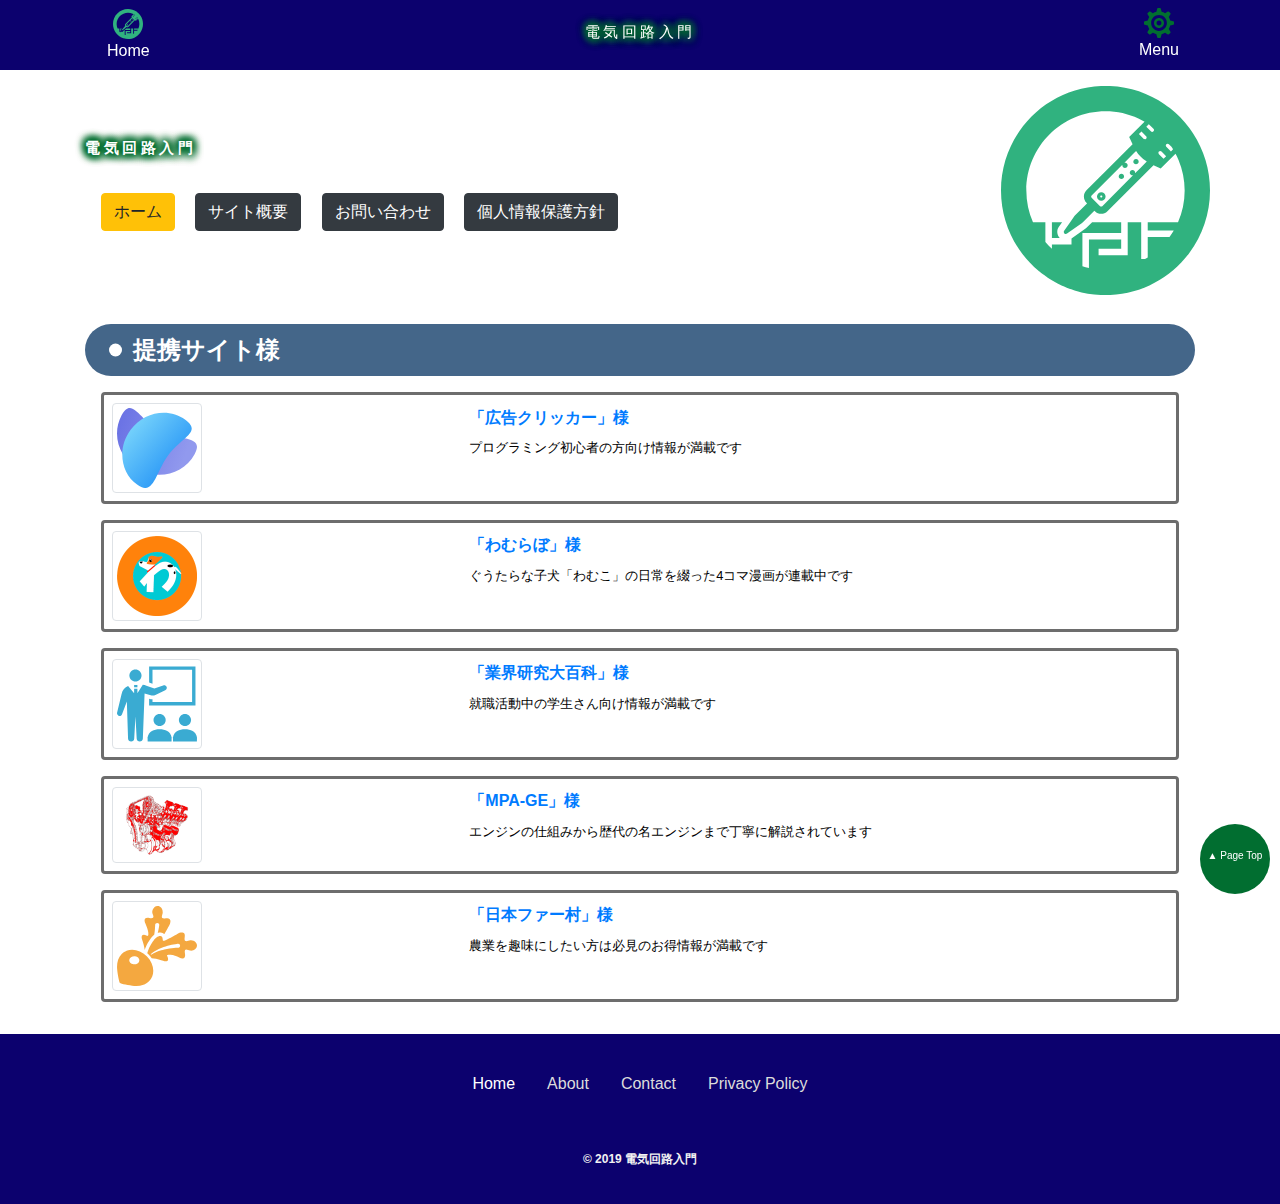
==== index.html @ 264f0c30 "Add files via upload" ====
<!DOCTYPE html>
<html lang="ja">

<head>

	<!-- Global site tag (gtag.js) - Google Analytics -->
	<script async src="https://www.googletagmanager.com/gtag/js?id=UA-133937032-5"></script>
		<script>
		window.dataLayer = window.dataLayer || [];
		function gtag(){dataLayer.push(arguments);}
		gtag('js', new Date());

		gtag('config', 'UA-133937032-5');
		</script>

	<title>アナログもデジタルも怖くない！ - 電気回路入門</title>

	<!-- Site Setting -->
	<meta charset="UTF-8">
	<meta name="viewport" content="width=device-width, height=device-height, initial-scale=1.0, maximum-scale=1.0" />

	<!-- Site Information -->
	<meta name="description" content="">

	<!-- Load Stylesheets -->
	<link type="text/css" rel="stylesheet" href="/css/style.css">
	<link type="text/css" rel="stylesheet" href="/css/plus.css">

	<!-- Fabicon -->
	<link rel="icon" href="/imgs/logo.ico" >

	<!-- Canonical Tag -->
	<link rel="canonical" href="https://electric_circuit.github.io/" />

</head>



<body>

    <!-- Header -->
    <header class="bg-dark" id="navigator">
		<div class="container">
			<div class="row">
				<nav class="navbar col-12">

					<!-- Site Icon -->
					<div class="col-3 text-left">
						<button class="text-center" type="button">
							<a href="/index.html">
								<img src="/imgs/logo.svg" width="30" height="30" alt="siteicon">
							</a>
							<p>Home</p>
						</button>
					</div>

					<!-- Site Logo -->
					<div class="col-6 text-center mb-4">
						<a href="/index.html">
							<span class="logo">電気回路入門</span>
						</a>
					</div>

					<!-- Menu Bar -->
					<div class="col-3 text-right" id="nav-drawer">
						<input class="nav-unshown" id="nav-input" type="checkbox">

						<!-- Menu Icon -->
						<label class="text-center" id="nav-open" for="nav-input">
							<img src="/imgs/icons/setting.svg" width="30" height="30" alt="menuicon">
							<p>Menu</p>
						</label>

						<label class="nav-unshown" id="nav-close" for="nav-input"></label>

						<!-- Contents -->
						<div class="bg-dark p-3 mb-3" id="nav-content">

							<!-- Menu -->
							<ul class="navbar-nav ml-4 mr-auto text-left">

								<li class="nav-item active">
									<a class="nav-link" href="/index.html">Home</a>
								</li>

								<li class="nav-item">
									<a class="nav-link" href="/about.html">About</a>
								</li>

								<li class="nav-item">
									<a class="nav-link" href="/contact.html">Contact</a>
								</li>

								<li class="nav-item">
									<a class="nav-link" href="/privacy_policy.html">Privacy Policy</a>
								</li>

							</ul>

						</div>

					</div>
		  
				</nav>
			</div>
		</div>
    </header>



	<!-- Title Screen -->
	<section class="fdb-block py-2 my-2">
		<div class="container bg-sm-center bg-md-r py-5" style="background-image: url(/imgs/logo.svg);">
			<div class="row justify-content-start">
				<div class="col-12 col-sm-10 text-center text-sm-left">

					<h1 class="logo anime">電気回路入門</h1>

					<p class="mt-4">
						<a class="btn btn-warning ml-sm-3 mr-3 mr-sm-0 mt-3 mt-sm-1" href="/index.html">ホーム</a>
						<a class="btn btn-dark ml-sm-3 mr-3 mr-sm-0 mt-3 mt-sm-1" href="/about.html">サイト概要</a>
						<a class="btn btn-dark ml-sm-3 mr-3 mr-sm-0 mt-3 mt-sm-1" href="/contact.html">お問い合わせ</a>
						<a class="btn btn-dark ml-sm-3 mr-3 mr-sm-0 mt-3 mt-sm-1" href="/privacy_policy.html">個人情報保護方針</a>
					</p>

				</div>
			</div>
		</div>
	</section>



	<!-- Article -->
	<section class="fdb-block py-2 my-2">
		<div class="container">

			<div class="caption text-left">
				<h2>提携サイト様</h2>
			</div>

			<article class="m-3 row rounded">

				<div class="col-4 p-2 w-100 h-100">
					<a href="https://github-laboratory.github.io/">
						<img class="img-thumbnail" src="/imgs/shapes/site1.svg" width="90" height="90">
					</a>
				</div>

				<div class="col-8 p-2 w-100 h-100 text-left">
					<a href="https://github-laboratory.github.io/">
						<h4>「広告クリッカー」様</h4>
						<p><small>プログラミング初心者の方向け情報が満載です</small></p>
					</a>
				</div>

			</article>

			<article class="m-3 row rounded">

				<div class="col-4 p-2 w-100 h-100">
					<a href="https://wamu-labo.github.io/">
						<img class="img-thumbnail" src="/imgs/shapes/site2.svg" width="90" height="90">
					</a>
				</div>

				<div class="col-8 p-2 w-100 h-100 text-left">
					<a href="https://wamu-labo.github.io/">
						<h4>「わむらぼ」様</h4>
						<p><small>ぐうたらな子犬「わむこ」の日常を綴った4コマ漫画が連載中です</small></p>
					</a>
				</div>

			</article>

			<article class="m-3 row rounded">

				<div class="col-4 p-2 w-100 h-100">
					<a href="https://industresearch.github.io/">
						<img class="img-thumbnail" src="/imgs/shapes/site3.svg" width="90" height="90">
					</a>
				</div>

				<div class="col-8 p-2 w-100 h-100 text-left">
					<a href="https://industresearch.github.io/">
						<h4>「業界研究大百科」様</h4>
						<p><small>就職活動中の学生さん向け情報が満載です</small></p>
					</a>
				</div>

			</article>

			<article class="m-3 row rounded">

				<div class="col-4 p-2 w-100 h-100">
					<a href="https://mpa-ge.github.io/">
						<img class="img-thumbnail" src="/imgs/shapes/site4.svg" width="90" height="90">
					</a>
				</div>

				<div class="col-8 p-2 w-100 h-100 text-left">
					<a href="https://mpa-ge.github.io/">
						<h4>「MPA-GE」様</h4>
						<p><small>エンジンの仕組みから歴代の名エンジンまで丁寧に解説されています</small></p>
					</a>
				</div>

			</article>

			<article class="m-3 row rounded">

				<div class="col-4 p-2 w-100 h-100">
					<a href="https://nihon-farmura.github.io/">
						<img class="img-thumbnail" src="/imgs/shapes/site6.svg" width="90" height="90">
					</a>
				</div>

				<div class="col-8 p-2 w-100 h-100 text-left">
					<a href="https://nihon-farmura.github.io/">
						<h4>「日本ファー村」様</h4>
						<p><small>農業を趣味にしたい方は必見のお得情報が満載です</small></p>
					</a>
				</div>

			</article>

		</div>
	</section>



	<!-- Footer -->
	<footer class="fdb-block footer-small bg-dark">
		<div class="container">
			<div class="row text-center align-items-center">
				<div class="col-12">

					<ul class="nav justify-content-center">

						<li class="nav-item active">
							<a class="nav-link" href="/index.html">Home</a>
						</li>

						<li class="nav-item">
							<a class="nav-link" href="/about.html">About</a>
						</li>

						<li class="nav-item">
							<a class="nav-link" href="/contact.html">Contact</a>
						</li>

						<li class="nav-item">
							<a class="nav-link" href="/privacy_policy.html">Privacy Policy</a>
						</li>

					</ul>
    
					<p class="h5 mt-5">© 2019 電気回路入門</p>

				</div>
			</div>
		</div>
	</footer>



	<!-- Paga Top Button -->
	<p id="pagetopbtn"><a href="#">▲ Page Top</a></p>



	<!--Load Script-->
	<script type="text/javascript" src="/js/jquery.js"></script>
	<script type="text/javascript" src="/js/popper.js"></script>
	<script type="text/javascript" src="/js/bootstrap.js"></script>

	<script type="text/javascript" src="/js/prettify.js"></script>
		<script type="text/javascript">
		$(function($){
			prettyPrint();
		});
		</script>

	<script type="text/javascript" src="/js/slider.js"></script>
		<script type="text/javascript">
		$(document).ready(function(){
			$('.slider').bxSlider({
				auto: true,
				pause: 5000,
			});
		});
		</script>

</body>

</html>


<!-- /index.html -->
---- css/style.css ----
@charset "UTF-8";



/* -- style.css -- */

*, *::before, *::after {
	box-sizing: border-box;
}

html {
	font-family: sans-serif;
	line-height: 1.15;
	-webkit-text-size-adjust: 100%;
	-ms-text-size-adjust: 100%;
	-ms-overflow-style: scrollbar;
	-webkit-tap-highlight-color: rgba(0, 0, 0, 0);
	-webkit-tap-highlight-color: transparent;
}

@-ms-viewport {
	width: device-width;
}

article, aside, figcaption, figure, footer, header, hgroup, main, nav, section {
	display: block;
}

article {
	border:3px solid #6d6d6d;
	background-color: #fff;
}

body {
	margin: 0;
	font-family: Meiryo UI;
	font-size: 1em;
	font-weight: 400;
	line-height: 1.5;
	color: #000;
	text-align: left;
	background-color: #fff;
}

body {
	font-family: 'Avenir','Helvetica Neue','Helvetica','Arial','Hiragino Sans','ヒラギノ角ゴシック',YuGothic,'Yu Gothic','メイリオ', Meiryo,'ＭＳ Ｐゴシック','MS PGothic'  
}

[tabindex="-1"]:focus {
	outline: 0 !important;
}

hr {
	box-sizing: content-box;
	height: 0;
	overflow: visible;
}

h1, h2, h3, h4, h5, h6 {
	margin-top: 0;
	margin-bottom: 0.5rem;
}

p {
	margin-top: 0;
	margin-bottom: 1rem;
}

abbr[title], abbr[data-original-title] {
	text-decoration: underline;
	-webkit-text-decoration: underline dotted;
	text-decoration: underline dotted;
	cursor: help;
	border-bottom: 0;
}

address {
	margin-bottom: 1rem;
	font-style: normal;
	line-height: inherit;
}

ol, ul, dl {
	margin-top: 0;
	margin-bottom: 1rem;
}

ol ol, ul ul, ol ul, ul ol {
	margin-bottom: 0;
}

dt {
	font-weight: 700;
}

dd {
	margin-bottom: .5rem;
	margin-left: 0;
}

blockquote {
	margin: 0 0 1rem;
}

dfn {
	font-style: italic;
}

b, strong {
	font-weight: bolder;
}

small {
	font-size: 80%;
}

sub, sup {
	position: relative;
	font-size: 75%;
	line-height: 0;
	vertical-align: baseline;
}

sub {
	bottom: -0.25em;
}

sup {
	top: -0.5em;
}

a {
	color: #007bff;
	text-decoration: none;
	background-color: transparent;
	-webkit-text-decoration-skip: objects;
}

a:hover {
	color: #0056b3;
	text-decoration: underline;
}

a:not([href]):not([tabindex]) {
	color: inherit;
	text-decoration: none;
}

a:not([href]):not([tabindex]):hover, a:not([href]):not([tabindex]):focus {
	color: inherit;
	text-decoration: none;
}

a:not([href]):not([tabindex]):focus {
	outline: 0;
}

pre, code, kbd, samp {
	font-family: SFMono-Regular, Menlo, Monaco, Consolas, "Liberation Mono", "Courier New", monospace;
	font-size: 1em;
}

pre {
	margin-top: 0;
	margin-bottom: 1rem;
	overflow: auto;
	-ms-overflow-style: scrollbar;
}

figure {
	margin: 0 0 1rem;
}

img {
	vertical-align: middle;
	border-style: none;
}

svg {
	overflow: hidden;
	vertical-align: middle;
}

table {
	border-collapse: collapse;
}

caption {
	padding-top: 0.75rem;
	padding-bottom: 0.75rem;
	color: #6c757d;
	text-align: left;
	caption-side: bottom;
}

th {
	text-align: inherit;
}

label {
	display: inline-block;
	margin-bottom: 0.5rem;
}

button {
	border: 0;
	background: none;
	border-radius: 0;
}

button:focus {
	outline: none;
}

input, button, select, optgroup, textarea {
	margin: 0;
	font-family: inherit;
	font-size: inherit;
	line-height: inherit;
}

button, input {
	overflow: visible;
}

button, select {
	text-transform: none;
}

button, html [type="button"], [type="reset"], [type="submit"] {
	-webkit-appearance: button;
}

button::-moz-focus-inner, [type="button"]::-moz-focus-inner, [type="reset"]::-moz-focus-inner, [type="submit"]::-moz-focus-inner {
	padding: 0;
	border-style: none;
}

input[type="radio"], input[type="checkbox"] {
	box-sizing: border-box;
	padding: 0;
}

input[type="date"], input[type="time"], input[type="datetime-local"], input[type="month"] {
	-webkit-appearance: listbox;
}

textarea {
	overflow: auto;
	resize: vertical;
}

fieldset {
	min-width: 0;
	padding: 0;
	margin: 0;
	border: 0;
}

legend {
	display: block;
	width: 100%;
	max-width: 100%;
	padding: 0;
	margin-bottom: .5rem;
	font-size: 1.5rem;
	line-height: inherit;
	color: inherit;
	white-space: normal;
}

progress {
	vertical-align: baseline;
}

[type="number"]::-webkit-inner-spin-button, [type="number"]::-webkit-outer-spin-button {
	height: auto;
}

[type="search"] {
	outline-offset: -2px;
	-webkit-appearance: none;
}

[type="search"]::-webkit-search-cancel-button, [type="search"]::-webkit-search-decoration {
	-webkit-appearance: none;
}

::-webkit-file-upload-button {
	font: inherit;
	-webkit-appearance: button;
}

output {
	display: inline-block;
}

summary {
	display: list-item;
	cursor: pointer;
}

template {
	display: none;
}

[hidden] {
	display: none !important;
}

h1, h2, h3, h4, h5, h6, .h1, .h2, .h3, .h4, .h5, .h6 {
	margin-bottom: 0.5rem;
	font-family: inherit;
	font-weight: 600;
	line-height: 1.2;
	color: inherit;
}

h1, .h1 {
	font-size: 2.5rem;
}

h2, .h2 {
	font-size: 1.5rem;
}

h3, .h3 {
	font-size: 1.25rem;
}

h4, .h4 {
	font-size: 1rem;
}

h5, .h5 {
	font-size: 0.75rem;
}

h6, .h6 {
	font-size: 0.5rem;
}

.lead {
	color: black;
	font-size: 1rem;
}

.display-1 {
	font-size: 6rem;
	font-weight: 300;
	line-height: 1.2;
}

.display-2 {
	font-size: 5.5rem;
	font-weight: 300;
	line-height: 1.2;
}

.display-3 {
	font-size: 4.5rem;
	font-weight: 300;
	line-height: 1.2;
}

.display-4 {
	font-size: 3.5rem;
	font-weight: 300;
	line-height: 1.2;
}

hr {
	margin-top: 1rem;
	margin-bottom: 1rem;
	border: 0;
	border-top: 1px solid rgba(0, 0, 0, 0.1);
}

small, .small {
	font-size: 80%;
	font-weight: 400;
}

mark, .mark {
	padding: 0.2em;
	background-color: #fcf8e3;
}

.list-unstyled {
	padding-left: 0;
	list-style: none;
}

.list-inline {
	padding-left: 0;
	list-style: none;
}

.list-inline-item {
	display: inline-block;
}

.list-inline-item:not(:last-child) {
	margin-right: 0.5rem;
}

.initialism {
	font-size: 90%;
	text-transform: uppercase;
}

.blockquote {
	margin-bottom: 1rem;
	font-size: 1.25rem;
}

.blockquote-footer {
	display: block;
	font-size: 80%;
	color: #6c757d;
}

.blockquote-footer::before {
	content: "\2014 \00A0";
}

.form-control {
	display: block;
	width: 100%;
	height: calc(2.25rem + 2px);
	padding: 0.375rem 0.75rem;
	font-size: 1em;
	line-height: 1.5;
	color: #495057;
	background-color: #fff;
	background-clip: padding-box;
	border: 1px solid #ced4da;
	border-radius: 0.25rem;
	transition: border-color 0.15s ease-in-out, box-shadow 0.15s ease-in-out;
}

@media screen and (prefers-reduced-motion: reduce) {

	.form-control {
		transition: none;
	}

}

.form-control::-ms-expand {
	background-color: transparent;
	border: 0;
}

.form-control:focus {
	color: #495057;
	background-color: #fff;
	border-color: #80bdff;
	outline: 0;
	box-shadow: 0 0 0 0.2rem rgba(0, 123, 255, 0.25);
}

.form-control::-webkit-input-placeholder　{
	color:　#6c757d;
	opacity:　1;
}

.form-control::-moz-placeholder　{
	color:　#6c757d;
	opacity:　1;
}

.form-control::-ms-input-placeholder　{
	color:　#6c757d;
	opacity:　1;
}

.form-control::placeholder {
	color: #6c757d;
	opacity: 1;
}

.form-control:disabled, .form-control[readonly] {
	background-color: #e9ecef;
	opacity: 1;
}

select .form-control:focus::-ms-value {
	color: #495057;
	background-color: #fff;
}

.form-control-file, .form-control-range {
	display: block;
	width: 100%;
}

.col-form-label {
	padding-top: calc(0.375rem + 1px);
	padding-bottom: calc(0.375rem + 1px);
	margin-bottom: 0;
	font-size: inherit;
	line-height: 1.5;
}

.col-form-label-lg {
	padding-top: calc(0.5rem + 1px);
	padding-bottom: calc(0.5rem + 1px);
	font-size: 1.25rem;
	line-height: 1.5;
}

.col-form-label-sm {
	padding-top: calc(0.25rem + 1px);
	padding-bottom: calc(0.25rem + 1px);
	font-size: 0.875rem;
	line-height: 1.5;
}

.form-control-plaintext {
	display: block;
	width: 100%;
	padding-top: 0.375rem;
	padding-bottom: 0.375rem;
	margin-bottom: 0;
	line-height: 1.5;
	color: #212529;
	background-color: transparent;
	border: solid transparent;
	border-width: 1px 0;
}

.form-control-plaintext .form-control-sm, .form-control-plaintext .form-control-lg {
	padding-right: 0;
	padding-left: 0;
}

.form-control-sm {
	height: calc(1.8125rem + 2px);
	padding: 0.25rem 0.5rem;
	font-size: 0.875rem;
	line-height: 1.5;
	border-radius: 0.2rem;
}

.form-control-lg {
	height: calc(2.875rem + 2px);
	padding: 0.5rem 1rem;
	font-size: 1.25rem;
	line-height: 1.5;
	border-radius: 0.3rem;
}

select .form-control[size], select .form-control[multiple] {
	height: auto;
}

textarea .form-control {
	height: auto;
}

.form-group {
	margin-bottom: 1rem;
}

.form-text {
	display: block;
	margin-top: 0.25rem;
}

.form-row {
	display:-ms-flexbox;
	display: flex;
	-ms-flex-wrap:wrap;
	flex-wrap: wrap;
	margin-right: -5px;
	margin-left: -5px;
}

.form-row > .col, .form-row > [class*="col-"] {
	padding-right: 5px;
	padding-left: 5px;
}

.form-check {
	position: relative;
	display: block;
	padding-left: 1.25rem;
}

.form-check-input {
	position: absolute;
	margin-top: 0.3rem;
	margin-left: -1.25rem;
}

.form-check-input:disabled ~ .form-check-label {
	color: #6c757d;
}

.form-check-label {
	margin-bottom: 0;
}

.form-check-inline, nnrv .form-check-inline {
	display: -ms-inline-flexbox;
	display: inline-flex;
	-ms-flex-align: center;
	align-items: center;
	padding-left: 0;
	margin-right: 0.75rem;
}

.form-check-inline .form-check-input {
	position: static;
	margin-top: 0;
	margin-right: 0.3125rem;
	margin-left: 0;
}

.valid-feedback {
	display: none;
	width: 100%;
	margin-top: 0.25rem;
	font-size: 80%;
	color: #28a745;
}

.valid-tooltip {
	position: absolute;
	top: 100%;
	z-index: 1;
	display: none;
	max-width: 100%;
	padding: 0.25rem 0.5rem;
	margin-top: 0.1rem;
	font-size: 0.875rem;
	line-height: 1.5;
	color: #fff;
	background-color: rgba(40, 167, 69, 0.9);
	border-radius: 0.25rem;
}

.was-validated .form-control:valid, .form-control .is-valid, .was-validated .custom-select:valid, .custom-select .is-valid {
	border-color: #28a745;
}

.was-validated .form-control:valid:focus, .form-control .is-valid:focus, .was-validated .custom-select:valid:focus, .custom-select .is-valid:focus {
	border-color: #28a745;
	box-shadow: 0 0 0 0.2rem rgba(40, 167, 69, 0.25);
}

.was-validated .form-control:valid ~ .valid-feedback, .was-validated .form-control:valid ~ .valid-tooltip, .form-control .is-valid ~ .valid-feedback, .form-control .is-valid ~ .valid-tooltip, .was-validated .custom-select:valid ~ .valid-feedback, .was-validated .custom-select:valid ~ .valid-tooltip, .custom-select .is-valid ~ .valid-feedback, .custom-select .is-valid ~ .valid-tooltip {
	display: block;
}

.was-validated .form-control-file:valid ~ .valid-feedback, .was-validated .form-control-file:valid ~ .valid-tooltip, .form-control-file .is-valid ~ .valid-feedback, .form-control-file .is-valid ~ .valid-tooltip {
	display: block;
}

.was-validated .form-check-input:valid ~ .form-check-label, .form-check-input .is-valid ~ .form-check-label {
	color: #28a745;
}

.was-validated .form-check-input:valid ~ .valid-feedback, .was-validated .form-check-input:valid ~ .valid-tooltip, .form-check-input .is-valid ~ .valid-feedback, .form-check-input .is-valid ~ .valid-tooltip {
	display: block;
}

.was-validated .custom-control-input:valid ~ .custom-control-label, .custom-control-input .is-valid ~ .custom-control-label {
	color: #28a745;
}

.was-validated .custom-control-input:valid ~ .custom-control-label::before, .custom-control-input .is-valid ~ .custom-control-label::before {
	background-color: #71dd8a;
}

.was-validated .custom-control-input:valid ~ .valid-feedback, .was-validated .custom-control-input:valid ~ .valid-tooltip, .custom-control-input .is-valid ~ .valid-feedback, .custom-control-input .is-valid ~ .valid-tooltip {
	display: block;
}

.was-validated .custom-control-input:valid:checked ~ .custom-control-label::before, .custom-control-input .is-valid:checked ~ .custom-control-label::before {
	background-color: #34ce57;
}

.was-validated .custom-control-input:valid:focus ~ .custom-control-label::before, .custom-control-input .is-valid:focus ~ .custom-control-label::before {
	box-shadow: 0 0 0 1px #fff, 0 0 0 0.2rem rgba(40, 167, 69, 0.25);
}

.was-validated .custom-file-input:valid ~ .custom-file-label, .custom-file-input .is-valid ~ .custom-file-label {
	border-color: #28a745;
}

.was-validated .custom-file-input:valid ~ .custom-file-label::after, .custom-file-input .is-valid ~ .custom-file-label::after {
	border-color: inherit;
}

.was-validated .custom-file-input:valid ~ .valid-feedback, .was-validated .custom-file-input:valid ~ .valid-tooltip, .custom-file-input .is-valid ~ .valid-feedback, .custom-file-input .is-valid ~ .valid-tooltip {
	display: block;
}

.was-validated .custom-file-input:valid:focus ~ .custom-file-label, .custom-file-input .is-valid:focus ~ .custom-file-label {
	box-shadow: 0 0 0 0.2rem rgba(40, 167, 69, 0.25);
}

.invalid-feedback {
	display: none;
	width: 100%;
	margin-top: 0.25rem;
	font-size: 80%;
	color: #dc3545;
}

.invalid-tooltip {
	position: absolute;
	top: 100%;
	z-index: 1;
	display: none;
	max-width: 100%;
	padding: 0.25rem 0.5rem;
	margin-top: 0.1rem;
	font-size: 0.875rem;
	line-height: 1.5;
	color: #fff;
	background-color: rgba(220, 53, 69, 0.9);
	border-radius: 0.25rem;
}

.was-validated .form-control:invalid, .form-control.is-invalid, .was-validated .custom-select:invalid, .custom-select .is-invalid {
	border-color: #dc3545;
}

.was-validated .form-control:invalid:focus, .form-control .is-invalid:focus, .was-validated .custom-select:invalid:focus, .custom-select .is-invalid:focus {
	border-color: #dc3545;
	box-shadow: 0 0 0 0.2rem rgba(220, 53, 69, 0.25);
}

.was-validated .form-control:invalid ~ .invalid-feedback, .was-validated .form-control:invalid ~ .invalid-tooltip, .form-control .is-invalid ~ .invalid-feedback, .form-control .is-invalid ~ .invalid-tooltip, .was-validated .custom-select:invalid ~ .invalid-feedback, .was-validated .custom-select:invalid ~ .invalid-tooltip, .custom-select .is-invalid ~ .invalid-feedback, .custom-select .is-invalid ~ .invalid-tooltip {
	display: block;
}

.was-validated .form-control-file:invalid ~ .invalid-feedback, .was-validated .form-control-file:invalid ~ .invalid-tooltip, .form-control-file .is-invalid ~ .invalid-feedback, .form-control-file .is-invalid ~ .invalid-tooltip {
	display: block;
}

.was-validated .form-check-input:invalid ~ .form-check-label, .form-check-input .is-invalid ~ .form-check-label {
	color: #dc3545;
}

.was-validated .form-check-input:invalid ~ .invalid-feedback, .was-validated .form-check-input:invalid ~ .invalid-tooltip, .form-check-input .is-invalid ~ .invalid-feedback, .form-check-input .is-invalid ~ .invalid-tooltip {
	display: block;
}

.was-validated .custom-control-input:invalid ~ .custom-control-label, .custom-control-input .is-invalid ~ .custom-control-label {
	color: #dc3545;
}

.was-validated .custom-control-input:invalid ~ .custom-control-label::before, .custom-control-input .is-invalid ~ .custom-control-label::before {
	background-color: #efa2a9;
}

.was-validated .custom-control-input:invalid ~ .invalid-feedback, .was-validated .custom-control-input:invalid ~ .invalid-tooltip, .custom-control-input .is-invalid ~ .invalid-feedback, .custom-control-input .is-invalid ~ .invalid-tooltip {
	display: block;
}

.was-validated .custom-control-input:invalid:checked ~ .custom-control-label::before, .custom-control-input .is-invalid:checked ~ .custom-control-label::before {
	background-color: #e4606d;
}

.was-validated .custom-control-input:invalid:focus ~ .custom-control-label::before, .custom-control-input .is-invalid:focus ~ .custom-control-label::before {
	box-shadow: 0 0 0 1px #fff, 0 0 0 0.2rem rgba(220, 53, 69, 0.25);
}

.was-validated .custom-file-input:invalid ~ .custom-file-label, .custom-file-input .is-invalid ~ .custom-file-label {
	border-color: #dc3545;
}

.was-validated .custom-file-input:invalid ~ .custom-file-label::after, .custom-file-input .is-invalid ~ .custom-file-label::after {
	border-color: inherit;
}

.was-validated .custom-file-input:invalid ~ .invalid-feedback, .was-validated .custom-file-input:invalid ~ .invalid-tooltip, .custom-file-input .is-invalid ~ .invalid-feedback, .custom-file-input .is-invalid ~ .invalid-tooltip {
	display: block;
}

.was-validated .custom-file-input:invalid:focus ~ .custom-file-label, .custom-file-input .is-invalid:focus ~ .custom-file-label {
	box-shadow: 0 0 0 0.2rem rgba(220, 53, 69, 0.25);
}

.form-inline {
	display: -ms-flexbox;
	display: flex;
	-ms-flex-flow: row wrap;
	flex-flow: row wrap;
	-ms-flex-align: center;
	align-items: center;
}

.form-inline .form-check {
	width: 100%;
}

.btn {
	display: inline-block;
	font-weight: 400;
	text-align: center;
	white-space: nowrap;
	vertical-align: middle;
	-webkit-user-select: none;
	-moz-user-select: none;
	-ms-user-select: none;
	user-select: none;
	border: 1px solid transparent;
	padding: 0.375rem 0.75rem;
	font-size: 1em;
	line-height: 1.5;
	border-radius: 0.25rem;
	transition: color 0.15s ease-in-out, background-color 0.15s ease-in-out, border-color 0.15s ease-in-out, box-shadow 0.15s ease-in-out;
}

@media screen and (prefers-reduced-motion: reduce) {

	.btn {
		transition: none;
	}

}

.btn:hover, .btn:focus {
	text-decoration: none;
}

.btn:focus, .btn.focus {
	outline: 0;
	box-shadow: 0 0 0 0.2rem rgba(0, 123, 255, 0.25);
}

.btn.disabled, .btn:disabled {
	opacity: 0.65;
}

.btn:not(:disabled):not(.disabled) {
	cursor: pointer;
}

a.btn.disabled, fieldset:disabled a.btn {
	pointer-events: none;
}

.btn-primary {
	color: #fff;
	background-color: #007bff;
	border-color: #007bff;
}

.btn-primary:hover {
	color: #fff;
	background-color: #0069d9;
	border-color: #0062cc;
}

.btn-primary .focus, .btn-primary:focus {
	box-shadow: 0 0 0 .2rem rgba(0,123,255,.5);
}

.btn-primary .disabled, .btn-primary:disabled {
	color: #fff;
	background-color: #007bff;
	border-color: #007bff;
}

.btn-primary:not(:disabled):not(.disabled) .active, .btn-primary:not(:disabled):not(.disabled):active, .show > .btn-primary .dropdown-toggle {
	color: #fff;
	background-color: #0062cc;
	border-color: #005cbf;
}

.btn-primary:not(:disabled):not(.disabled) .active:focus, .btn-primary:not(:disabled):not(.disabled):active:focus, .show > .btn-primary .dropdown-toggle:focus {
	box-shadow: 0 0 0 .2rem rgba(0,123,255,.5);
}

.btn-secondary {
	color: #fff;
	background-color: #6c757d;
	border-color: #6c757d;
}

.btn-secondary:hover {
	color: #fff;
	background-color: #5a6268;
	border-color: #545b62;
}

.btn-secondary .focus, .btn-secondary:focus {
	box-shadow: 0 0 0 .2rem rgba(108,117,125,.5);
}

.btn-secondary .disabled, .btn-secondary:disabled {
	color: #fff;
	background-color: #6c757d;
	border-color: #6c757d;
}

.btn-secondary:not(:disabled):not(.disabled) .active, .btn-secondary:not(:disabled):not(.disabled):active, .show > .btn-secondary .dropdown-toggle {
	color: #fff;
	background-color: #545b62;
	border-color: #4e555b;
}

.btn-secondary:not(:disabled):not(.disabled) .active:focus, .btn-secondary:not(:disabled):not(.disabled):active:focus, .show > .btn-secondary .dropdown-toggle:focus {
	box-shadow: 0 0 0 .2rem rgba(108,117,125,.5);
}

.btn-success {
	color: #fff;
	background-color: #28a745;
	border-color: #28a745;
}

.btn-success:hover {
	color: #fff;
	background-color: #218838;
	border-color: #1e7e34;
}

.btn-success:focus, .btn-success.focus {
	box-shadow: 0 0 0 0.2rem rgba(40, 167, 69, 0.5);
}

.btn-success.disabled, .btn-success:disabled {
	color: #fff;
	background-color: #28a745;
	border-color: #28a745;
}

.btn-success:not(:disabled):not(.disabled):active, .btn-success:not(:disabled):not(.disabled) .active, .show > .btn-success .dropdown-toggle {
	color: #fff;
	background-color: #1e7e34;
	border-color: #1c7430;
}

.btn-success:not(:disabled):not(.disabled):active:focus, .btn-success:not(:disabled):not(.disabled) .active:focus, .show > .btn-success .dropdown-toggle:focus {
	box-shadow: 0 0 0 0.2rem rgba(40, 167, 69, 0.5);
}

.btn-info {
	color: #fff;
	background-color: #17a2b8;
	border-color: #17a2b8;
}

.btn-info:hover {
	color: #fff;
	background-color: #138496;
	border-color: #117a8b;
}

.btn-info:focus, .btn-info .focus {
	box-shadow: 0 0 0 0.2rem rgba(23, 162, 184, 0.5);
}

.btn-info .disabled, .btn-info:disabled {
	color: #fff;
	background-color: #17a2b8;
	border-color: #17a2b8;
}

.btn-info:not(:disabled):not(.disabled):active, .btn-info:not(:disabled):not(.disabled) .active, .show > .btn-info .dropdown-toggle {
	color: #fff;
	background-color: #117a8b;
	border-color: #10707f;
}

.btn-info:not(:disabled):not(.disabled):active:focus, .btn-info:not(:disabled):not(.disabled) .active:focus, .show > .btn-info .dropdown-toggle:focus {
	box-shadow: 0 0 0 0.2rem rgba(23, 162, 184, 0.5);
}

.btn-warning {
	color: #212529;
	background-color: #ffc107;
	border-color: #ffc107;
}

.btn-warning:hover {
	color: #212529;
	background-color: #e0a800;
	border-color: #d39e00;
}

.btn-warning:focus, .btn-warning .focus {
	box-shadow: 0 0 0 0.2rem rgba(255, 193, 7, 0.5);
}

.btn-warning .disabled, .btn-warning:disabled {
	color: #212529;
	background-color: #ffc107;
	border-color: #ffc107;
}

.btn-warning:not(:disabled):not(.disabled):active, .btn-warning:not(:disabled):not(.disabled) .active, .show > .btn-warning .dropdown-toggle {
	color: #212529;
	background-color: #d39e00;
	border-color: #c69500;
}

.btn-warning:not(:disabled):not(.disabled):active:focus, .btn-warning:not(:disabled):not(.disabled) .active:focus, .show > .btn-warning .dropdown-toggle:focus {
	box-shadow: 0 0 0 0.2rem rgba(255, 193, 7, 0.5);
}

.btn-danger {
	color: #fff;
	background-color: #dc3545;
	border-color: #dc3545;
}

.btn-danger:hover {
	color: #fff;
	background-color: #c82333;
	border-color: #bd2130;
}

.btn-danger:focus, .btn-danger .focus {
	box-shadow: 0 0 0 0.2rem rgba(220, 53, 69, 0.5);
}

.btn-danger .disabled, .btn-danger:disabled {
	color: #fff;
	background-color: #dc3545;
	border-color: #dc3545;
}

.btn-danger:not(:disabled):not(.disabled):active, .btn-danger:not(:disabled):not(.disabled) .active, .show > .btn-danger .dropdown-toggle {
	color: #fff;
	background-color: #bd2130;
	border-color: #b21f2d;
}

.btn-danger:not(:disabled):not(.disabled):active:focus, .btn-danger:not(:disabled):not(.disabled) .active:focus, .show > .btn-danger .dropdown-toggle:focus {
	box-shadow: 0 0 0 0.2rem rgba(220, 53, 69, 0.5);
}

.btn-light {
	color: #212529;
	background-color: #f8f9fa;
	border-color: #f8f9fa;
}

.btn-light:hover {
	color: #212529;
	background-color: #e2e6ea;
	border-color: #dae0e5;
}

.btn-light:focus, .btn-light .focus {
	box-shadow: 0 0 0 0.2rem rgba(248, 249, 250, 0.5);
}

.btn-light .disabled, .btn-light:disabled {
	color: #212529;
	background-color: #f8f9fa;
	border-color: #f8f9fa;
}

.btn-light:not(:disabled):not(.disabled):active, .btn-light:not(:disabled):not(.disabled) .active, .show > .btn-light .dropdown-toggle {
	color: #212529;
	background-color: #dae0e5;
	border-color: #d3d9df;
}

.btn-light:not(:disabled):not(.disabled):active:focus, .btn-light:not(:disabled):not(.disabled) .active:focus, .show > .btn-light .dropdown-toggle:focus {
	box-shadow: 0 0 0 0.2rem rgba(248, 249, 250, 0.5);
}

.btn-dark {
	color: #fff;
	background-color: #343a40;
	border-color: #343a40;
}

.btn-dark:hover {
	color: #fff;
	background-color: #23272b;
	border-color: #1d2124;
}

.btn-dark:focus, .btn-dark .focus {
	box-shadow: 0 0 0 0.2rem rgba(52, 58, 64, 0.5);
}

.btn-dark .disabled, .btn-dark:disabled {
	color: #fff;
	background-color: #343a40;
	border-color: #343a40;
}

.btn-dark:not(:disabled):not(.disabled):active, .btn-dark:not(:disabled):not(.disabled) .active, .show > .btn-dark .dropdown-toggle {
	color: #fff;
	background-color: #1d2124;
	border-color: #171a1d;
}

.btn-dark:not(:disabled):not(.disabled):active:focus, .btn-dark:not(:disabled):not(.disabled) .active:focus, .show > .btn-dark .dropdown-toggle:focus {
	box-shadow: 0 0 0 0.2rem rgba(52, 58, 64, 0.5);
}

.btn-outline-primary {
	color: #007bff;
	background-color: transparent;
	background-image: none;
	border-color: #007bff;
}

.btn-outline-primary:hover {
	color: #fff;
	background-color: #007bff;
	border-color: #007bff;
}

.btn-outline-primary .focus, .btn-outline-primary:focus {
	box-shadow: 0 0 0 .2rem rgba(0,123,255,.5);
}

.btn-outline-primary .disabled, .btn-outline-primary:disabled {
	color: #007bff;
	background-color: transparent;
}

.btn-outline-primary:not(:disabled):not(.disabled) .active, .btn-outline-primary:not(:disabled):not(.disabled):active, .show > .btn-outline-primary .dropdown-toggle {
	color: #fff;
	background-color: #007bff;
	border-color: #007bff;
}

.btn-outline-primary:not(:disabled):not(.disabled) .active:focus, .btn-outline-primary:not(:disabled):not(.disabled):active:focus, .show > .btn-outline-primary .dropdown-toggle:focus {
	box-shadow: 0 0 0 .2rem rgba(0,123,255,.5);
}

.btn-outline-secondary {
	color: #6c757d;
	background-color: transparent;
	background-image: none;
	border-color: #6c757d;
}

.btn-outline-secondary:hover {
	color: #fff;
	background-color: #6c757d;
	border-color: #6c757d;
}

.btn-outline-secondary .focus, .btn-outline-secondary:focus {
	box-shadow: 0 0 0 .2rem rgba(108,117,125,.5);
}

.btn-outline-secondary .disabled, .btn-outline-secondary:disabled {
	color: #6c757d;
	background-color: transparent;
}

.btn-outline-secondary:not(:disabled):not(.disabled) .active, .btn-outline-secondary:not(:disabled):not(.disabled):active, .show > .btn-outline-secondary .dropdown-toggle {
	color: #fff;
	background-color: #6c757d;
	border-color: #6c757d;
}

.btn-outline-secondary:not(:disabled):not(.disabled) .active:focus, .btn-outline-secondary:not(:disabled):not(.disabled):active:focus, .show > .btn-outline-secondary .dropdown-toggle:focus {
	box-shadow: 0 0 0 .2rem rgba(108,117,125,.5);
}

.btn-outline-success {
	color: #28a745;
	background-color: transparent;
	background-image: none;
	border-color: #28a745;
}

.btn-outline-success:hover {
	color: #fff;
	background-color: #28a745;
	border-color: #28a745;
}

.btn-outline-success:focus, .btn-outline-success.focus {
	box-shadow: 0 0 0 0.2rem rgba(40, 167, 69, 0.5);
}

.btn-outline-success.disabled, .btn-outline-success:disabled {
	color: #28a745;
	background-color: transparent;
}

.btn-outline-success:not(:disabled):not(.disabled):active, .btn-outline-success:not(:disabled):not(.disabled) .active, .show > .btn-outline-success .dropdown-toggle {
	color: #fff;
	background-color: #28a745;
	border-color: #28a745;
}

.btn-outline-success:not(:disabled):not(.disabled):active:focus, .btn-outline-success:not(:disabled):not(.disabled) .active:focus, .show > .btn-outline-success .dropdown-toggle:focus {
	box-shadow: 0 0 0 0.2rem rgba(40, 167, 69, 0.5);
}

.btn-outline-info {
	color: #17a2b8;
	background-color: transparent;
	background-image: none;
	border-color: #17a2b8;
}

.btn-outline-info:hover {
	color: #fff;
	background-color: #17a2b8;
	border-color: #17a2b8;
}

.btn-outline-info:focus, .btn-outline-info .focus {
	box-shadow: 0 0 0 0.2rem rgba(23, 162, 184, 0.5);
}

.btn-outline-info .disabled, .btn-outline-info:disabled {
	color: #17a2b8;
	background-color: transparent;
}

.btn-outline-info:not(:disabled):not(.disabled):active, .btn-outline-info:not(:disabled):not(.disabled) .active, .show > .btn-outline-info .dropdown-toggle {
	color: #fff;
	background-color: #17a2b8;
	border-color: #17a2b8;
}

.btn-outline-info:not(:disabled):not(.disabled):active:focus, .btn-outline-info:not(:disabled):not(.disabled) .active:focus, .show > .btn-outline-info .dropdown-toggle:focus {
	box-shadow: 0 0 0 0.2rem rgba(23, 162, 184, 0.5);
}

.btn-outline-warning {
	color: #ffc107;
	background-color: transparent;
	background-image: none;
	border-color: #ffc107;
}

.btn-outline-warning:hover {
	color: #212529;
	background-color: #ffc107;
	border-color: #ffc107;
}

.btn-outline-warning:focus, .btn-outline-warning .focus {
	box-shadow: 0 0 0 0.2rem rgba(255, 193, 7, 0.5);
}

.btn-outline-warning .disabled, .btn-outline-warning:disabled {
	color: #ffc107;
	background-color: transparent;
}

.btn-outline-warning:not(:disabled):not(.disabled):active, .btn-outline-warning:not(:disabled):not(.disabled) .active, .show > .btn-outline-warning .dropdown-toggle {
	color: #212529;
	background-color: #ffc107;
	border-color: #ffc107;
}

.btn-outline-warning:not(:disabled):not(.disabled):active:focus, .btn-outline-warning:not(:disabled):not(.disabled) .active:focus, .show > .btn-outline-warning .dropdown-toggle:focus {
	box-shadow: 0 0 0 0.2rem rgba(255, 193, 7, 0.5);
}

.btn-outline-danger {
	color: #dc3545;
	background-color: transparent;
	background-image: none;
	border-color: #dc3545;
}

.btn-outline-danger:hover {
	color: #fff;
	background-color: #dc3545;
	border-color: #dc3545;
}

.btn-outline-danger:focus, .btn-outline-danger .focus {
	box-shadow: 0 0 0 0.2rem rgba(220, 53, 69, 0.5);
}

.btn-outline-danger .disabled, .btn-outline-danger:disabled {
	color: #dc3545;
	background-color: transparent;
}

.btn-outline-danger:not(:disabled):not(.disabled):active, .btn-outline-danger:not(:disabled):not(.disabled) .active, .show > .btn-outline-danger .dropdown-toggle {
	color: #fff;
	background-color: #dc3545;
	border-color: #dc3545;
}

.btn-outline-danger:not(:disabled):not(.disabled):active:focus, .btn-outline-danger:not(:disabled):not(.disabled) .active:focus, .show > .btn-outline-danger .dropdown-toggle:focus {
	box-shadow: 0 0 0 0.2rem rgba(220, 53, 69, 0.5);
}

.btn-outline-light {
	color: #f8f9fa;
	background-color: transparent;
	background-image: none;
	border-color: #f8f9fa;
}

.btn-outline-light:hover {
	color: #212529;
	background-color: #f8f9fa;
	border-color: #f8f9fa;
}

.btn-outline-light:focus, .btn-outline-light .focus {
	box-shadow: 0 0 0 0.2rem rgba(248, 249, 250, 0.5);
}

.btn-outline-light .disabled, .btn-outline-light:disabled {
	color: #f8f9fa;
	background-color: transparent;
}

.btn-outline-light:not(:disabled):not(.disabled):active, .btn-outline-light:not(:disabled):not(.disabled) .active, .show > .btn-outline-light .dropdown-toggle {
	color: #212529;
	background-color: #f8f9fa;
	border-color: #f8f9fa;
}

.btn-outline-light:not(:disabled):not(.disabled):active:focus, .btn-outline-light:not(:disabled):not(.disabled) .active:focus, .show > .btn-outline-light .dropdown-toggle:focus {
	box-shadow: 0 0 0 0.2rem rgba(248, 249, 250, 0.5);
}

.btn-outline-dark {
	color: #343a40;
	background-color: transparent;
	background-image: none;
	border-color: #343a40;
}

.btn-outline-dark:hover {
	color: #fff;
	background-color: #343a40;
	border-color: #343a40;
}

.btn-outline-dark:focus, .btn-outline-dark .focus {
	box-shadow: 0 0 0 0.2rem rgba(52, 58, 64, 0.5);
}

.btn-outline-dark .disabled, .btn-outline-dark:disabled {
	color: #343a40;
	background-color: transparent;
}

.btn-outline-dark:not(:disabled):not(.disabled):active, .btn-outline-dark:not(:disabled):not(.disabled) .active, .show > .btn-outline-dark .dropdown-toggle {
	color: #fff;
	background-color: #343a40;
	border-color: #343a40;
}
    
.btn-outline-dark:not(:disabled):not(.disabled):active:focus, .btn-outline-dark:not(:disabled):not(.disabled) .active:focus, .show > .btn-outline-dark .dropdown-toggle:focus {
	box-shadow: 0 0 0 0.2rem rgba(52, 58, 64, 0.5);
}

.btn-link {
	font-weight: 400;
	color: #007bff;
	background-color: transparent;
}

.btn-link:hover {
	color: #0056b3;
	text-decoration: underline;
	background-color: transparent;
	border-color: transparent;
}

.btn-link:focus, .btn-link .focus {
	text-decoration: underline;
	border-color: transparent;
	box-shadow: none;
}

.btn-link:disabled, .btn-link .disabled {
	color: #6c757d;
	pointer-events: none;
}

.btn-lg {
	padding: 0.5rem 1.625rem;
	font-size: 1.25rem;
	line-height: 1.5;
	border-radius: 0.3rem;
}

.btn-sm {
	padding: 0.25rem 1.625rem;
	font-size: 0.875rem;
	line-height: 1.5;
	border-radius: 0.2rem;
}

.btn-block {
	display: block;
	width: 100%;
}

.btn-block + .btn-block {
	margin-top: 0.5rem;
}

input[type="submit"].btn-block, input[type="reset"].btn-block, input[type="button"].btn-block {
	width: 100%;
}

.shadow-sm {
	box-shadow: 0 0.125rem 0.25rem rgba(0, 0, 0, 0.075) !important;
}

.shadow {
	box-shadow: 0 0.3125rem 0.875rem 0 rgba(129, 129, 129, 0.2) !important;
}

.shadow-lg {
	box-shadow: 0 1rem 3rem rgba(0, 0, 0, 0.175) !important;
}

.shadow-none {
	box-shadow: none !important;
}

h1, h2, h3, h4, h5, h6,.h1, .h2, .h3, .h4, .h5, .h6 {
	margin-top: 0.3rem;
}

p {
	color: black;
	font-weight: 400;
}

.rounded {
	overflow: hidden;
}

.rounded-bottom-0 {
	border-bottom-left-radius: 0 !important;
	border-bottom-right-radius: 0 !important;
}

.fdb-block {
	-webkit-font-smoothing: antialiased;
	-moz-osx-font-smoothing: grayscale;
	text-rendering: optimizelegibility;
	padding: 1.5rem 0;
	position: relative;
	background-size: cover;
	background-position: center;
	background-repeat: no-repeat;
	overflow: hidden;
	background-color: #fff;
}

.fdb-block .container {
	background-position: center;
	background-repeat: no-repeat;
	background-size: contain;
}

.fdb-block .bg-r {
	background-position: right;
}

.fdb-block.fdb-viewport {
	min-height: calc(100% - 2 * 7.5rem);
}

.fdb-block.fdb-viewport .container {
	min-height: calc(100% - 2 * 7.5rem);
}

.fdb-block .fdb-image-bg {
	color: #f2f2f2;
}

.fdb-block .fdb-box {
	background: #FFFFFF;
	padding: 3.75rem 2.5rem;
	overflow: hidden;
	color: #444444;
	border-radius: 0.25rem;
	box-shadow: 0 0.3125rem 0.875rem 0 rgba(129, 129, 129, 0.2) !important;
}

.fdb-block .fdb-touch {
	border-top: solid 0.3125rem #329ef7;
	z-index: 1;
}

.fdb-block img + p, .fdb-block img + h3, .fdb-block img + h4 {
	margin-top: 1.25rem;
}

.fdb-block img + h1, .fdb-block img + h2 {
	margin-top: 2.5rem;
}

.fdb-block .col-fill-left {
	width: 50%;
	position: absolute;
	left: 0;
	top: 0;
	bottom: 0;
	background-size: cover;
	background-position: center;
	z-index: 1;
}

.fdb-block .col-fill-left + div {
	position: relative;
	z-index: 1;
}

.fdb-block .col-fill-right {
	width: 50%;
	position: absolute;
	right: 0;
	top: 0;
	bottom: 0;
	background-size: cover;
	background-position: center;
	z-index: 1;
}

.fdb-block .col-fill-right + div {
	position: relative;
	z-index: 1;
}

.fdb-block img .fdb-icon {
	width: auto;
	width: 3.75rem;
}

.fdb-block img .fdb-icon-round {
	width: auto;
	width: 3.75rem;
}

.fdb-block .row-100 {
	height: 6.25rem;
	width: 100%;
}

.fdb-block .row-50 {
	height: 3.125rem;
	width: 100%;
}

.fdb-block .row-70 {
	height: 4.375rem;
	width: 100%;
}

footer {
	padding: 1.875rem 0 !important;
}

footer .footer-large {
	padding: 6.25rem 0 !important;
}

footer .flex-column .nav-link {
	padding-left: 0;
}

footer a {
	color: #dcdcdc;
}

footer a:hover {
	color: #016e30;
}

footer .active a {
	color: #fff;
}

header {
	height: 70px;
	background-color: #FFFFFF;
}

header p {
	color:#fff
}

header .navbar-nav .nav-link {
	color: #777;
}

header .navbar-nav .nav-link:hover {
	color: #329ef7;
}

header .navbar-nav .active .nav-link {
	color: #444444;
}

header .navbar-toggler-icon {
	background-image: url("data:image/svg+xml;charset=utf8,%3Csvg viewBox='0 0 30 30' xmlns='http://www.w3.org/2000/svg'%3E%3Cpath stroke='rgba(0, 0, 0, 0.5)' stroke-width='2' stroke-linecap='round' stroke-miterlimit='10' d='M4 7h22M4 15h22M4 23h22'/%3E%3C/svg%3E");
}

header .bg-dark .navbar-nav .nav-link {
	color: #dcdcdc;
}

header .bg-dark .navbar-nav .nav-link:hover {
	color: #016e30;
}

header .bg-dark .navbar-nav .active .nav-link {
	color: #fff;
}

header .bg-dark .navbar-toggler-icon {
	background-image: url("data:image/svg+xml;charset=utf8,%3Csvg viewBox='0 0 32 32' xmlns='http://www.w3.org/2000/svg'%3E%3Cpath stroke='#fff' stroke-width='2' stroke-linecap='round' stroke-miterlimit='10' d='M4 8h24M4 16h24M4 24h24'/%3E%3C/svg%3E");
}

header + header {
	border-top: solid 0.0625rem #EEE;
}

.bg-dark {
	background-color: #2d313c;
	color: #f2f2f2;
}

.bg-dark p .lead {
	color: white;
}

.bg-gray {
	background-color: #f4f7fe;
	color: #444444;
}

.logo {
	display: inline-block;
	color: #ffffff;
	font-size: 15px;
	font-family: Meiryo UI;
	letter-spacing: 3.5px;
	text-shadow: 
		2px  2px 9px #016e30,
		-2px  2px 9px #016e30,
		2px -2px 9px #016e30,
		-2px -2px 9px #016e30,
		2px  0px 9px #016e30,
		0px  2px 9px #016e30,
		-2px  0px 9px #016e30,
		0px -2px 9px #016e30;
}

h1 .logo {
	display: inline-block;
	color: #ffffff;
	font-size: 30px;
	font-family: Meiryo UI;
	letter-spacing: 3.5px;
	text-shadow: 
		2px  2px 9px #016e30,
		-2px  2px 9px #016e30,
		2px -2px 9px #016e30,
		-2px -2px 9px #016e30,
		2px  0px 9px #016e30,
		0px  2px 9px #016e30,
		-2px  0px 9px #016e30,
		0px -2px 9px #016e30;
}

:root{
	--blue: #007bff;
	--indigo: #6610f2;
	--purple: #6f42c1;
	--pink: #e83e8c;
	--red: #dc3545;
	--orange: #fd7e14;
	--yellow: #ffc107;
	--green: #28a745;
	--teal: #20c997;
	--cyan: #17a2b8;
	--white: #fff;
	--gray: #6c757d;
	--gray-dark: #343a40;
	--primary: #007bff;
	--secondary: #6c757d;
	--success: #28a745;
	--info: #17a2b8;
	--warning: #ffc107;
	--danger: #dc3545;
	--light: #f8f9fa;
	--dark: #343a40;
	--breakpoint-xs: 0;
	--breakpoint-sm: 576px;
	--breakpoint-md: 768px;
	--breakpoint-lg: 992px;
	--breakpoint-xl: 1200px;
	--font-family-sans-serif: -apple-system, BlinkMacSystemFont, "Segoe UI", Roboto, "Helvetica Neue", Arial, sans-serif, "Apple Color Emoji", "Segoe UI Emoji", "Segoe UI Symbol", "Noto Color Emoji";
	--font-family-monospace: SFMono-Regular, Menlo, Monaco, Consolas, "Liberation Mono", "Courier New", monospace;
}

.img-fluid {
	max-width: 100%;
	height: auto;
}

.img-thumbnail {
	padding: 0.25rem;
	background-color: #fff;
	border: 1px solid #dee2e6;
	border-radius: 0.25rem;
	max-width: 100%;
	height: auto;
}

.figure {
	display: inline-block;
}

.figure-img {
	margin-bottom: 0.5rem;
	line-height: 1;
}

.figure-caption {
	font-size: 90%;
	color: #6c757d;
}

code {
	font-size: 87.5%;
	color: #e83e8c;
	word-break: break-word;
}

a > code {
	color: inherit;
}

kbd {
	padding: 0.2rem 0.4rem;
	font-size: 87.5%;
	color: #fff;
	background-color: #212529;
	border-radius: 0.2rem;
}

kbd kbd {
	padding: 0;
	font-size: 100%;
	font-weight: 700;
}

pre {
	display: block;
	font-size: 87.5%;
	color: #212529;
}

pre code {
	font-size: inherit;
	color: inherit;
	word-break: normal;
}

.pre-scrollable {
	max-height: 340px;
	overflow-y: scroll;
}

.container {
	width: 100%;
	padding-right: 15px;
	padding-left: 15px;
	margin-right: auto;
	margin-left: auto;
}

.container-fluid {
	width: 100%;
	padding-right: 15px;
	padding-left: 15px;
	margin-right: auto;
	margin-left: auto;
}

.row {
	display: -ms-flexbox;
	display: flex;
	-ms-flex-wrap: wrap;
	flex-wrap: wrap;
	margin-right: -15px;
	margin-left: -15px;
}

.no-gutters {
	margin-right: 0;
	margin-left: 0;
}

.no-gutters > .col, .no-gutters > [class*=col-] {
	padding-right: 0;
	padding-left: 0;
}

.col, .col-1, .col-10, .col-11, .col-12, .col-2, .col-3, .col-4, .col-5, .col-6, .col-7, .col-8, .col-9, .col-auto, .col-lg, .col-lg-1, .col-lg-10, .col-lg-11, .col-lg-12, .col-lg-2, .col-lg-3, .col-lg-4, .col-lg-5, .col-lg-6, .col-lg-7, .col-lg-8, .col-lg-9, .col-lg-auto, .col-md, .col-md-1, .col-md-10, .col-md-11, .col-md-12, .col-md-2, .col-md-3, .col-md-4, .col-md-5, .col-md-6, .col-md-7, .col-md-8, .col-md-9, .col-md-auto, .col-sm, .col-sm-1, .col-sm-10, .col-sm-11, .col-sm-12, .col-sm-2, .col-sm-3, .col-sm-4, .col-sm-5, .col-sm-6, .col-sm-7, .col-sm-8, .col-sm-9, .col-sm-auto, .col-xl, .col-xl-1, .col-xl-10, .col-xl-11, .col-xl-12, .col-xl-2, .col-xl-3, .col-xl-4, .col-xl-5, .col-xl-6, .col-xl-7, .col-xl-8, .col-xl-9, .col-xl-auto {
	position: relative;
	width: 100%;
	min-height: 1px;
	padding-right: 15px;
	padding-left: 15px;
}

.col {
	-ms-flex-preferred-size: 0;
	flex-basis: 0;
	-ms-flex-positive: 1;
	flex-grow: 1;
	max-width: 100%;
}

.col-auto {
	-ms-flex: 0 0 auto;
	flex: 0 0 auto;
	width: auto;
	max-width: none;
}

.col-1 {
	-ms-flex: 0 0 8.333333%;
	flex: 0 0 8.333333%;
	max-width: 8.333333%;
}

.col-2 {
	-ms-flex: 0 0 16.666667%;
	flex: 0 0 16.666667%;
	max-width: 16.666667%;
}

.col-3 {
	-ms-flex: 0 0 25%;
	flex: 0 0 25%;
	max-width: 25%;
}

.col-4 {
	-ms-flex: 0 0 33.333333%;
	flex: 0 0 33.333333%;
	max-width: 33.333333%;
}

.col-5 {
	-ms-flex: 0 0 41.666667%;
	flex: 0 0 41.666667%;
	max-width: 41.666667%;
}

.col-6 {
	-ms-flex: 0 0 50%;
	flex: 0 0 50%;
	max-width: 50%;
}

.col-7 {
	-ms-flex: 0 0 58.333333%;
	flex: 0 0 58.333333%;
	max-width: 58.333333%;
}

.col-8 {
	-ms-flex: 0 0 66.666667%;
	flex: 0 0 66.666667%;
	max-width: 66.666667%;
}

.col-9 {
	-ms-flex: 0 0 75%;
	flex: 0 0 75%;
	max-width: 75%;
}

.col-10 {
	-ms-flex: 0 0 83.333333%;
	flex: 0 0 83.333333%;
	max-width: 83.333333%;
}

.col-11 {
	-ms-flex: 0 0 91.666667%;
	flex: 0 0 91.666667%;
	max-width: 91.666667%;
}

.col-12 {
	-ms-flex: 0 0 100%;
	flex: 0 0 100%;
	max-width: 100%;
}

.order-first {
	-ms-flex-order: -1;
	order: -1;
}

.order-last {
	-ms-flex-order: 13;
	order: 13;
}

.order-0 {
	-ms-flex-order: 0;
	order: 0;
}

.order-1 {
	-ms-flex-order: 1;
	order: 1;
}

.order-2 {
	-ms-flex-order: 2;
	order: 2;
}

.order-3 {
	-ms-flex-order: 3;
	order: 3;
}

.order-4 {
	-ms-flex-order: 4;
	order: 4;
}

.order-5 {
	-ms-flex-order: 5;
	order: 5;
}

.order-6 {
	-ms-flex-order: 6;
	order: 6;
}

.order-7 {
	-ms-flex-order: 7;
	order: 7;
}

.order-8 {
	-ms-flex-order: 8;
	order: 8;
}

.order-9 {
	-ms-flex-order: 9;
	order: 9;
}

.order-10 {
	-ms-flex-order: 10;
	order: 10;
}

.order-11 {
	-ms-flex-order: 11;
	order: 11;
}

.order-12 {
	-ms-flex-order: 12;
	order: 12;
}

.offset-1 {
	margin-left: 8.333333%;
}

.offset-2 {
	margin-left: 16.666667%;
}

.offset-3 {
	margin-left: 25%;
}

.offset-4 {
	margin-left: 33.333333%;
}

.offset-5 {
	margin-left: 41.666667%;
}

.offset-6 {
	margin-left: 50%;
}

.offset-7 {
	margin-left: 58.333333%;
}

.offset-8 {
	margin-left: 66.666667%;
}

.offset-9 {
	margin-left: 75%;
}

.offset-10 {
	margin-left: 83.333333%;
}

.offset-11 {
	margin-left: 91.666667%;
}

.table {
	width: 100%;
	margin-bottom: 1rem;
	background-color: transparent;
}

.table td, .table th {
	padding: 0.75rem;
	vertical-align: top;
	border-top: 1px solid #dee2e6;
}

.table thead th {
	vertical-align: bottom;
	border-bottom: 2px solid #dee2e6;
}

.table tbody + tbody {
	border-top: 2px solid #dee2e6;
}

.table .table {
	background-color: #fff;
}

.table-sm td, .table-sm th {
	padding: 0.3rem;
}

.table-bordered {
	border: 1px solid #dee2e6;
}

.table-bordered td, .table-bordered th {
	border: 1px solid #dee2e6;
}

.table-bordered thead td, .table-bordered thead th {
	border-bottom-width: 2px;
}

.table-borderless tbody + tbody, .table-borderless td, .table-borderless th, .table-borderless thead th {
	border: 0;
}

.table-striped tbody tr:nth-of-type(odd) {
	background-color: rgba(0,0,0,.05);
}

.table-hover tbody tr:hover {
	background-color: rgba(0,0,0,.075);
}

.table-primary, .table-primary > td, .table-primary > th {
	background-color: #b8daff;
}

.table-hover .table-primary:hover {
	background-color: #9fcdff;
}

.table-hover .table-primary:hover > td, .table-hover .table-primary:hover > th {
	background-color: #9fcdff;
}

.table-secondary, .table-secondary > td, .table-secondary > th {
	background-color: #d6d8db;
}

.table-hover .table-secondary:hover {
	background-color: #c8cbcf;
}

.table-hover .table-secondary:hover > td, .table-hover .table-secondary:hover > th {
	background-color:# c8cbcf;
}

.table-success, .table-success > td, .table-success > th {
	background-color: #c3e6cb;
}

.table-hover .table-success:hover {
	background-color: #b1dfbb;
}

.table-hover .table-success:hover > td, .table-hover .table-success:hover > th {
	background-color: #b1dfbb;
}

.table-info, .table-info > td, .table-info > th {
	background-color: #bee5eb;
}

.table-hover .table-info:hover {
	background-color: #abdde5;
}

.table-hover .table-info:hover > td, .table-hover .table-info:hover > th {
	background-color: #abdde5;
}

.table-warning, .table-warning > td, .table-warning > th {
	background-color: #ffeeba;
}

.table-hover .table-warning:hover {
	background-color: #ffe8a1;
}

.table-hover .table-warning:hover > td, .table-hover .table-warning:hover > th {
	background-color: #ffe8a1;
}

.table-danger, .table-danger > td, .table-danger > th {
	background-color: #f5c6cb;
}

.table-hover .table-danger:hover {
	background-color: #f1b0b7;
}

.table-hover .table-danger:hover > td, .table-hover .table-danger:hover > th {
	background-color: #f1b0b7;
}

.table-light, .table-light > td, .table-light > th {
	background-color: #fdfdfe;
}

.table-hover .table-light:hover {
	background-color: #ececf6;
}

.table-hover .table-light:hover > td, .table-hover .table-light:hover > th {
	background-color: #ececf6;
}

.table-dark, .table-dark > td, .table-dark > th {
	background-color: #c6c8ca;
}

.table-hover .table-dark:hover {
	background-color: #b9bbbe;
}

.table-hover .table-dark:hover > td, .table-hover .table-dark:hover > th {
	background-color: #b9bbbe;
	}

.table-active, .table-active > td, .table-active > th {
	background-color: rgba(0,0,0,.075);
}

.table-hover .table-active:hover {
	background-color: rgba(0,0,0,.075);
}

.table-hover .table-active:hover > td, .table-hover .table-active:hover > th {
	background-color: rgba(0,0,0,.075);
}

.table .thead-dark th {
	color: #fff;
	background-color: #212529;
	border-color: #32383e;
}

.table .thead-light th {
	color: #495057;
	background-color: #e9ecef;
	border-color: #dee2e6;
}

.table-dark {
	color: #fff;
	background-color: #212529;
}

.table-dark td, .table-dark th, .table-dark thead th {
	border-color: #32383e;
}

.table-dark .table-bordered {
	border: 0;
}

.table-dark .table-striped tbody tr:nth-of-type(odd) {
	background-color: rgba(255,255,255,.05);
}

.table-dark .table-hover tbody tr:hover {
	background-color: rgba(255,255,255,.075);
}

.table-responsive {
	display: block;
	width: 100%;
	overflow-x: auto;
	-webkit-overflow-scrolling: touch;
	-ms-overflow-style: -ms-autohiding-scrollbar;
}

.table-responsive > .table-bordered {
	border: 0;
}

.custom-file-input .is-valid ~ .custom-file-label, .was-validated .custom-file-input:valid ~ .custom-file-label {
	border-color: #28a745;
}

.custom-file-input .is-valid ~ .custom-file-label::after, .was-validated .custom-file-input:valid ~ .custom-file-label::after {
	border-color: inherit;
}

.custom-file-input .is-valid ~ .valid-feedback, .custom-file-input .is-valid ~ .valid-tooltip, .was-validated .custom-file-input:valid ~ .valid-feedback, .was-validated .custom-file-input:valid ~ .valid-tooltip {
	display: block;
}

.custom-file-input .is-valid:focus ~ .custom-file-label, .was-validated .custom-file-input:valid:focus ~ .custom-file-label {
	box-shadow: 0 0 0 .2rem rgba(40,167,69,.25);
}

.btn-group-lg > .btn, .btn-lg {
	padding: 0.5rem 1rem;
	font-size: 1.25rem;
	line-height: 1.5;
	border-radius: 0.3rem;
}

.btn-group-sm > .btn, .btn-sm {
	padding: 0.25rem 0.5rem;
	font-size: 0.875rem;
	line-height: 1.5;
	border-radius: 0.2rem;
}

.fade {
	transition: opacity 0.15s linear;
}

@media screen and (prefers-reduced-motion:reduce) {

	.fade {
		transition: none;
	}

}

.fade:not(.show) {
	opacity: 0;
}

.collapse:not(.show) {
	display: none;
}

.collapsing {
	position: relative;
	height: 0;
	overflow: hidden;
	transition: height 0.35s ease;
}

@media screen and (prefers-reduced-motion:reduce) {

	.collapsing {
		transition: none;
	}

}

.dropdown, .dropleft, .dropright, .dropup {
	position: relative;
}

.dropdown-toggle::after {
	display: inline-block;
	width: 0;
	height: 0;
	margin-left: 0.255em;
	vertical-align: 0.255em;
	content: "";
	border-top: 0.3em solid;
	border-right: 0.3em solid transparent;
	border-bottom: 0;
	border-left: 0.3em solid transparent;
}

.dropdown-toggle:empty::after {
	margin-left: 0;
}

.dropdown-menu {
	position: absolute;
	top: 100%;
	left: 0;
	z-index: 10;
	display: none;
	float: left;
	min-width: 10rem;
	padding: 0.5rem 0;
	margin: 0.125rem 0 0;
	font-size: 1rem;
	color: #212529;
	text-align: left;
	list-style: none;
	background-color: #fff;
	background-clip: padding-box;
	border: 1px solid rgba(0,0,0,.15);
	border-radius: 0.25rem;
}

.dropdown-menu-right {
	right: 0;
	left: auto;
}

.dropup .dropdown-menu {
	top: auto;
	bottom: 100%;
	margin-top: 0;
	margin-bottom: 0.125rem;
}

.dropup .dropdown-toggle::after {
	display: inline-block;
	width: 0;
	height: 0;
	margin-left: 0.255em;
	vertical-align: 0.255em;
	content: "";
	border-top: 0;
	border-right: 0.3em solid transparent;
	border-bottom: 0.3em solid;
	border-left: 0.3em solid transparent;
}

.dropup .dropdown-toggle:empty::after {
	margin-left: 0;
}

.dropright .dropdown-menu {
	top: 0;
	right: auto;
	left: 100%;
	margin-top: 0;
	margin-left: 0.125rem;
}

.dropright .dropdown-toggle::after {
	display: inline-block;
	width: 0;
	height: 0;
	margin-left: 0.255em;
	vertical-align: 0.255em;
	content: "";
	border-top: 0.3em solid transparent;
	border-right: 0;
	border-bottom: 0.3em solid transparent;
	border-left: 0.3em solid;
}

.dropright .dropdown-toggle:empty::after {
	margin-left: 0;
}

.dropright .dropdown-toggle::after {
	vertical-align: 0;
}

.dropleft .dropdown-menu {
	top: 0;
	right: 100%;
	left: auto;
	margin-top: 0;
	margin-right: 0.125rem;
}

.dropleft .dropdown-toggle::after {
	display: inline-block;
	width: 0;
	height: 0;
	margin-left: 0.255em;
	vertical-align: 0.255em;
	content: "";
}

.dropleft .dropdown-toggle::after {
	display: none;
}

.dropleft .dropdown-toggle::before {
	display: inline-block;
	width: 0;
	height: 0;
	margin-right: 0.255em;
	vertical-align: 0.255em;
	content: "";
	border-top: 0.3em solid transparent;
	border-right: 0.3em solid;
	border-bottom: 0.3em solid transparent;
}

.dropleft .dropdown-toggle:empty::after {
	margin-left: 0;
}

.dropleft .dropdown-toggle::before {
	vertical-align: 0;
}

.dropdown-menu[x-placement^=bottom], .dropdown-menu[x-placement^=left], .dropdown-menu[x-placement^=right], .dropdown-menu[x-placement^=top] {
	right: auto;
	bottom: auto;
}

.dropdown-divider {
	height: 0;
	margin: 0.5rem 0;
	overflow: hidden;
	border-top: 1px solid #e9ecef;
}

.dropdown-item {
	display: block;
	width: 100%;
	padding: 0.25rem 1.5rem;
	clear: both;
	font-weight: 400;
	color: #212529;
	text-align: inherit;
	white-space: nowrap;
	background-color: transparent;
	border: 0;
}

.dropdown-item:focus, .dropdown-item:hover {
	color: #16181b;
	text-decoration: none;
	background-color: #f8f9fa;
}

.dropdown-item .active, .dropdown-item:active {
	color: #fff;
	text-decoration: none;
	background-color: #007bff;
}

.dropdown-item .disabled, .dropdown-item:disabled {
	color: #6c757d;
	background-color: transparent;
}

.dropdown-menu .show {
	display: block;
}

.dropdown-header {
	display: block;
	padding: 0.5rem 1.5rem;
	margin-bottom: 0;
	font-size: 0.875rem;
	color: #6c757d;
	white-space: nowrap;
}

.dropdown-item-text {
	display: block;
	padding: 0.25rem 1.5rem;
	color: #212529;
}

.btn-group, .btn-group-vertical {
	position: relative;
	display: -ms-inline-flexbox;
	display: inline-flex;
	vertical-align: middle;
}

.btn-group-vertical > .btn, .btn-group > .btn {
	position: relative;
	-ms-flex: 0 1 auto;
	flex: 0 1 auto;
}

.btn-group-vertical > .btn:hover, .btn-group > .btn:hover {
	z-index: 1;
}

.btn-group-vertical > .btn.active, .btn-group-vertical > .btn:active, .btn-group-vertical > .btn:focus, .btn-group > .btn.active, .btn-group > .btn:active, .btn-group > .btn:focus {
	z-index: 1;
}

.btn-group .btn + .btn, .btn-group .btn + .btn-group, .btn-group .btn-group + .btn, .btn-group .btn-group + .btn-group, .btn-group-vertical .btn + .btn, .btn-group-vertical .btn + .btn-group, .btn-group-vertical .btn-group + .btn, .btn-group-vertical .btn-group + .btn-group {
	margin-left: -1px;
}

.btn-toolbar {
	display: -ms-flexbox;
	display: flex;
	-ms-flex-wrap: wrap;
	flex-wrap: wrap;
	-ms-flex-pack: start;
	justify-content: flex-start;
}

.btn-toolbar .input-group {
	width: auto;
}

.btn-group > .btn:first-child {
	margin-left: 0;
}

.btn-group > .btn-group:not(:last-child) > .btn, .btn-group > .btn:not(:last-child):not(.dropdown-toggle) {
	border-top-right-radius: 0;
	border-bottom-right-radius: 0;
}

.btn-group > .btn-group:not(:first-child) > .btn, .btn-group > .btn:not(:first-child) {
	border-top-left-radius: 0;
	border-bottom-left-radius: 0;
}

.dropdown-toggle-split {
	padding-right: 0.5625rem;
	padding-left: 0.5625rem;
}

.dropdown-toggle-split::after, .dropright .dropdown-toggle-split::after, .dropup .dropdown-toggle-split::after {
	margin-left: 0;
}

.dropleft .dropdown-toggle-split::before {
	margin-right: 0;
}

.btn-group-sm > .btn + .dropdown-toggle-split, .btn-sm + .dropdown-toggle-split {
	padding-right: 0.375rem;
	padding-left: 0.375rem;
}

.btn-group-lg > .btn + .dropdown-toggle-split, .btn-lg + .dropdown-toggle-split {
	padding-right: 0.75rem;
	padding-left: 0.75rem;
}

.btn-group-vertical {
	-ms-flex-direction: column;
	flex-direction: column;
	-ms-flex-align: start;
	align-items: flex-start;
	-ms-flex-pack: center;
	justify-content: center;
}

.btn-group-vertical .btn, .btn-group-vertical .btn-group {
	width: 100%;
}

.btn-group-vertical > .btn + .btn, .btn-group-vertical > .btn + .btn-group, .btn-group-vertical > .btn-group + .btn, .btn-group-vertical > .btn-group + .btn-group {
	margin-top: -1px;
	margin-left: 0;
}

.btn-group-vertical > .btn-group:not(:last-child) > .btn, .btn-group-vertical > .btn:not(:last-child):not(.dropdown-toggle) {
	border-bottom-right-radius: 0;
	border-bottom-left-radius: 0;
}

.btn-group-vertical > .btn-group:not(:first-child) > .btn, .btn-group-vertical > .btn:not(:first-child) {
	border-top-left-radius: 0;
	border-top-right-radius: 0;
}

.btn-group-toggle > .btn, .btn-group-toggle > .btn-group > .btn {
	margin-bottom: 0;
}

.btn-group-toggle > .btn input[type=checkbox], .btn-group-toggle > .btn input[type=radio], .btn-group-toggle > .btn-group > .btn input[type=checkbox], .btn-group-toggle > .btn-group > .btn input[type=radio] {
	position: absolute;
	clip: rect(0,0,0,0);
	pointer-events: none;
}

.input-group {
	position: relative;
	display: -ms-flexbox;
	display: flex;
	-ms-flex-wrap: wrap;
	flex-wrap: wrap;
	-ms-flex-align: stretch;
	align-items: stretch;
	width: 100%;
}

.input-group > .custom-file, .input-group > .custom-select, .input-group > .form-control {
	position: relative;
	-ms-flex: 1 1 auto;
	flex: 1 1 auto;
	width: 1%;
	margin-bottom: 0;
}

.input-group > .custom-file + .custom-file, .input-group > .custom-file + .custom-select, .input-group > .custom-file + .form-control, .input-group > .custom-select + .custom-file, .input-group > .custom-select + .custom-select, .input-group > .custom-select + .form-control, .input-group > .form-control + .custom-file, .input-group > .form-control + .custom-select, .input-group > .form-control + .form-control {
	margin-left: -1px;
}

.input-group > .custom-file .custom-file-input:focus ~ .custom-file-label, .input-group > .custom-select:focus, .input-group > .form-control:focus {
	z-index: 1;
}

.input-group > .custom-file .custom-file-input:focus {
	z-index: 1;
}

.input-group > .custom-select:not(:last-child), .input-group > .form-control:not(:last-child) {
	border-top-right-radius: 0;
	border-bottom-right-radius: 0;
}

.input-group > .custom-select:not(:first-child), .input-group > .form-control:not(:first-child) {
	border-top-left-radius: 0;
	border-bottom-left-radius: 0;
}

.input-group > .custom-file {
	display: -ms-flexbox;
	display: flex;
	-ms-flex-align: center;
	align-items: center;
}

.input-group > .custom-file:not(:last-child) .custom-file-label, .input-group > .custom-file:not(:last-child) .custom-file-label::after {
	border-top-right-radius: 0;
	border-bottom-right-radius: 0;
}

.input-group > .custom-file:not(:first-child) .custom-file-label {
	border-top-left-radius: 0;
	border-bottom-left-radius: 0;
}

.input-group-append, .input-group-prepend {
	display: -ms-flexbox;
	display: flex;
}

.input-group-append .btn, .input-group-prepend .btn {
	position: relative;
	z-index: 1;
}

.input-group-append .btn + .btn, .input-group-append .btn + .input-group-text, .input-group-append .input-group-text + .btn, .input-group-append .input-group-text + .input-group-text, .input-group-prepend .btn + .btn, .input-group-prepend .btn + .input-group-text, .input-group-prepend .input-group-text + .btn, .input-group-prepend .input-group-text + .input-group-text {
	margin-left: -1px;
}

.input-group-prepend {
	margin-right: -1px;
}

.input-group-append {
	margin-left: -1px;
}

.input-group-text {
	display: -ms-flexbox;
	display: flex;
	-ms-flex-align: center;
	align-items: center;
	padding: 0.375rem 0.75rem;
	margin-bottom: 0;
	font-size: 1rem;
	font-weight: 400;
	line-height: 1.5;
	color: #495057;
	text-align: center;
	white-space: nowrap;
	background-color: #e9ecef;
	border: 1px solid #ced4da;
	border-radius: 0.25rem;
}

.input-group-text input[type=checkbox], .input-group-text input[type=radio] {
	margin-top: 0;
}

.input-group-lg > .form-control, .input-group-lg > .input-group-append > .btn, .input-group-lg > .input-group-append > .input-group-text, .input-group-lg > .input-group-prepend > .btn, .input-group-lg > .input-group-prepend > .input-group-text {
	height: calc(2.875rem + 2px);
	padding: 0.5rem 1rem;
	font-size: 1.25rem;
	line-height: 1.5;
	border-radius: 0.3rem;
}

.input-group-sm > .form-control, .input-group-sm > .input-group-append > .btn, .input-group-sm > .input-group-append > .input-group-text, .input-group-sm > .input-group-prepend > .btn, .input-group-sm > .input-group-prepend > .input-group-text {
	height: calc(1.8125rem + 2px);
	padding: 0.25rem 0.5rem;
	font-size: 0.875rem;
	line-height: 1.5;
	border-radius: 0.2rem;
}

.input-group > .input-group-append:last-child > .btn:not(:last-child):not(.dropdown-toggle), .input-group > .input-group-append:last-child > .input-group-text:not(:last-child), .input-group > .input-group-append:not(:last-child) > .btn, .input-group > .input-group-append:not(:last-child) > .input-group-text, .input-group > .input-group-prepend > .btn, .input-group > .input-group-prepend > .input-group-text {
	border-top-right-radius: 0;
	border-bottom-right-radius: 0;
}

.input-group > .input-group-append > .btn, .input-group > .input-group-append > .input-group-text, .input-group > .input-group-prepend:first-child > .btn:not(:first-child), .input-group > .input-group-prepend:first-child > .input-group-text:not(:first-child), .input-group > .input-group-prepend:not(:first-child) > .btn, .input-group > .input-group-prepend:not(:first-child) > .input-group-text {
	border-top-left-radius: 0;
	border-bottom-left-radius: 0;
}

.custom-control {
	position: relative;
	display: block;
	min-height: 1.5rem;
	padding-left: 1.5rem;
}

.custom-control-inline {
	display: -ms-inline-flexbox;
	display: inline-flex;
	margin-right: 1rem;
}

.custom-control-input {
	position: absolute;
	z-index: -1;
	opacity: 0;
}

.custom-control-input:checked ~ .custom-control-label::before {
	color: #fff;
	background-color: #007bff;
}

.custom-control-input:focus ~ .custom-control-label::before {
	box-shadow: 0 0 0 1px #fff,0 0 0 .2rem rgba(0,123,255,.25);
}

.custom-control-input:active ~ .custom-control-label::before {
	color: #fff;
	background-color: #b3d7ff;
}

.custom-control-input:disabled ~ .custom-control-label {
	color: #6c757d;
}

.custom-control-input:disabled ~ .custom-control-label::before {
	background-color: #e9ecef;
}

.custom-control-label {
	position: relative;
	margin-bottom: 0;
}

.custom-control-label::before {
	position: absolute;
	top: 0.25rem;
	left: -1.5rem;
	display: block;
	width: 1rem;
	height: 1rem;
	pointer-events: none;
	content: "";
	-webkit-user-select: none;
	-moz-user-select: none;
	-ms-user-select: none;
	user-select: none;
	background-color: #dee2e6;
}

.custom-control-label::after {
	position: absolute;
	top: 0.25rem;
	left: -1.5rem;
	display: block;
	width: 1rem;
	height: 1rem;
	content: "";
	background-repeat: no-repeat;
	background-position: center center;
	background-size: 50% 50%;
}

.custom-checkbox .custom-control-label::before {
	border-radius: 0.25rem;
}

.custom-checkbox .custom-control-input:checked ~ .custom-control-label::before {
	background-color: #007bff;
}

.custom-checkbox .custom-control-input:checked ~ .custom-control-label::after {
	background-image: url("data:image/svg+xml;charset=utf8,%3Csvg xmlns='http://www.w3.org/2000/svg' viewBox='0 0 8 8'%3E%3Cpath fill='%23fff' d='M6.564.75l-3.59 3.612-1.538-1.55L0 4.26 2.974 7.25 8 2.193z'/%3E%3C/svg%3E");
}

.custom-checkbox .custom-control-input:indeterminate ~ .custom-control-label::before {
	background-color: #007bff;
}

.custom-checkbox .custom-control-input:indeterminate ~ .custom-control-label::after {
	background-image: url("data:image/svg+xml;charset=utf8,%3Csvg xmlns='http://www.w3.org/2000/svg' viewBox='0 0 4 4'%3E%3Cpath stroke='%23fff' d='M0 2h4'/%3E%3C/svg%3E");
}

.custom-checkbox .custom-control-input:disabled:checked ~ .custom-control-label::before {
	background-color: rgba(0,123,255,.5);
}

.custom-checkbox .custom-control-input:disabled:indeterminate ~ .custom-control-label::before {
	background-color: rgba(0,123,255,.5);
}

.custom-radio .custom-control-label::before {
	border-radius: 50%;
}

.custom-radio .custom-control-input:checked ~ .custom-control-label::before {
	background-color: #007bff;
}

.custom-radio .custom-control-input:checked ~ .custom-control-label::after {
	background-image: url("data:image/svg+xml;charset=utf8,%3Csvg xmlns='http://www.w3.org/2000/svg' viewBox='-4 -4 8 8'%3E%3Ccircle r='3' fill='%23fff'/%3E%3C/svg%3E");
}

.custom-radio .custom-control-input:disabled:checked ~ .custom-control-label::before {
	background-color: rgba(0,123,255,.5);
}

.custom-select {
	display: inline-block;
	width: 100%;
	height: calc(2.25rem + 2px);
	padding: 0.375rem 1.75rem 0.375rem 0.75rem;
	line-height: 1.5;
	color: #495057;
	vertical-align: middle;
	background: #fff url("data:image/svg+xml;charset=utf8,%3Csvg xmlns='http://www.w3.org/2000/svg' viewBox='0 0 4 5'%3E%3Cpath fill='%23343a40' d='M2 0L0 2h4zm0 5L0 3h4z'/%3E%3C/svg%3E") no-repeat right 0.75rem center;
	background-size: 8px 10px;
	border: 1px solid #ced4da;
	border-radius: 0.25rem;
	-webkit-appearance: none;
	-moz-appearance: none;
	appearance: none;
}

.custom-select:focus {
	border-color: #80bdff;
	outline: 0;
	box-shadow: 0 0 0 0.2rem rgba(128,189,255,.5);
}

.custom-select:focus::-ms-value {
	color: #495057;
	background-color: #fff;
}

.custom-select[multiple], .custom-select[size]:not([size="1"]) {
	height: auto;
	padding-right: 0.75rem;
	background-image: none;
}

.custom-select:disabled {
	color: #6c757d;
	background-color: #e9ecef;
}

.custom-select::-ms-expand {
	opacity: 0;
}

.custom-select-sm {
	height: calc(1.8125rem + 2px);
	padding-top: 0.375rem;
	padding-bottom: 0.375rem;
	font-size: 75%;
}

.custom-select-lg {
	height: calc(2.875rem + 2px);
	padding-top: 0.375rem;
	padding-bottom: 0.375rem;
	font-size: 125%;
}

.custom-file {
	position: relative;
	display: inline-block;
	width: 100%;
	height: calc(2.25rem + 2px);
	margin-bottom: 0;
}

.custom-file-input {
	position: relative;
	z-index: 1;
	width: 100%;
	height: calc(2.25rem + 2px);
	margin: 0;
	opacity: 0;
}

.custom-file-input:focus ~ .custom-file-label {
	border-color: #80bdff;
	box-shadow: 0 0 0 0.2rem rgba(0,123,255,0.25);
}

.custom-file-input:focus ~ .custom-file-label::after {
	border-color: #80bdff;
}

.custom-file-input:disabled ~ .custom-file-label {
	background-color: #e9ecef;
}

.custom-file-input:lang(en) ~ .custom-file-label::after {
	content: "Browse";
}

.custom-file-label {
	position: absolute;
	top: 0;
	right: 0;
	left: 0;
	z-index: 1;
	height: calc(2.25rem + 2px);
	padding: 0.375rem 0.75rem;
	line-height: 1.5;
	color: #495057;
	background-color: #fff;
	border: 1px solid #ced4da;
	border-radius: 0.25rem;
}

.custom-file-label::after {
	position: absolute;
	top: 0;
	right: 0;
	bottom: 0;
	z-index: 1;
	display: block;
	height: 2.25rem;
	padding: 0.375rem 0.75rem;
	line-height: 1.5;
	color: #495057;
	content: "Browse";
	background-color: #e9ecef;
	border-left: 1px solid #ced4da;
	border-radius: 0 0.25rem 0.25rem 0;
}

.custom-range {
	width: 100%;
	padding-left: 0;
	background-color: transparent;
	-webkit-appearance: none;
	-moz-appearance: none;
	appearance: none;
}

.custom-range:focus {
	outline: 0;
}

.custom-range:focus::-webkit-slider-thumb {
	box-shadow: 0 0 0 1px #fff, 0 0 0 0.2rem rgba(0,123,255,0.25);
}

.custom-range:focus::-moz-range-thumb {
	box-shadow: 0 0 0 1px #fff, 0 0 0 0.2rem rgba(0,123,255,0.25);
}

.custom-range:focus::-ms-thumb {
	box-shadow: 0 0 0 1px #fff, 0 0 0 0.2rem rgba(0,123,255,0.25);
}

.custom-range::-moz-focus-outer {
	border: 0;
}

.custom-range::-webkit-slider-thumb {
	width: 1rem;
	height: 1rem;
	margin-top: -0.25rem;
	background-color: #007bff;
	border: 0;
	border-radius: 1rem;
	transition: background-color 0.15s ease-in-out, border-color 0.15s ease-in-out, box-shadow 0.15s ease-in-out;
	-webkit-appearance: none;
	appearance: none;
}

@media screen and (prefers-reduced-motion:reduce) {

	.custom-range::-webkit-slider-thumb {
		transition: none;
	}

}

.custom-range::-webkit-slider-thumb:active {
	background-color: #b3d7ff;
}

.custom-range::-webkit-slider-runnable-track {
	width: 100%;
	height: 0.5rem;
	color: transparent;
	cursor: pointer;
	background-color: #dee2e6;
	border-color: transparent;
	border-radius: 1rem;
}

.custom-range::-moz-range-thumb {
	width: 1rem;
	height: 1rem;
	background-color: #007bff;
	border: 0;
	border-radius: 1rem;
	transition: background-color 0.15s ease-in-out, border-color 0.15s ease-in-out, box-shadow 0.15s ease-in-out;
	-moz-appearance: none;
	appearance: none;
}

@media screen and (prefers-reduced-motion:reduce) {

	.custom-range::-moz-range-thumb {
		transition: none;
	}

}

.custom-range::-moz-range-thumb:active {
	background-color: #b3d7ff;
}

.custom-range::-moz-range-track {
	width: 100%;
	height: 0.5rem;
	color: transparent;
	cursor: pointer;
	background-color: #dee2e6;
	border-color: transparent;
	border-radius: 1rem;
}

.custom-range::-ms-thumb {
	width: 1rem;
	height: 1rem;
	margin-top: 0;
	margin-right: 0.2rem;
	margin-left: 0.2rem;
	background-color: #007bff;
	border: 0;
	border-radius: 1rem;
	transition: background-color 0.15s ease-in-out, border-color 0.15s ease-in-out, box-shadow 0.15s ease-in-out;
	appearance: none;
}

@media screen and (prefers-reduced-motion:reduce) {

	.custom-range::-ms-thumb {
		transition: none;
	}

}

.custom-range::-ms-thumb:active {
	background-color: #b3d7ff;
}

.custom-range::-ms-track {
	width: 100%;
	height: 0.5rem;
	color: transparent;
	cursor: pointer;
	background-color: transparent;
	border-color: transparent;
	border-width: 0.5rem;
}

.custom-range::-ms-fill-lower {
	background-color: #dee2e6;
	border-radius: 1rem;
}

.custom-range::-ms-fill-upper {
	margin-right: 15px;
	background-color: #dee2e6;
	border-radius: 1rem;
}

.custom-control-label::before, .custom-file-label, .custom-select {
	transition: background-color 0.15s ease-in-out, border-color 0.15s ease-in-out, box-shadow 0.15s ease-in-out;
}

@media screen and (prefers-reduced-motion:reduce) {

	.custom-control-label::before, .custom-file-label, .custom-select {
		transition: none;
	}

}

.nav {
	display: -ms-flexbox;
	display: flex;
	-ms-flex-wrap: wrap;
	flex-wrap: wrap;
	padding-left: 0;
	margin-bottom: 0;
	list-style: none;
}

.nav-link {
	display: block;
	padding: 0.5rem 1rem;
}

.nav-link:focus, .nav-link:hover {
	text-decoration: none;
}

.nav-link .disabled {
	color: #6c757d;
}

.nav-tabs {
	border-bottom: 1px solid #dee2e6;
}

.nav-tabs .nav-item {
	margin-bottom: -1px;
}

.nav-tabs .nav-link {
	border: 1px solid transparent;
	border-top-left-radius: 0.25rem;
	border-top-right-radius: 0.25rem;
}

.nav-tabs .nav-link:focus, .nav-tabs .nav-link:hover {
	border-color: #e9ecef #e9ecef #dee2e6;
}

.nav-tabs .nav-link .disabled {
	color: #6c757d;
	background-color: transparent;
	border-color: transparent;
}

.nav-tabs .nav-item .show .nav-link, .nav-tabs .nav-link .active {
	color: #495057;
	background-color: #fff;
	border-color: #dee2e6 #dee2e6 #fff;
}

.nav-tabs .dropdown-menu {
	margin-top: -1px;
	border-top-left-radius: 0;
	border-top-right-radius: 0;
}

.nav-pills .nav-link {
	border-radius: 0.25rem;
}

.nav-pills .nav-link .active, .nav-pills .show > .nav-link {
	color: #fff;
	background-color: #007bff;
}

.nav-fill .nav-item {
	-ms-flex: 1 1 auto;
	flex: 1 1 auto;
	text-align: center;
}

.nav-justified .nav-item {
	-ms-flex-preferred-size: 0;
	flex-basis: 0;
	-ms-flex-positive: 1;
	flex-grow: 1;
	text-align: center;
}

.tab-content > .tab-pane {
	display: none;
}

.tab-content > .active {
	display: block;
}

.navbar {
	position: relative;
	display: -ms-flexbox;
	display: flex;
	-ms-flex-wrap: wrap;
	flex-wrap: wrap;
	-ms-flex-align: center;
	align-items: center;
	-ms-flex-pack: justify;
	justify-content: space-between;
	padding: 0.5rem 1rem;
}

.navbar > .container, .navbar > .container-fluid {
	display: -ms-flexbox;
	display: flex;
	-ms-flex-wrap: wrap;
	flex-wrap: wrap;
	-ms-flex-align: center;
	align-items: center;
	-ms-flex-pack: justify;
	justify-content: space-between;
}

.navbar-brand {
	display: inline-block;
	padding-top: 0.3125rem;
	padding-bottom: 0.3125rem;
	margin-right: 1rem;
	font-size: 1.25rem;
	line-height: inherit;
	white-space: nowrap;
}

.navbar-brand:focus, .navbar-brand:hover {
	text-decoration: none
}

.navbar-nav {
	display: -ms-flexbox;
	display: flex;
	-ms-flex-direction: column;
	flex-direction: column;
	padding-left: 0;
	margin-bottom: 0;
	list-style: none;
}

.navbar-nav .nav-link {
	padding-right: 0;
	padding-left: 0;
}

.navbar-nav .dropdown-menu {
	position: static;
	float: none;
}

.navbar-text {
	display: inline-block;
	padding-top: 0.5rem;
	padding-bottom: 0.5rem;
}

.navbar-collapse {
	-ms-flex-preferred-size: 100%;
	flex-basis: 100%;
	-ms-flex-positive: 1;
	flex-grow: 1;
	-ms-flex-align: center;
	align-items: center;
}

.navbar-toggler {
	padding: 0.25rem 0.75rem;
	font-size: 1.25rem;
	line-height: 1;
	background-color: transparent;
	border: 1px solid transparent;
	border-radius: 0.25rem;
}

.navbar-toggler:focus, .navbar-toggler:hover {
	text-decoration: none;
}

.navbar-toggler:not(:disabled):not(.disabled) {
	cursor: pointer;
}

.navbar-toggler-icon {
	display: inline-block;
	width: 1.5em;
	height: 1.5em;
	vertical-align: middle;
	content: "";
	background: no-repeat center center;
	background-size: 100% 100%;
}

.navbar-expand {
	-ms-flex-flow: row nowrap;
	flex-flow: row nowrap;
	-ms-flex-pack: start;
	justify-content: flex-start;
}

.navbar-expand > .container, .navbar-expand > .container-fluid {
	padding-right: 0;
	padding-left: 0;
}

.navbar-expand .navbar-nav {
	-ms-flex-direction: row;
	flex-direction: row;
}

.navbar-expand .navbar-nav .dropdown-menu {
	position: absolute;
}

.navbar-expand .navbar-nav .nav-link {
	padding-right: 0.5rem;
	padding-left: 0.5rem;
}

.navbar-expand > .container, .navbar-expand > .container-fluid {
	-ms-flex-wrap: nowrap;
	flex-wrap: nowrap;
}

.navbar-expand .navbar-collapse {
	display: -ms-flexbox !important;
	display: flex !important;
	-ms-flex-preferred-size: auto;
	flex-basis: auto;
}

.navbar-expand .navbar-toggler {
	display: none;
}

.navbar-light .navbar-brand {
	color: rgba(0,0,0,0.9);
}

.navbar-light .navbar-brand:focus, .navbar-light .navbar-brand:hover {
	color: rgba(0,0,0,0.9);
}

.navbar-light .navbar-nav .nav-link {
	color: rgba(0,0,0,0.5);
}

.navbar-light .navbar-nav .nav-link:focus, .navbar-light .navbar-nav .nav-link:hover {
	color: rgba(0,0,0,0.7);
}

.navbar-light .navbar-nav .nav-link .disabled {
	color: rgba(0,0,0,0.3);
}

.navbar-light .navbar-nav .active > .nav-link, .navbar-light .navbar-nav .nav-link .active, .navbar-light .navbar-nav .nav-link .show, .navbar-light .navbar-nav .show > .nav-link {
	color: rgba(0,0,0,0.9);
}

.navbar-light .navbar-toggler {
	color: rgba(0,0,0,0.5);
	border-color: rgba(0,0,0,0.1);
}

.navbar-light .navbar-toggler-icon {
	background-image: url("data:image/svg+xml;charset=utf8,%3Csvg viewBox='0 0 30 30' xmlns='http://www.w3.org/2000/svg'%3E%3Cpath stroke='rgba(0, 0, 0, 0.5)' stroke-width='2' stroke-linecap='round' stroke-miterlimit='10' d='M4 7h22M4 15h22M4 23h22'/%3E%3C/svg%3E");
}

.navbar-light .navbar-text {
	color: rgba(0,0,0,0.5);
}

.navbar-light .navbar-text a {
	color: rgba(0,0,0,0.9);
}

.navbar-light .navbar-text a:focus, .navbar-light .navbar-text a:hover {
	color: rgba(0,0,0,0.9);
}

.navbar-dark .navbar-brand {
	color: #fff;
}

.navbar-dark .navbar-brand:focus, .navbar-dark .navbar-brand:hover {
	color: #fff;
}

.navbar-dark .navbar-nav .nav-link {
	color: rgba(255,255,255,0.5);
}

.navbar-dark .navbar-nav .nav-link:focus, .navbar-dark .navbar-nav .nav-link:hover {
	color: rgba(255,255,255,0.75);
}

.navbar-dark .navbar-nav .nav-link .disabled {
	color: rgba(255,255,255,0.25);
}

.navbar-dark .navbar-nav .active > .nav-link, .navbar-dark .navbar-nav .nav-link .active, .navbar-dark .navbar-nav .nav-link.show, .navbar-dark .navbar-nav .show > .nav-link {
	color: #fff;
}

.navbar-dark .navbar-toggler {
	color: rgba(255,255,255,0.5);
	border-color: rgba(255,255,255,0.1);
}

.navbar-dark .navbar-toggler-icon {
	background-image: url("data:image/svg+xml;charset=utf8,%3Csvg viewBox='0 0 30 30' xmlns='http://www.w3.org/2000/svg'%3E%3Cpath stroke='rgba(255, 255, 255, 0.5)' stroke-width='2' stroke-linecap='round' stroke-miterlimit='10' d='M4 7h22M4 15h22M4 23h22'/%3E%3C/svg%3E");
}

.navbar-dark .navbar-text {
	color: rgba(255,255,255,0.5);
}

.navbar-dark .navbar-text a {
	color: #fff;
}

.navbar-dark .navbar-text a:focus, .navbar-dark .navbar-text a:hover {
	color: #fff;
}

.card {
	position: relative;
	display: -ms-flexbox;
	display: flex;
	-ms-flex-direction: column;
	flex-direction: column;
	min-width: 0;
	word-wrap: break-word;
	background-color: #fff;
	background-clip: border-box;
	border: 1px solid rgba(0,0,0,0.125);
	border-radius: 0.25rem;
}

.card-active {
	background-color: blue;
}

.card > hr {
	margin-right: 0;
	margin-left: 0;
}

.card > .list-group:first-child .list-group-item:first-child {
	border-top-left-radius: 0.25rem;
	border-top-right-radius: 0.25rem;
}

.card > .list-group:last-child .list-group-item:last-child {
	border-bottom-right-radius: 0.25rem;
	border-bottom-left-radius: 0.25rem;
}

.card-body {
	-ms-flex: 1 1 auto;
	flex: 1 1 auto;
	padding: 1.25rem;
}

.card-title {
	margin-bottom: 0.75rem;
}

.card-subtitle {
	margin-top: -0.375rem;
	margin-bottom: 0;
}

.card-text:last-child {
	margin-bottom: 0;
}

.card-link:hover {
	text-decoration: none;
}

.card-link + .card-link {
	margin-left: 1.25rem;
}

.card-header {
	padding: 0.75rem 1.25rem;
	margin-bottom: 0;
	background-color: rgba(0,0,0,0.03);
	border-bottom: 1px solid rgba(0,0,0,0.125);
}

.card-header:first-child {
	border-radius: calc(0.25rem - 1px) calc(0.25rem - 1px) 0 0;
}

.card-header + .list-group .list-group-item:first-child {
	border-top: 0;
}

.card-footer {
	padding: 0.75rem 1.25rem;
	background-color: rgba(0,0,0,0.03);
	border-top: 1px solid rgba(0,0,0,0.125);
}

.card-footer:last-child {
	border-radius: 0 0 calc(0.25rem - 1px) calc(0.25rem - 1px);
}

.card-header-tabs {
	margin-right: -0.625rem;
	margin-bottom: -0.75rem;
	margin-left: -0.625rem;
	border-bottom: 0;
}

.card-header-pills {
	margin-right: -0.625rem;
	margin-left: -0.625rem;
}

.card-img-overlay {
	position: absolute;
	top: 150;
	right: 0;
	bottom: 0;
	left: 0;
	padding: 1.25rem;
	background-color: #3f3f3f;
	opacity: 0.8;
}

.card-img {
	width: 100%;
	border-radius: calc(0.25rem - 1px);
}

.card-img-top {
	width: 100%;
	border-top-left-radius: calc(0.25rem - 1px);
	border-top-right-radius: calc(0.25rem - 1px);
}

.card-img-bottom {
	width: 100%;
	border-bottom-right-radius: calc(0.25rem - 1px);
	border-bottom-left-radius: calc(0.25rem - 1px);
}

.card-deck {
	display: -ms-flexbox;
	display: flex;
	-ms-flex-direction: column;
	flex-direction: column;
}

.card-deck .card {
	margin-bottom: 15px;
}

.card-group {
	display: -ms-flexbox;
	display: flex;
	-ms-flex-direction: column;
	flex-direction: column;
}

.card-group > .card {
	margin-bottom: 15px;
}

.card-columns .card {
	margin-bottom: 0.75rem;
}

.accordion .card:not(:first-of-type):not(:last-of-type) {
	border-bottom: 0;
	border-radius: 0;
}

.accordion .card:not(:first-of-type) .card-header:first-child {
	border-radius: 0;
}

.accordion .card:first-of-type {
	border-bottom: 0;
	border-bottom-right-radius: 0;
	border-bottom-left-radius: 0;
}

.accordion .card:last-of-type {
	border-top-left-radius: 0;
	border-top-right-radius: 0;
}

.breadcrumb {
	display: -ms-flexbox;
	display: flex;
	-ms-flex-wrap: wrap;
	flex-wrap: wrap;
	padding: 0.75rem 1rem;
	margin-bottom: 1rem;
	list-style: none;
	background-color: #e9ecef;
	border-radius: 0.25rem;
	margin-left: 0;
	padding-left: 0;

}

.breadcrumb li {
	position: relative;
	display: inline-block;
	list-style: none;
	font-weight: bold;
	margin-right: 12px;
}

.breadcrumb li:after {
	content: "";
	position: absolute;
	top: 0;
	left: 100%;
	border-style: solid;
	border-color: transparent;
	border-left-color: #3094ff;
	border-width: 14px 12px;
	width: 0;
	height: 0;
}

.breadcrumb li a {
	display: inline-block;
	padding: 0 3px 0 7px;
	height: 28px;
	line-height: 28px;
	text-decoration: none;
	color: #fff;
	background: #3094ff;
	font-size: 13px;
}

.breadcrumb li a:hover {
	color: #000;
}


.breadcrumb-item + .breadcrumb-item {
	padding-left: 0.5rem;
}

.breadcrumb-item + .breadcrumb-item::before {
	display: inline-block;
	padding-right: 0.5rem;
	color: #6c757d;
	content: "/";
}

.breadcrumb-item + .breadcrumb-item:hover::before {
	text-decoration: underline;
}

.breadcrumb-item + .breadcrumb-item:hover::before {
	text-decoration: none;
}

.breadcrumb-item.active {
	color: #6c757d;
}

.pagination {
	display: -ms-flexbox;
	display: flex;
	padding-left: 0;
	list-style: none;
	border-radius: 0.25rem;
}

.page-link {
	position: relative;
	display: block;
	padding: 0.5rem 0.75rem;
	margin-left: -1px;
	line-height: 1.25;
	color: #007bff;
	background-color: #fff;
	border: 1px solid #dee2e6;
}

.page-link:hover {
	z-index: 1;
	color: #0056b3;
	text-decoration: none;
	background-color: #e9ecef;
	border-color: #dee2e6;
}

.page-link:focus {
	z-index: 1;
	outline: 0;
	box-shadow: 0 0 0 0.2rem rgba(0,123,255,0.25);
}

.page-link:not(:disabled):not(.disabled) {
	cursor: pointer;
}

.page-item:first-child .page-link {
	margin-left: 0;
	border-top-left-radius: 0.25rem;
	border-bottom-left-radius: 0.25rem;
}

.page-item:last-child .page-link {
	border-top-right-radius: 0.25rem;
	border-bottom-right-radius: 0.25rem;
}

.page-item.active .page-link {
	z-index: 1;
	color: #fff;
	background-color: #007bff;
	border-color: #007bff;
}

.page-item.disabled .page-link {
	color: #6c757d;
	pointer-events: none;
	cursor: auto;
	background-color: #fff;
	border-color: #dee2e6;
}

.pagination-lg .page-link {
	padding: 0.75rem 1.5rem;
	font-size: 1.25rem;
	line-height: 1.5;
}

.pagination-lg .page-item:first-child .page-link {
	border-top-left-radius: 0.3rem;
	border-bottom-left-radius: 0.3rem;
}

.pagination-lg .page-item:last-child .page-link {
	border-top-right-radius: 0.3rem;
	border-bottom-right-radius: 0.3rem;
}

.pagination-sm .page-link {
	padding: 0.25rem 0.5rem;
	font-size: 0.875rem;
	line-height: 1.5;
}

.pagination-sm .page-item:first-child .page-link {
	border-top-left-radius: 0.2rem;
	border-bottom-left-radius: 0.2rem;
}

.pagination-sm .page-item:last-child .page-link {
	border-top-right-radius: 0.2rem;
	border-bottom-right-radius: 0.2rem;
}

.badge {
	display: inline-block;
	padding: 0.25em 0.4em;
	font-size: 75%;
	font-weight: 700;
	line-height: 1;
	text-align: center;
	white-space: nowrap;
	vertical-align: baseline;
	border-radius: 0.25rem;
}

.badge:empty {
	display: none;
}

.btn .badge {
	position: relative;
	top: -1px;
}

.badge-pill {
	padding-right: 0.6em;
	padding-left: 0.6em;
	border-radius: 10rem;
}

.badge-primary {
	color: #fff;
	background-color: #007bff;
}

.badge-primary[href]:focus, .badge-primary[href]:hover {
	color: #fff;
	text-decoration: none;
	background-color: #0062cc;
}

.badge-secondary {
	color: #fff;
	background-color: #6c757d;
}

.badge-secondary[href]:focus, .badge-secondary[href]:hover {
	color: #fff;
	text-decoration: none;
	background-color: #545b62;
}

.badge-success {
	color: #fff;
	background-color: #28a745;
}

.badge-success[href]:focus, .badge-success[href]:hover {
	color: #fff;
	text-decoration: none;
	background-color: #1e7e34;
}

.badge-info {
	color: #fff;
	background-color: #17a2b8;
}

.badge-info[href]:focus, .badge-info[href]:hover {
	color: #fff;
	text-decoration: none;
	background-color: #117a8b;
}

.badge-warning {
	color: #212529;
	background-color: #ffc107;
}

.badge-warning[href]:focus, .badge-warning[href]:hover {
	color: #212529;
	text-decoration: none;
	background-color: #d39e00;
}

.badge-danger {
	color: #fff;
	background-color: #dc3545;
}

.badge-danger[href]:focus, .badge-danger[href]:hover {
	color: #fff;
	text-decoration: none;
	background-color: #bd2130;
}

.badge-light {
	color: #212529;
	background-color: #f8f9fa;
}

.badge-light[href]:focus, .badge-light[href]:hover {
	color: #212529;
	text-decoration: none;
	background-color: #dae0e5;
}

.badge-dark {
	color: #fff;
	background-color: #343a40;
}

.badge-dark[href]:focus, .badge-dark[href]:hover {
	color: #fff;
	text-decoration: none;
	background-color: #1d2124;
}

.jumbotron {
	padding: 2rem 1rem;
	margin-bottom: 2rem;
	background-color: #e9ecef;
	border-radius: 0.3rem;
}

.jumbotron-fluid {
	padding-right: 0;
	padding-left: 0;
	border-radius: 0;
}

.alert {
	position: relative;
	padding: 0.75rem 1.25rem;
	margin-bottom: 1rem;
	border: 1px solid transparent;
	border-radius: 0.25rem;
}

.alert-heading {
	color: inherit;
}

.alert-link {
	font-weight: 700;
}

.alert-dismissible {
	padding-right: 4rem;
}

.alert-dismissible .close {
	position: absolute;
	top: 0;
	right: 0;
	padding: 0.75rem 1.25rem;
	color: inherit;
}

.alert-primary {
	color: #004085;
	background-color: #cce5ff;
	border-color: #b8daff;
}

.alert-primary hr {
	border-top-color: #9fcdff;
}

.alert-primary .alert-link {
	color: #002752;
}

.alert-secondary {
	color: #383d41;
	background-color: #e2e3e5;
	border-color: #d6d8db;
}

.alert-secondary hr {
	border-top-color: #c8cbcf;
}

.alert-secondary .alert-link {
	color: #202326;
}

.alert-success {
	color: #155724;
	background-color: #d4edda;
	border-color: #c3e6cb;
}

.alert-success hr {
	border-top-color: #b1dfbb;
}

.alert-success .alert-link {
	color: #0b2e13;
}

.alert-info {
	color: #0c5460;
	background-color: #d1ecf1;
	border-color: #bee5eb;
}

.alert-info hr {
	border-top-color: #abdde5;
}

.alert-info .alert-link {
	color: #062c33;
}

.alert-warning {
	color: #856404;
	background-color: #fff3cd;
	border-color: #ffeeba;
}

.alert-warning hr {
	border-top-color: #ffe8a1;
}

.alert-warning .alert-link {
	color: #533f03;
}

.alert-danger {
	color: #721c24;
	background-color: #f8d7da;
	border-color: #f5c6cb;
}

.alert-danger hr {
	border-top-color: #f1b0b7;
}

.alert-danger .alert-link {
	color: #491217;
}

.alert-light {
	color: #818182;
	background-color: #fefefe;
	border-color: #fdfdfe;
}

.alert-light hr {
	border-top-color: #ececf6;
}

.alert-light .alert-link {
	color: #686868;
}

.alert-dark {
	color: #1b1e21;
	background-color: #d6d8d9;
	border-color: #c6c8ca;
}

.alert-dark hr {
	border-top-color: #b9bbbe;
}

.alert-dark .alert-link {
	color: #040505;
}

@-webkit-keyframes progress-bar-stripes{from{background-position:1rem 0;} to {background-position:0 0;}}

@keyframes progress-bar-stripes{from{background-position:1rem 0;} to {background-position:0 0;}}

.progress {
	display: -ms-flexbox;
	display: flex;
	height: 1rem;
	overflow: hidden;
	font-size: 0.75rem;
	background-color: #e9ecef;
	border-radius: 0.25rem;
}

.progress-bar {
	display: -ms-flexbox;
	display: flex;
	-ms-flex-direction: column;
	flex-direction: column;
	-ms-flex-pack: center;
	justify-content: center;
	color: #fff;
	text-align: center;
	white-space: nowrap;
	background-color: #007bff;
	transition: width 0.6s ease;
}

@media screen and (prefers-reduced-motion:reduce) {

	.progress-bar {
		transition: none;
	}

}

.progress-bar-striped {
	background-image: linear-gradient(45deg,rgba(255,255,255,0.15) 25%,transparent 25%,transparent 50%,rgba(255,255,255,0.15) 50%,rgba(255,255,255,0.15) 75%,transparent 75%,transparent);
	background-size: 1rem 1rem;
}

.progress-bar-animated {
	-webkit-animation: progress-bar-stripes 1s linear infinite;
	animation: progress-bar-stripes 1s linear infinite;
}

.media {
	display: -ms-flexbox;
	display: flex;
	-ms-flex-align: start;
	align-items: flex-start;
}

.media-body {
	-ms-flex: 1;
	flex: 1;
}

.list-group {
	display: -ms-flexbox;
	display: flex;
	-ms-flex-direction: column;
	flex-direction: column;
	padding-left: 0;
	margin-bottom: 0;
}

.list-group-item-action {
	width: 100%;
	color: #495057;
	text-align: inherit;
}

.list-group-item-action:focus, .list-group-item-action:hover {
	color: #495057;
	text-decoration: none;
	background-color: #f8f9fa;
}

.list-group-item-action:active {
	color: #212529;
	background-color: #e9ecef;
}

.list-group-item {
	position: relative;
	display: block;
	padding: 0.75rem 1.25rem;
	margin-bottom: -1px;
	background-color: #fff;
	border: 1px solid rgba(0,0,0,0.125);
}

.list-group-item:first-child {
	border-top-left-radius: 0.25rem;
	border-top-right-radius: 0.25rem;
}

.list-group-item:last-child {
	margin-bottom: 0;
	border-bottom-right-radius: 0.25rem;
	border-bottom-left-radius: 0.25rem;
}

.list-group-item:focus, .list-group-item:hover {
	z-index: 1;
	text-decoration: none;
}

.list-group-item .disabled, .list-group-item:disabled {
	color: #6c757d;
	background-color: #fff;
}

.list-group-item .active {
	z-index: 1;
	color: #fff;
	background-color: #007bff;
	border-color: #007bff;
}

.list-group-flush .list-group-item {
	border-right: 0;
	border-left: 0;
	border-radius: 0;
}

.list-group-flush:first-child .list-group-item:first-child {
	border-top: 0;
}

.list-group-flush:last-child .list-group-item:last-child {
	border-bottom: 0;
}

.list-group-item-primary {
	color: #004085;
	background-color: #b8daff;
}

.list-group-item-primary .list-group-item-action:focus, .list-group-item-primary .list-group-item-action:hover {
	color: #004085;
	background-color: #9fcdff;
}

.list-group-item-primary .list-group-item-action .active {
	color: #fff;
	background-color: #004085;
	border-color: #004085;
}

.list-group-item-secondary {
	color: #383d41;
	background-color: #d6d8db;
}

.list-group-item-secondary .list-group-item-action:focus, .list-group-item-secondary .list-group-item-action:hover {
	color: #383d41;
	background-color: #c8cbcf;
}

.list-group-item-secondary .list-group-item-action .active {
	color: #fff;
	background-color: #383d41;
	border-color: #383d41;
}

.list-group-item-success {
	color: #155724;
	background-color: #c3e6cb;
}

.list-group-item-success .list-group-item-action:focus, .list-group-item-success .list-group-item-action:hover {
	color: #155724;
	background-color: #b1dfbb;
}

.list-group-item-success .list-group-item-action .active {
	color: #fff;
	background-color: #155724;
	border-color: #155724;
}

.list-group-item-info {
	color: #0c5460;
	background-color: #bee5eb;
}

.list-group-item-info .list-group-item-action:focus, .list-group-item-info .list-group-item-action:hover {
	color: #0c5460;
	background-color: #abdde5;
}

.list-group-item-info .list-group-item-action .active {
	color: #fff;
	background-color: #0c5460;
	border-color: #0c5460;
}

.list-group-item-warning {
	color: #856404;
	background-color: #ffeeba;
}

.list-group-item-warning .list-group-item-action:focus, .list-group-item-warning .list-group-item-action:hover {
	color: #856404;
	background-color: #ffe8a1;
}

.list-group-item-warning .list-group-item-action .active {
	color: #fff;
	background-color: #856404;
	border-color: #856404;
}

.list-group-item-danger {
	color: #721c24;
	background-color: #f5c6cb;
}

.list-group-item-danger .list-group-item-action:focus, .list-group-item-danger .list-group-item-action:hover {
	color: #721c24;
	background-color: #f1b0b7;
}

.list-group-item-danger .list-group-item-action .active {
	color: #fff;
	background-color: #721c24;
	border-color: #721c24;
}

.list-group-item-light {
	color: #818182;
	background-color: #fdfdfe;
}

.list-group-item-light .list-group-item-action:focus, .list-group-item-light .list-group-item-action:hover {
	color: #818182;
	background-color: #ececf6;
}

.list-group-item-light .list-group-item-action .active {
	color: #fff;
	background-color: #818182;
	border-color: #818182;
}

.list-group-item-dark {
	color: #1b1e21;
	background-color: #c6c8ca;
}

.list-group-item-dark .list-group-item-action:focus, .list-group-item-dark .list-group-item-action:hover {
	color: #1b1e21;
	background-color: #b9bbbe;
}

.list-group-item-dark .list-group-item-action .active {
	color: #fff;
	background-color: #1b1e21;
	border-color: #1b1e21;
}

.close {
	float: right;
	font-size: 1.5rem;
	font-weight: 700;
	line-height: 1;
	color: #000;
	text-shadow: 0 1px 0 #fff;
	opacity: 0.5;
}

.close:not(:disabled):not(.disabled) {
	cursor: pointer;
}

.close:not(:disabled):not(.disabled):focus, .close:not(:disabled):not(.disabled):hover {
	color: #000;
	text-decoration: none;
	opacity: 0.75;
}

button .close {
	padding: 0;
	background-color: transparent;
	border: 0;
	-webkit-appearance: none;
}

.modal-open {
	overflow: hidden;
}

.modal-open .modal {
	overflow-x: hidden;
	overflow-y: auto;
}

.modal {
	position: fixed;
	top: 0;
	right: 0;
	bottom: 0;
	left: 0;
	z-index: 1050;
	display: none;
	overflow: hidden;
	outline: 0;
}

.modal-dialog {
	position: relative;
	width: auto;
	margin: 0.5rem;
	pointer-events: none;
}

.modal .fade .modal-dialog {
	transition: -webkit-transform 0.3s ease-out;
	transition: transform 0.3s ease-out;
	transition: transform 0.3s ease-out, -webkit-transform 0.3s ease-out;
	-webkit-transform: translate(0,-25%);
	transform: translate(0,-25%);
}

@media screen and (prefers-reduced-motion:reduce) {

	.modal .fade .modal-dialog {
		transition: none;
	}

}

.modal .show .modal-dialog {
	-webkit-transform: translate(0,0);
	transform: translate(0,0);
}

.modal-dialog-centered {
	display: -ms-flexbox;
	display: flex;
	-ms-flex-align: center;
	align-items: center;
	min-height: calc(100% - (0.5rem * 2));
}

.modal-dialog-centered::before {
	display: block;
	height: calc(100vh - (0.5rem * 2));
	content: "";
}

.modal-content {
	position: relative;
	display: -ms-flexbox;
	display: flex;
	-ms-flex-direction: column;
	flex-direction: column;
	width: 100%;
	pointer-events: auto;
	background-color: #fff;
	background-clip: padding-box;
	border: 1px solid rgba(0,0,0,0.2);
	border-radius: 0.3rem;
	outline: 0;
}

.modal-backdrop {
	position: fixed;
	top: 0;
	right: 0;
	bottom: 0;
	left: 0;
	z-index: 1040;
	background-color: #000;
}

.modal-backdrop.fade {
	opacity: 0;
}

.modal-backdrop .show {
	opacity: 0.5;
}

.modal-header {
	display: -ms-flexbox;
	display: flex;
	-ms-flex-align: start;
	align-items: flex-start;
	-ms-flex-pack: justify;
	justify-content: space-between;
	padding: 1rem;
	border-bottom: 1px solid #e9ecef;
	border-top-left-radius: 0.3rem;
	border-top-right-radius: 0.3rem;
}

.modal-header .close {
	padding: 1rem;
	margin: -1rem -1rem -1rem auto;
}

.modal-title {
	margin-bottom: 0;
	line-height: 1.5;
}

.modal-body {
	position: relative;
	-ms-flex: 1 1 auto;
	flex: 1 1 auto;
	padding: 1rem;
}

.modal-footer {
	display: -ms-flexbox;
	display: flex;
	-ms-flex-align: center;
	align-items: center;
	-ms-flex-pack: end;
	justify-content: flex-end;
	padding: 1rem;
	border-top: 1px solid #e9ecef;
}

.modal-footer > :not(:first-child) {
	margin-left: 0.25rem;
}

.modal-footer > :not(:last-child) {
	margin-right: 0.25rem;
}

.modal-scrollbar-measure {
	position: absolute;
	top: -9999px;
	width: 50px;
	height: 50px;
	overflow: scroll;
}

.tooltip {
	position: absolute;
	z-index: 1070;
	display: block;
	margin: 0;
	font-family: -apple-system, BlinkMacSystemFont, "Segoe UI", Roboto, "Helvetica Neue", Arial, sans-serif, "Apple Color Emoji", "Segoe UI Emoji", "Segoe UI Symbol", "Noto Color Emoji";
	font-style: normal;
	font-weight: 400;
	line-height: 1.5;
	text-align: left;
	text-align: start;
	text-decoration: none;
	text-shadow: none;
	text-transform: none;
	letter-spacing: normal;
	word-break: normal;
	word-spacing: normal;
	white-space: normal;
	line-break: auto;
	font-size: 0.875rem;
	word-wrap: break-word;
	opacity: 0;
}

.tooltip.show {
	opacity: 0.9;
}

.tooltip .arrow {
	position: absolute;
	display: block;
	width: 0.8rem;
	height: 0.4rem;
}

.tooltip .arrow::before {
	position: absolute;
	content: "";
	border-color: transparent;
	border-style: solid;
}

.bs-tooltip-auto[x-placement^=top], .bs-tooltip-top {
	padding: 0.4rem 0;
}

.bs-tooltip-auto[x-placement^=top] .arrow, .bs-tooltip-top .arrow {
	bottom: 0;
}

.bs-tooltip-auto[x-placement^=top] .arrow::before, .bs-tooltip-top .arrow::before {
	top: 0;
	border-width: 0.4rem 0.4rem 0;
	border-top-color: #000;
}

.bs-tooltip-auto[x-placement^=right], .bs-tooltip-right {
	padding: 0 0.4rem;
}

.bs-tooltip-auto[x-placement^=right] .arrow, .bs-tooltip-right .arrow {
	left: 0;
	width: 0.4rem;
	height: 0.8rem;
}

.bs-tooltip-auto[x-placement^=right] .arrow::before, .bs-tooltip-right .arrow::before {
	right: 0;
	border-width: 0.4rem 0.4rem 0.4rem 0;
	border-right-color: #000;
}

.bs-tooltip-auto[x-placement^=bottom], .bs-tooltip-bottom {
	padding: 0.4rem 0;
}

.bs-tooltip-auto[x-placement^=bottom] .arrow, .bs-tooltip-bottom .arrow {
	top: 0;
}

.bs-tooltip-auto[x-placement^=bottom] .arrow::before, .bs-tooltip-bottom .arrow::before {
	bottom: 0;
	border-width: 0 0.4rem 0.4rem;
	border-bottom-color: #000;
}

.bs-tooltip-auto[x-placement^=left], .bs-tooltip-left {
	padding: 0 0.4rem;
}

.bs-tooltip-auto[x-placement^=left] .arrow, .bs-tooltip-left .arrow {
	right: 0;
	width: 0.4rem;
	height: 0.8rem;
}

.bs-tooltip-auto[x-placement^=left] .arrow::before, .bs-tooltip-left .arrow::before {
	left: 0;
	border-width: 0.4rem 0 0.4rem 0.4rem;
	border-left-color: #000;
}

.tooltip-inner {
	max-width: 200px;
	padding: 0.25rem 0.5rem;
	color: #fff;
	text-align: center;
	background-color: #000;
	border-radius: 0.25rem;
}

.popover {
	position: absolute;
	top: 0;
	left: 0;
	z-index: 1060;
	display: block;
	max-width: 276px;
	font-family: -apple-system, BlinkMacSystemFont, "Segoe UI", Roboto, "Helvetica Neue", Arial, sans-serif, "Apple Color Emoji", "Segoe UI Emoji", "Segoe UI Symbol", "Noto Color Emoji";
	font-style: normal;
	font-weight: 400;
	line-height: 1.5;
	text-align: left;
	text-align: start;
	text-decoration: none;
	text-shadow: none;
	text-transform: none;
	letter-spacing: normal;
	word-break: normal;
	word-spacing: normal;
	white-space: normal;
	line-break: auto;
	font-size: 0.875rem;
	word-wrap: break-word;
	background-color: #fff;
	background-clip: padding-box;
	border: 1px solid rgba(0,0,0,0.2);
	border-radius: 0.3rem;
}

.popover .arrow {
	position: absolute;
	display: block;
	width: 1rem;
	height: 0.5rem;
	margin: 0 0.3rem;
}

.popover .arrow::after, .popover .arrow::before {
	position: absolute;
	display: block;
	content: "";
	border-color: transparent;
	border-style: solid;
}

.bs-popover-auto[x-placement^=top], .bs-popover-top {
	margin-bottom: 0.5rem;
}

.bs-popover-auto[x-placement^=top] .arrow, .bs-popover-top .arrow {
	bottom: calc((0.5rem + 1px) * -1);
}

.bs-popover-auto[x-placement^=top] .arrow::after, .bs-popover-auto[x-placement^=top] .arrow::before, .bs-popover-top .arrow::after, .bs-popover-top .arrow::before {
	border-width: 0.5rem 0.5rem 0;
}

.bs-popover-auto[x-placement^=top] .arrow::before, .bs-popover-top .arrow::before {
	bottom: 0;
	border-top-color: rgba(0,0,0,0.25);
}

.bs-popover-auto[x-placement^=top] .arrow::after, .bs-popover-top .arrow::after {
	bottom: 1px;
	border-top-color: #fff;
}

.bs-popover-auto[x-placement^=right], .bs-popover-right {
	margin-left: 0.5rem;
}

.bs-popover-auto[x-placement^=right] .arrow, .bs-popover-right .arrow {
	left: calc((0.5rem + 1px) * -1);
	width: 0.5rem;
	height: 1rem;
	margin: 0.3rem 0;
}

.bs-popover-auto[x-placement^=right] .arrow::after, .bs-popover-auto[x-placement^=right] .arrow::before, .bs-popover-right .arrow::after, .bs-popover-right .arrow::before {
	border-width: 0.5rem 0.5rem 0.5rem 0;
}

.bs-popover-auto[x-placement^=right] .arrow::before, .bs-popover-right .arrow::before {
	left: 0;
	border-right-color: rgba(0,0,0,0.25);
}

.bs-popover-auto[x-placement^=right] .arrow::after, .bs-popover-right .arrow::after {
	left: 1px;
	border-right-color: #fff;
}

.bs-popover-auto[x-placement^=bottom], .bs-popover-bottom {
	margin-top: 0.5rem;
}

.bs-popover-auto[x-placement^=bottom] .arrow, .bs-popover-bottom .arrow {
	top: calc((0.5rem + 1px) * -1);
}

.bs-popover-auto[x-placement^=bottom] .arrow::after, .bs-popover-auto[x-placement^=bottom] .arrow::before, .bs-popover-bottom .arrow::after, .bs-popover-bottom .arrow::before {
	border-width: 0 0.5rem 0.5rem 0.5rem;
}

.bs-popover-auto[x-placement^=bottom] .arrow::before, .bs-popover-bottom .arrow::before {
	top: 0;
	border-bottom-color: rgba(0,0,0,0.25);
}

.bs-popover-auto[x-placement^=bottom] .arrow::after, .bs-popover-bottom .arrow::after {
	top: 1px;
	border-bottom-color: #fff;
}

.bs-popover-auto[x-placement^=bottom] .popover-header::before, .bs-popover-bottom .popover-header::before {
	position: absolute;
	top: 0;
	left: 50%;
	display: block;
	width: 1rem;
	margin-left: -0.5rem;
	content: "";
	border-bottom: 1px solid #f7f7f7;
}

.bs-popover-auto[x-placement^=left], .bs-popover-left {
	margin-right: 0.5rem;
}

.bs-popover-auto[x-placement^=left] .arrow, .bs-popover-left .arrow {
	right: calc((0.5rem + 1px) * -1);
	width: 0.5rem;
	height: 1rem;
	margin: 0.3rem 0;
}

.bs-popover-auto[x-placement^=left] .arrow::after, .bs-popover-auto[x-placement^=left] .arrow::before, .bs-popover-left .arrow::after, .bs-popover-left .arrow::before {
	border-width: 0.5rem 0 0.5rem 0.5rem;
}

.bs-popover-auto[x-placement^=left] .arrow::before, .bs-popover-left .arrow::before {
	right: 0;
	border-left-color: rgba(0,0,0,0.25);
}

.bs-popover-auto[x-placement^=left] .arrow::after, .bs-popover-left .arrow::after {
	right: 1px;
	border-left-color: #fff;
}

.popover-header {
	padding: 0.5rem 0.75rem;
	margin-bottom: 0;
	font-size: 1rem;
	color: inherit;
	background-color: #f7f7f7;
	border-bottom: 1px solid #ebebeb;
	border-top-left-radius: calc(0.3rem - 1px);
	border-top-right-radius: calc(0.3rem - 1px);
}

.popover-header:empty {
	display: none;
}

.popover-body {
	padding: 0.5rem 0.75rem;
	color: #212529;
}

.carousel {
	position: relative;
}

.carousel-inner {
	position: relative;
	width: 100%;
	overflow: hidden;
}

.carousel-item {
	position: relative;
	display: none;
	-ms-flex-align: center;
	align-items: center;
	width: 100%;
	-webkit-backface-visibility: hidden;
	backface-visibility: hidden;
	-webkit-perspective: 1000px;
	perspective: 1000px;
}

.carousel-item-next, .carousel-item-prev, .carousel-item .active {
	display: block;
	transition: -webkit-transform 0.6s ease;
	transition: transform 0.6s ease;
	transition: transform 0.6s ease, -webkit-transform 0.6s ease;
}

@media screen and (prefers-reduced-motion:reduce) {

	.carousel-item-next, .carousel-item-prev, .carousel-item .active {
		transition: none;
	}

}

.carousel-item-next, .carousel-item-prev {
	position: absolute;
	top: 0;
}

.carousel-item-next .carousel-item-left, .carousel-item-prev .carousel-item-right {
	-webkit-transform: translateX(0);
	transform: translateX(0);
}

@supports ((-webkit-transform-style:preserve-3d) or (transform-style:preserve-3d)) {

	.carousel-item-next .carousel-item-left, .carousel-item-prev .carousel-item-right {
		-webkit-transform: translate3d(0,0,0);
		transform: translate3d(0,0,0);
	};

}

.active .carousel-item-right, .carousel-item-next {
	-webkit-transform: translateX(100%);
	transform: translateX(100%);
}

@supports ((-webkit-transform-style:preserve-3d) or (transform-style:preserve-3d)){

	.active .carousel-item-right, .carousel-item-next {
		-webkit-transform: translate3d(100%,0,0);
		transform: translate3d(100%,0,0);
	};

}

.active .carousel-item-left, .carousel-item-prev {
	-webkit-transform: translateX(-100%);
	transform: translateX(-100%);
}

@supports ((-webkit-transform-style:preserve-3d) or (transform-style:preserve-3d)) {

	.active .carousel-item-left, .carousel-item-prev {
		-webkit-transform: translate3d(-100%,0,0);
		transform: translate3d(-100%,0,0);
	};

}

.carousel-fade .carousel-item {
	opacity: 0;
	transition-duration: 0.6s;
	transition-property: opacity;
}

.carousel-fade .carousel-item-next .carousel-item-left, .carousel-fade .carousel-item-prev .carousel-item-right, .carousel-fade .carousel-item .active {
	opacity: 1;
}

.carousel-fade .active .carousel-item-left, .carousel-fade .active .carousel-item-right {
	opacity: 0;
}

.carousel-fade .active .carousel-item-left, .carousel-fade .active .carousel-item-prev, .carousel-fade .carousel-item-next, .carousel-fade .carousel-item-prev, .carousel-fade .carousel-item .active {
	-webkit-transform: translateX(0);
	transform: translateX(0);
}

@supports ((-webkit-transform-style:preserve-3d) or (transform-style:preserve-3d)) {
	.carousel-fade .active .carousel-item-left, .carousel-fade .active .carousel-item-prev, .carousel-fade .carousel-item-next, .carousel-fade .carousel-item-prev, .carousel-fade .carousel-item .active {
		-webkit-transform: translate3d(0,0,0);
		transform: translate3d(0,0,0);
	};
}

.carousel-control-next, .carousel-control-prev {
	position: absolute;
	top: 0;
	bottom: 0;
	display: -ms-flexbox;
	display: flex;
	-ms-flex-align: center;
	align-items: center;
	-ms-flex-pack: center;
	justify-content: center;
	width: 15%;
	color: #fff;
	text-align: center;
	opacity: 0.5;
}

.carousel-control-next:focus, .carousel-control-next:hover, .carousel-control-prev:focus, .carousel-control-prev:hover {
	color: #fff;
	text-decoration: none;
	outline: 0;
	opacity: 0.9;
}

.carousel-control-prev {
	left: 0;
}

.carousel-control-next {
	right: 0;
}

.carousel-control-next-icon, .carousel-control-prev-icon {
	display: inline-block;
	width: 20px;
	height: 20px;
	background: transparent no-repeat center center;
	background-size: 100% 100%;
}

.carousel-control-prev-icon {
	background-image: url("data:image/svg+xml;charset=utf8,%3Csvg xmlns='http://www.w3.org/2000/svg' fill='%23fff' viewBox='0 0 8 8'%3E%3Cpath d='M5.25 0l-4 4 4 4 1.5-1.5-2.5-2.5 2.5-2.5-1.5-1.5z'/%3E%3C/svg%3E");
}

.carousel-control-next-icon {
	background-image: url("data:image/svg+xml;charset=utf8,%3Csvg xmlns='http://www.w3.org/2000/svg' fill='%23fff' viewBox='0 0 8 8'%3E%3Cpath d='M2.75 0l-1.5 1.5 2.5 2.5-2.5 2.5 1.5 1.5 4-4-4-4z'/%3E%3C/svg%3E");
}

.carousel-indicators {
	position: absolute;
	right: 0;
	bottom: 10px;
	left: 0;
	z-index: 10;
	display: -ms-flexbox;
	display: flex;
	-ms-flex-pack: center;
	justify-content: center;
	padding-left: 0;
	margin-right: 15%;
	margin-left: 15%;
	list-style: none;
}

.carousel-indicators li {
	position: relative;
	-ms-flex: 0 1 auto;
	flex: 0 1 auto;
	width: 30px;
	height: 3px;
	margin-right: 3px;
	margin-left: 3px;
	text-indent: -999px;
	cursor: pointer;
	background-color: rgba(255,255,255,0.5);
}

.carousel-indicators li::before {
	position: absolute;
	top: -10px;
	left: 0;
	display: inline-block;
	width: 100%;
	height: 10px;
	content: "";
}

.carousel-indicators li::after {
	position: absolute;
	bottom: -10px;
	left: 0;
	display: inline-block;
	width: 100%;
	height: 10px;
	content: "";
}

.carousel-indicators .active {
	background-color: #fff;
}

.carousel-caption {
	position: absolute;
	right: 15%;
	bottom: 20px;
	left: 15%;
	z-index: 10;
	padding-top: 20px;
	padding-bottom: 20px;
	color: #fff;
	text-align: center;
}

.align-baseline {
	vertical-align: baseline !important;
}

.align-top {
	vertical-align: top !important;
}

.align-middle {
	vertical-align: middle !important;
}

.align-bottom {
	vertical-align: bottom !important;
}

.align-text-bottom {
	vertical-align: text-bottom !important;
}

.align-text-top {
	vertical-align :text-top !important;
}

.bg-primary {
	background-color: #007bff !important;
}

a .bg-primary:focus, a .bg-primary:hover, button .bg-primary:focus, button .bg-primary:hover {
	background-color: #0062cc !important;
}

.bg-secondary {
	background-color: #6c757d !important;
}

a .bg-secondary:focus, a .bg-secondary:hover, button .bg-secondary:focus, button .bg-secondary:hover {
	background-color: #545b62 !important;
}

.bg-success {
	background-color: #28a745 !important;
}

a .bg-success:focus, a .bg-success:hover, button .bg-success:focus, button .bg-success:hover {
	background-color: #1e7e34 !important;
}

.bg-info {
	background-color: #17a2b8 !important;
}

a .bg-info:focus, a .bg-info:hover, button .bg-info:focus, button .bg-info:hover {
	background-color: #117a8b !important;
}

.bg-warning {
	background-color: #ffc107 !important;
}

a .bg-warning:focus, a .bg-warning:hover, button .bg-warning:focus, button .bg-warning:hover {
	background-color: #d39e00 !important;
}

.bg-danger {
	background-color: #dc3545 !important;
}

a .bg-danger:focus,a .bg-danger:hover, button .bg-danger:focus, button .bg-danger:hover {
	background-color: #bd2130 !important;
}

.bg-light {
	background-color: #f8f9fa !important;
}

a .bg-light:focus, a .bg-light:hover, button .bg-light:focus, button .bg-light:hover {
	background-color: #dae0e5 !important;
}

.bg-dark {
	background-color: #0c016e !important;
}

a .bg-dark:focus, a .bg-dark:hover, button .bg-dark:focus, button .bg-dark:hover {
	background-color: #1d2124 !important;
}

.bg-white {
	background-color: #fff !important;
}

.bg-transparent {
	background-color: transparent !important;
}

.border {
	border: 1px solid #dee2e6 !important;
}

.border-top {
	border-top: 1px solid #dee2e6 !important;
}

.border-right {
	border-right: 1px solid #dee2e6 !important;
}

.border-bottom {
	border-bottom: 1px solid #dee2e6 !important;
}

.border-left {
	border-left: 1px solid #dee2e6 !important;
}

.border-0 {
	border: 0 !important;
}

.border-top-0 {
	border-top: 0 !important;
}

.border-right-0 {
	border-right: 0 !important;
}

.border-bottom-0 {
	border-bottom: 0 !important;
}

.border-left-0 {
	border-left: 0 !important;
}

.border-primary {
	border-color: #007bff !important;
}

.border-secondary {
	border-color: #6c757d !important;
}

.border-success {
	border-color: #28a745 !important;
}

.border-info {
	border-color: #17a2b8 !important;
}

.border-warning {
	border-color: #ffc107 !important;
}

.border-danger {
	border-color: #dc3545 !important;
}

.border-light {
	border-color: #f8f9fa !important;
}

.border-dark {
	border-color: #343a40 !important;
}

.border-white {
	border-color: #fff !important;
}

.rounded {
	border-radius: 0.25rem !important;
}

.rounded-top {
	border-top-left-radius: 0.25rem !important;
	border-top-right-radius: 0.25rem !important;
}

.rounded-right {
	border-top-right-radius: 0.25rem !important;
	border-bottom-right-radius: 0.25rem !important;
}

.rounded-bottom {
	border-bottom-right-radius: 0.25rem !important;
	border-bottom-left-radius: 0.25rem !important;
}

.rounded-left {
	border-top-left-radius: 0.25rem !important;
	border-bottom-left-radius: 0.25rem !important;
}

.rounded-circle {
	border-radius: 50% !important;
}

.rounded-0 {
	border-radius: 0 !important;
}

.clearfix::after {
	display: block;
	clear: both;
	content: "";
}

.d-none {
	display: none !important;
}

.d-inline {
	display: inline !important;
}

.d-inline-block {
	display: inline-block !important;
}

.d-block {
	display: block !important;
}

.d-table {
	display: table !important;
}

.d-table-row {
	display: table-row !important;
}

.d-table-cell {
	display: table-cell !important;
}

.d-flex {
	display: -ms-flexbox !important;
	display: flex !important;
}

.d-inline-flex {
	display: -ms-inline-flexbox !important;
	display: inline-flex !important;
}

@media print {

	.d-print-none {
		display: none !important;
	}

	.d-print-inline {
		display: inline !important;
	}

	.d-print-inline-block {
		display: inline-block !important;
	}

	.d-print-block {
		display: block !important;
	}

	.d-print-table {
		display: table !important;
	}

	.d-print-table-row {
		display: table-row !important;
	}

	.d-print-table-cell {
		display: table-cell !important;
	}

	.d-print-flex {
		display: -ms-flexbox !important;
		display: flex !important;
	}

	.d-print-inline-flex {
		display: -ms-inline-flexbox !important;
		display: inline-flex !important;
	}

}

.embed-responsive {
	position: relative;
	display: block;
	width: 100%;
	padding: 0;
	overflow: hidden;
}

.embed-responsive::before {
	display: block;
	content: "";
}

.embed-responsive .embed-responsive-item, .embed-responsive embed, .embed-responsive iframe, .embed-responsive object, .embed-responsive video {
	position: absolute;
	top: 0;
	bottom: 0;
	left: 0;
	width: 100%;
	height: 100%;
	border: 0;
}

.embed-responsive-21by9::before {
	padding-top: 42.857143%;
}

.embed-responsive-16by9::before {
	padding-top: 56.25%;
}

.embed-responsive-4by3::before {
	padding-top: 75%;
}

.embed-responsive-1by1::before {
	padding-top: 100%;
}

.flex-row {
	-ms-flex-direction: row !important;
	flex-direction: row !important;
}

.flex-column {
	-ms-flex-direction: column !important;
	flex-direction: column !important;
}

.flex-row-reverse {
	-ms-flex-direction: row-reverse !important;
	flex-direction: row-reverse !important;
}

.flex-column-reverse {
	-ms-flex-direction: column-reverse !important;
	flex-direction: column-reverse !important;
}

.flex-wrap {
	-ms-flex-wrap: wrap !important;
	flex-wrap: wrap !important;
}

.flex-nowrap {
	-ms-flex-wrap: nowrap !important;
	flex-wrap: nowrap !important;
}

.flex-wrap-reverse {
	-ms-flex-wrap: wrap-reverse !important;
	flex-wrap: wrap-reverse !important;
}

.flex-fill {
	-ms-flex: 1 1 auto !important;
	flex: 1 1 auto !important;
}

.flex-grow-0 {
	-ms-flex-positive: 0 !important;
	flex-grow: 0 !important;
}

.flex-grow-1 {
	-ms-flex-positive: 1 !important;
	flex-grow: 1 !important;
}

.flex-shrink-0 {
	-ms-flex-negative: 0 !important;
	flex-shrink: 0 !important;
}

.flex-shrink-1 {
	-ms-flex-negative: 1 !important;
	flex-shrink: 1 !important;
}

.justify-content-start {
	-ms-flex-pack: start !important;
	justify-content: flex-start !important;
}

.justify-content-end {
	-ms-flex-pack: end !important;
	justify-content: flex-end !important;
}

.justify-content-center {
	-ms-flex-pack: center !important;
	justify-content: center !important;
}

.justify-content-between {
	-ms-flex-pack: justify !important;
	justify-content: space-between !important;
}

.justify-content-around {
	-ms-flex-pack: distribute !important;
	justify-content: space-around !important;
}

.align-items-start {
	-ms-flex-align: start !important;
	align-items: flex-start !important;
}

.align-items-end {
	-ms-flex-align: end !important;
	align-items: flex-end !important;
}

.align-items-center {
	-ms-flex-align: center !important;
	align-items: center !important;
}

.align-items-baseline {
	-ms-flex-align: baseline !important;
	align-items: baseline !important;
}

.align-items-stretch {
	-ms-flex-align: stretch !important;
	align-items: stretch !important;
}

.align-content-start {
	-ms-flex-line-pack: start !important;
	align-content: flex-start !important;
}

.align-content-end {
	-ms-flex-line-pack: end !important;
	align-content: flex-end !important;
}

.align-content-center {
	-ms-flex-line-pack: center !important;
	align-content: center !important;
}

.align-content-between {
	-ms-flex-line-pack: justify !important;
	align-content: space-between !important;
}

.align-content-around {
	-ms-flex-line-pack: distribute !important;
	align-content: space-around !important;
}

.align-content-stretch {
	-ms-flex-line-pack: stretch !important;
	align-content: stretch !important;
}

.align-self-auto {
	-ms-flex-item-align: auto !important;
	align-self: auto !important;
}

.align-self-start {
	-ms-flex-item-align: start !important;
	align-self: flex-start !important;
}

.align-self-end {
	-ms-flex-item-align: end !important;
	align-self: flex-end !important;
}

.align-self-center {
	-ms-flex-item-align: center !important;
	align-self: center !important;
}

.align-self-baseline {
	-ms-flex-item-align: baseline !important;
	align-self: baseline !important;
}

.align-self-stretch {
	-ms-flex-item-align: stretch !important;
	align-self: stretch !important;
}

.float-left {
	float: left !important;
}

.float-right {
	float: right !important;
}

.float-none {
	float: none !important;
}

.position-static {
	position: static !important;
}

.position-relative {
	position: relative !important;
}

.position-absolute {
	position: absolute !important;
}

.position-fixed {
	position: fixed !important;
}

.position-sticky {
	position: -webkit-sticky !important;
	position: sticky !important;
}

.fixed-top {
	position: fixed;
	top: 0;
	right: 0;
	left: 0;
	z-index: 1030;
}

.fixed-bottom {
	position: fixed;
	right: 0;
	bottom: 0;
	left: 0;
	z-index: 1030;
}

@supports ((position:-webkit-sticky) or (position:sticky)) {

	.sticky-top {

		position: -webkit-sticky;
		position: sticky;
		top: 0;
		z-index: 1020;

	}

}

.sr-only {
	position: absolute;
	width: 1px;
	height: 1px;
	padding: 0;
	overflow: hidden;
	clip: rect(0,0,0,0);
	white-space: nowrap;
	border: 0;
}

.sr-only-focusable:active, .sr-only-focusable:focus {
	position: static;
	width: auto;
	height: auto;
	overflow: visible;
	clip: auto;
	white-space: normal;
}

.shadow-sm {
	box-shadow: 0 0.125rem 0.25rem rgba(0,0,0,0.075) !important;
}

.shadow {
	box-shadow: 0 0.5rem 1rem rgba(0,0,0,0.15) !important;
}

.shadow-lg {
	box-shadow: 0 1rem 3rem rgba(0,0,0,0.175) !important;
}

.shadow-none {
	box-shadow: none !important;
}

.w-25 {
	width: 25% !important;
}

.w-50 {
	width: 50% !important;
}

.w-75 {
	width: 75% !important;
}

.w-100 {
	width: 100% !important;
}

.w-auto {
	width: auto !important;
}

.h-25 {
	height: 25% !important;
}

.h-50 {
	height: 50% !important;
}

.h-75 {
	height: 75% !important;
}

.h-100 {
	height: 100% !important;
}

.h-auto {
	height: auto !important;
}

.mw-100 {
	max-width: 100% !important;
}

.mh-100 {
	max-height: 100% !important;
}

.m-0 {
	margin: 0 !important;
}

.mt-0, .my-0 {
	margin-top: 0 !important;
}

.mr-0, .mx-0 {
	margin-right: 0 !important;
}

.mb-0, .my-0 {
	margin-bottom: 0 !important;
}

.ml-0, .mx-0 {
	margin-left: 0 !important;
}

.m-1 {
	margin: 0.25rem !important;
}

.mt-1, .my-1 {
	margin-top: 0.25rem !important;
}

.mr-1, .mx-1 {
	margin-right: 0.25rem !important;
}

.mb-1, .my-1 {
	margin-bottom: 0.25rem !important;
}

.ml-1, .mx-1 {
	margin-left: 0.25rem !important;
}

.m-2 {
	margin: 0.5rem !important;
}

.mt-2, .my-2 {
	margin-top: 0.5rem !important;
}

.mr-2, .mx-2 {
	margin-right: 0.5rem !important;
}

.mb-2, .my-2 {
	margin-bottom: 0.5rem !important;
}

.ml-2, .mx-2 {
	margin-left: 0.5rem !important;
}

.m-3 {
	margin: 1rem !important;
}

.mt-3, .my-3 {
	margin-top: 1rem !important;
}

.mr-3, .mx-3 {
	margin-right: 1rem !important;
}

.mb-3, .my-3 {
	margin-bottom: 1rem !important;
}

.ml-3, .mx-3 {
	margin-left: 1rem !important;
}

.m-4 {
	margin: 1.5rem !important;
}

.mt-4, .my-4 {
	margin-top: 1.5rem !important;
}

.mr-4, .mx-4 {
	margin-right: 1.5rem !important;
}

.mb-4, .my-4 {
	margin-bottom: 1.5rem !important;
}

.ml-4, .mx-4 {
	margin-left: 1.5rem !important;
}

.m-5 {
	margin: 3rem !important;
}

.mt-5, .my-5 {
	margin-top: 3rem !important;
}

.mr-5, .mx-5 {
	margin-right: 3rem !important;
}

.mb-5, .my-5 {
	margin-bottom: 3rem !important;
}

.ml-5, .mx-5 {
	margin-left: 3rem !important;
}

.p-0 {
	padding: 0 !important;
}

.pt-0, .py-0 {
	padding-top: 0 !important;
}

.pr-0, .px-0 {
	padding-right: 0 !important;
}

.pb-0, .py-0 {
	padding-bottom: 0 !important;
}

.pl-0, .px-0 {
	padding-left: 0 !important;
}

.p-1 {
	padding: 0.25rem !important;
}

.pt-1, .py-1 {
	padding-top: 0.25rem !important;
}

.pr-1, .px-1 {
	padding-right: 0.25rem !important;
}

.pb-1, .py-1 {
	padding-bottom: 0.25rem !important;
}

.pl-1, .px-1 {
	padding-left: 0.25rem !important;
}

.p-2 {
	padding: 0.5rem !important;
}

.pt-2, .py-2 {
	padding-top: 0.5rem !important;
}

.pr-2, .px-2 {
	padding-right: 0.5rem !important;
}

.pb-2, .py-2 {
	padding-bottom: 0.5rem !important;
}

.pl-2, .px-2 {
	padding-left: 0.5rem !important;
}

.p-3 {
	padding: 1rem !important;
}

.pt-3, .py-3 {
	padding-top: 1rem !important;
}

.pr-3, .px-3 {
	padding-right: 1rem !important;
}

.pb-3, .py-3 {
	padding-bottom: 1rem !important;
}

.pl-3, .px-3 {
	padding-left: 1rem !important;
}

.p-4 {
	padding: 1.5rem !important;
}

.pt-4, .py-4 {
	padding-top: 1.5rem !important;
}

.pr-4, .px-4 {
	padding-right: 1.5rem !important;
}

.pb-4, .py-4 {
	padding-bottom: 1.5rem !important;
}

.pl-4, .px-4 {
	padding-left: 1.5rem !important;
}

.p-5 {
	padding: 3rem !important;
}

.pt-5, .py-5 {
	padding-top: 3rem !important;
}

.pr-5, .px-5 {
	padding-right: 3rem !important;
}

.pb-5, .py-5 {
	padding-bottom: 3rem !important;
}

.pl-5, .px-5 {
	padding-left: 3rem !important;
}

.m-auto {
	margin: auto !important;
}

.mt-auto, .my-auto {
	margin-top: auto !important;
}

.mr-auto, .mx-auto {
	margin-right: auto !important;
}

.mb-auto, .my-auto {
	margin-bottom: auto !important;
}

.ml-auto, .mx-auto {
	margin-left: auto !important;
}

.text-monospace {
	font-family: SFMono-Regular, Menlo, Monaco, Consolas, "Liberation Mono", "Courier New", monospace;
}

.text-justify {
	text-align: justify !important;
}

.text-nowrap {
	white-space: nowrap !important;
}

.text-truncate {
	overflow: hidden;
	text-overflow: ellipsis;
	white-space: nowrap;
}

.text-left {
	text-align: left !important;
}

.text-right {
	text-align: right !important;
}

.text-center {
	text-align: center !important;
}

.text-lowercase {
	text-transform: lowercase !important;
}

.text-uppercase {
	text-transform: uppercase !important;
}

.text-capitalize {
	text-transform: capitalize !important;
}

.font-weight-light {
	font-weight: 300 !important;
}

.font-weight-normal {
	font-weight: 400 !important;
}

.font-weight-bold {
	font-weight: 700 !important;
}

.font-italic {
	font-style: italic !important;
}

.text-white, .text-white p {
	color: #fff !important;
}

.text-primary {
	color: #007bff !important;
}

a .text-primary:focus, a .text-primary:hover {
	color: #0062cc !important;
}

.text-secondary {
	color: #6c757d !important;
}

a .text-secondary:focus, a .text-secondary:hover {
	color: #545b62 !important;
}

.text-success {
	color: #28a745 !important;
}

a .text-success:focus, a .text-success:hover {
	color: #1e7e34 !important;
}

.text-info {
	color: #17a2b8 !important;
}

a .text-info:focus, a .text-info:hover {
	color: #117a8b !important;
}

.text-warning {
	color: #ffc107 !important;
}

a .text-warning:focus, a .text-warning:hover {
	color: #d39e00 !important;
}

.text-danger {
	color: #dc3545 !important;
}

a .text-danger:focus, a .text-danger:hover {
	color: #bd2130 !important;
}

.text-light {
	color: #f8f9fa !important;
}

a .text-light:focus, a .text-light:hover {
	color: #dae0e5 !important;
}

.text-dark {
	color: #343a40 !important;
}

a .text-dark:focus, a .text-dark:hover {
	color: #1d2124 !important;
}

.text-body {
	color: #212529 !important;
}

.text-muted {
	color: #6c757d !important;
}

.text-black-50 {
	color: rgba(0,0,0,0.5) !important;
}

.text-white-50 {
	color: rgba(255,255,255,0.5) !important;
}

.text-hide {
	font: 0/0 a;
	color: transparent;
	text-shadow: none;
	background-color: transparent;
	border: 0;
}

.visible {
	visibility: visible !important;
}

.invisible {
	visibility: hidden !important;
}

@media print {

	*, ::after, ::before{
		text-shadow: none !important;
		box-shadow: none !important;
	}

	a:not(.btn) {
		text-decoration: underline;
	}

	abbr[title]::after {
		content: " (" attr(title) ")";
	}

	pre {
		white-space: pre-wrap !important;
	}

	blockquote, pre {
		border: 1px solid #adb5bd;
		page-break-inside: avoid;
	}

	thead {
		display: table-header-group;
	}

	img, tr {
		page-break-inside: avoid;
	}

	h2, h3, p {
		orphans: 3;
		widows: 3;
	}

	h2, h3 {
		page-break-after: avoid;
	}

	@page {
		size: a3;
	}

	body {
		min-width: 992px !important;
	}

	.container {
		min-width: 992px !important;
	}

	.navbar {
		display: none;
	}

	.badge {
		border: 1px solid #000;
	}

	.table {
		border-collapse: collapse !important;
	}

	.table td, .table th {
		background-color: #fff !important;
	}

	.table-bordered td, .table-bordered th {
		border: 1px solid #dee2e6 !important;
	}

	.table-dark tbody + tbody, .table-dark td, .table-dark th, .table-dark thead th {
		border-color: #dee2e6;
	}

}

/* -- style.css -- */



/* -- flex.css -- */

/* -- xs.css -- */

@media (max-width: 575.98px) {

	.navbar-expand-sm > .container, .navbar-expand-sm > .container-fluid {
		padding-right: 0;
		padding-left: 0;
	}

	.table-responsive-sm {
		display: block;
		width: 100%;
		overflow-x: auto;
		-webkit-overflow-scrolling: touch;
		-ms-overflow-style: -ms-autohiding-scrollbar;
	}

	.table-responsive-sm > .table-bordered {
		border: 0;
	}

}

/* -- xs.css -- */

/* -- sm.css -- */

@media (min-width: 576px) {

	.container {
		max-width: 540px;
	}

	.navbar-expand-sm {
		-ms-flex-flow: row nowrap;
		flex-flow: row nowrap;
		-ms-flex-pack: start;
		justify-content: flex-start;
	}

	.navbar-expand-sm .navbar-nav {
		-ms-flex-direction: row;
		flex-direction: row;
	}

	.navbar-expand-sm .navbar-nav .dropdown-menu {
		position: absolute;
	}

	.navbar-expand-sm .navbar-nav .nav-link {
		padding-right: 0.5rem;
		padding-left: 0.5rem;
	}

	.navbar-expand-sm > .container, .navbar-expand-sm > .container-fluid {
		-ms-flex-wrap: nowrap;
		flex-wrap: nowrap;
	}

	.navbar-expand-sm .navbar-collapse {
		display: -ms-flexbox !important;
		display: flex !important;
		-ms-flex-preferred-size: auto;
		flex-basis: auto;
	}

	.navbar-expand-sm .navbar-toggler {
		display: none;
	}

	.navbar-expand-md > .container, .navbar-expand-md > .container-fluid {
		padding-right: 0;
		padding-left: 0;
	}
	
	.jumbotron {
		padding: 4rem 2rem;
	}

	.modal-dialog {
		max-width: 500px;
		margin: 1.75rem auto;
	}

	.modal-dialog-centered {
		min-height: calc(100% - (1.75rem * 2));
	}

	.modal-dialog-centered::before {
		height: calc(100vh - (1.75rem * 2));
	}

	.modal-sm {
		max-width: 300px;
	}

	.col-sm {
		-ms-flex-preferred-size: 0;
		flex-basis: 0;
		-ms-flex-positive: 1;
		flex-grow: 1;
		max-width: 100%;
	}

	.col-sm-auto {
		-ms-flex: 0 0 auto;
		flex: 0 0 auto;
		width: auto;
		max-width: none;
	}

	.col-sm-1 {
		-ms-flex: 0 0 8.333333%;
		flex: 0 0 8.333333%;
		max-width: 8.333333%;
	}

	.col-sm-2 {
		-ms-flex: 0 0 16.666667%;
		flex: 0 0 16.666667%;
		max-width: 16.666667%;
	}

	.col-sm-3 {
		-ms-flex: 0 0 25%;
		flex: 0 0 25%;
		max-width: 25%;
	}

	.col-sm-4 {
		-ms-flex: 0 0 33.333333%;
		flex: 0 0 33.333333%;
		max-width: 33.333333%;
	}

	.col-sm-5 {
		-ms-flex: 0 0 41.666667%;
		flex: 0 0 41.666667%;
		max-width: 41.666667%;
	}

	.col-sm-6 {
		-ms-flex: 0 0 50%;
		flex: 0 0 50%;
		max-width: 50%;
	}

	.col-sm-7 {
		-ms-flex: 0 0 58.333333%;
		flex: 0 0 58.333333%;
		max-width: 58.333333%;
	}

	.col-sm-8 {
		-ms-flex: 0 0 66.666667%;
		flex: 0 0 66.666667%;
		max-width: 66.666667%;
	}

	.col-sm-9 {
		-ms-flex: 0 0 75%;
		flex: 0 0 75%;
		max-width: 75%;
	}

	.col-sm-10 {
		-ms-flex: 0 0 83.333333%;
		flex: 0 0 83.333333%;
		max-width: 83.333333%;
	}

	.col-sm-11 {
		-ms-flex: 0 0 91.666667%;
		flex: 0 0 91.666667%;
		max-width: 91.666667%;
	}

	.col-sm-12 {
		-ms-flex: 0 0 100%;
		flex: 0 0 100%;
		max-width: 100%;
	}

	.order-sm-first {
		-ms-flex-order: -1;
		order: -1;
	}

	.order-sm-last {
		-ms-flex-order: 13;
		order :13;
	}

	.order-sm-0 {
		-ms-flex-order: 0;
		order :0;
	}

	.order-sm-1 {
		-ms-flex-order: 1;
		order: 1;
	}

	.order-sm-2 {
		-ms-flex-order: 2;
		order: 2;
	}

	.order-sm-3 {
		-ms-flex-order: 3;
		order: 3;
	}

	.order-sm-4 {
		-ms-flex-order: 4;
		order: 4;
	}

	.order-sm-5 {
		-ms-flex-order: 5;
		order: 5;
	}

	.order-sm-6 {
		-ms-flex-order: 6;
		order: 6;
	}

	.order-sm-7 {
		-ms-flex-order: 7;
		order: 7;
	}

	.order-sm-8 {
		-ms-flex-order: 8;
		order: 8;
	}

	.order-sm-9 {
		-ms-flex-order: 9;
		order: 9;
	}

	.order-sm-10 {
		-ms-flex-order: 10;
		order: 10;
	}

	.order-sm-11 {
		-ms-flex-order: 11;
		order: 11;
	}

	.order-sm-12 {
		-ms-flex-order: 12;
		order: 12;
	}

	.offset-sm-0 {
		margin-left: 0;
	}

	.offset-sm-1 {
		margin-left: 8.333333%;
	}

	.offset-sm-2 {
		margin-left: 16.666667%;
	}

	.offset-sm-3 {
		margin-left: 25%;
	}

	.offset-sm-4 {
		margin-left: 33.333333%;
	}

	.offset-sm-5 {
		margin-left: 41.666667%;
	}

	.offset-sm-6 {
		margin-left: 50%;
	}

	.offset-sm-7 {
		margin-left: 58.333333%;
	}

	.offset-sm-8 {
		margin-left: 66.666667%;
	}

	.offset-sm-9 {
		margin-left: 75%;
	}

	.offset-sm-10 {
		margin-left: 83.333333%;
	}

	.offset-sm-11 {
		margin-left: 91.666667%;
	}

    .form-inline label {
		display: flex;
		align-items: center;
		justify-content: center;
		margin-bottom: 0;
	}

	.form-inline .form-group {
		display: flex;
		flex: 0 0 auto;
		flex-flow: row wrap;
		align-items: center;
		margin-bottom: 0;
	}

    .form-inline .form-control {
		display: inline-block;
		width: auto;
		vertical-align: middle;
	}

    .form-inline .form-control-plaintext {
		display: inline-block;
	}

    .form-inline .input-group, .form-inline .custom-select {
		width: auto;
	}
    
	.form-inline .form-check {
		display: flex;
		align-items: center;
		justify-content: center;
		width: auto;
		padding-left: 0;
	}
    
	.form-inline .form-check-input {
		position: relative;
		margin-top: 0;
		margin-right: 0.25rem;
		margin-left: 0;
	}
    
	.form-inline .custom-control {
		align-items: center;
		justify-content: center;
	}
    
	.form-inline .custom-control-label {
		margin-bottom: 0;
	}
	
	.form-inline label {
		display: -ms-flexbox;
		display: flex;
		-ms-flex-align: center;
		align-items: center;
		-ms-flex-pack: center;
		justify-content: center;
		margin-bottom: 0;
	}

	.form-inline .form-group {
		display: -ms-flexbox;
		display: flex;
		-ms-flex: 0 0 auto;
		flex: 0 0 auto;
		-ms-flex-flow: row wrap;
		flex-flow: row wrap;
		-ms-flex-align: center;
		align-items: center;
		margin-bottom: 0;
	}

	.form-inline .form-control {
		display: inline-block;
		width: auto;
		vertical-align: middle;
	}

	.form-inline .form-control-plaintext {
		display: inline-block;
	}

	.form-inline .custom-select, .form-inline .input-group {
		width: auto;
	}

	.form-inline .form-check {
		display: -ms-flexbox;
		display: flex;
		-ms-flex-align: center;
		align-items: center;
		-ms-flex-pack: center;
		justify-content: center;
		width: auto;
		padding-left: 0;
	}

	.form-inline .form-check-input {
		position: relative;
		margin-top: 0;
		margin-right: 0.25rem;
		margin-left: 0;
	}

	.form-inline .custom-control {
		-ms-flex-align: center;
		align-items: center;
		-ms-flex-pack: center;
		justify-content: center;
	}

	.form-inline .custom-control-label {
		margin-bottom: 0;
	}

	.card-deck {
		-ms-flex-flow: row wrap;
		flex-flow: row wrap;
		margin-right: -15px;
		margin-left: -15px;
	}

	.card-deck .card {
		display: -ms-flexbox;
		display: flex;
		-ms-flex: 1 0 0%;
		flex: 1 0 0%;
		-ms-flex-direction: column;
		flex-direction: column;
		margin-right: 15px;
		margin-bottom: 0;
		margin-left: 15px;
	}

	.card-group {
		-ms-flex-flow: row wrap;
		flex-flow: row wrap;
	}

	.card-group > .card {
		-ms-flex: 1 0 0%;
		flex: 1 0 0%;
		margin-bottom: 0;
	}

	.card-group > .card + .card {
		margin-left: 0;
		border-left: 0;
	}

	.card-group > .card:first-child {
		border-top-right-radius: 0;
		border-bottom-right-radius: 0;
	}

	.card-group > .card:first-child .card-header, .card-group > .card:first-child .card-img-top {
		border-top-right-radius: 0;
	}

	.card-group > .card:first-child .card-footer, .card-group > .card:first-child .card-img-bottom {
		border-bottom-right-radius: 0;
	}

	.card-group > .card:last-child {
		border-top-left-radius: 0;
		border-bottom-left-radius: 0;
	}

	.card-group > .card:last-child .card-header, .card-group > .card:last-child .card-img-top {
		border-top-left-radius: 0;
	}

	.card-group > .card:last-child .card-footer, .card-group > .card:last-child .card-img-bottom {
		border-bottom-left-radius: 0;
	}

	.card-group > .card:only-child {
		border-radius: 0.25rem;
	}

	.card-group > .card:only-child .card-header, .card-group > .card:only-child .card-img-top {
		border-top-left-radius: 0.25rem;
		border-top-right-radius: 0.25rem;
	}

	.card-group > .card:only-child .card-footer, .card-group > .card:only-child .card-img-bottom {
		border-bottom-right-radius: 0.25rem;
		border-bottom-left-radius: 0.25rem;
	}

	.card-group > .card:not(:first-child):not(:last-child):not(:only-child) {
		border-radius: 0;
	}

	.card-group > .card:not(:first-child):not(:last-child):not(:only-child) .card-footer, .card-group > .card:not(:first-child):not(:last-child):not(:only-child) .card-header, .card-group > .card:not(:first-child):not(:last-child):not(:only-child) .card-img-bottom, .card-group > .card:not(:first-child):not(:last-child):not(:only-child) .card-img-top {
		border-radius: 0;
	}

	.card-columns {
		-webkit-column-count: 3;
		-moz-column-count: 3;
		column-count: 3;
		-webkit-column-gap: 1.25rem;
		-moz-column-gap: 1.25rem;
		column-gap: 1.25rem;
		orphans: 1;
		widows: 1;
	}

	.card-columns .card {
		display: inline-block;
		width: 100%;
	}

	.d-sm-none {
		display: none !important;
	}

	.d-sm-inline {
		display: inline !important;
	}

	.d-sm-inline-block {
		display: inline-block !important;
	}

	.d-sm-block {
		display: block !important;
	}

	.d-sm-table {
		display: table !important;
	}

	.d-sm-table-row {
		display: table-row !important;
	}

	.d-sm-table-cell {
		display: table-cell !important;
	}

	.d-sm-flex {
		display: -ms-flexbox !important;
		display: flex !important;
	}

	.d-sm-inline-flex {
		display: -ms-inline-flexbox !important;
		display: inline-flex !important;
	}

	.flex-sm-row {
		-ms-flex-direction: row !important;
		flex-direction: row !important;
	}

	.flex-sm-column {
		-ms-flex-direction: column !important;
		flex-direction: column !important;
	}

	.flex-sm-row-reverse {
		-ms-flex-direction: row-reverse !important;
		flex-direction: row-reverse !important;
	}

	.flex-sm-column-reverse {
		-ms-flex-direction: column-reverse !important;
		flex-direction: column-reverse !important;
	}

	.flex-sm-wrap {
		-ms-flex-wrap: wrap !important;
		flex-wrap: wrap !important;
	}

	.flex-sm-nowrap {
		-ms-flex-wrap: nowrap !important;
		flex-wrap: nowrap !important;
	}

	.flex-sm-wrap-reverse {
		-ms-flex-wrap: wrap-reverse !important;
		flex-wrap: wrap-reverse !important;
	}

	.flex-sm-fill {
		-ms-flex: 1 1 auto !important;
		flex: 1 1 auto !important;
	}

	.flex-sm-grow-0 {
		-ms-flex-positive: 0 !important;
		flex-grow: 0 !important;
	}

	.flex-sm-grow-1 {
		-ms-flex-positive: 1 !important;
		flex-grow: 1 !important;
	}

	.flex-sm-shrink-0 {
		-ms-flex-negative: 0 !important;
		flex-shrink: 0 !important;
	}

	.flex-sm-shrink-1 {
		-ms-flex-negative: 1 !important;
		flex-shrink: 1 !important;
	}

	.justify-content-sm-start {
		-ms-flex-pack: start !important;
		justify-content: flex-start !important;
	}

	.justify-content-sm-end {
		-ms-flex-pack: end !important;
		justify-content: flex-end !important;
	}

	.justify-content-sm-center {
		-ms-flex-pack: center !important;
		justify-content: center !important;
	}

	.justify-content-sm-between {
		-ms-flex-pack: justify !important;
		justify-content: space-between !important;
	}

	.justify-content-sm-around {
		-ms-flex-pack: distribute !important;
		justify-content: space-around !important;
	}

	.align-items-sm-start {
		-ms-flex-align: start !important;
		align-items: flex-start !important;
	}

	.align-items-sm-end {
		-ms-flex-align: end !important;
		align-items: flex-end !important;
	}

	.align-items-sm-center {
		-ms-flex-align: center !important;
		align-items: center !important;
	}

	.align-items-sm-baseline {
		-ms-flex-align: baseline !important;
		align-items: baseline !important;
	}

	.align-items-sm-stretch {
		-ms-flex-align: stretch !important;
		align-items: stretch !important;
	}

	.align-content-sm-start {
		-ms-flex-line-pack: start !important;
		align-content: flex-start !important;
	}

	.align-content-sm-end {
		-ms-flex-line-pack: end !important;
		align-content: flex-end !important;
	}

	.align-content-sm-center {
		-ms-flex-line-pack: center !important;
		align-content: center !important;
	}

	.align-content-sm-between {
		-ms-flex-line-pack: justify !important;
		align-content: space-between !important;
	}

	.align-content-sm-around {
		-ms-flex-line-pack: distribute !important;
		align-content: space-around !important;
	}

	.align-content-sm-stretch {
		-ms-flex-line-pack: stretch !important;
		align-content: stretch !important;
	}

	.align-self-sm-auto {
		-ms-flex-item-align: auto !important;
		align-self: auto !important;
	}

	.align-self-sm-start {
		-ms-flex-item-align: start !important;
		align-self: flex-start !important;
	}

	.align-self-sm-end {
		-ms-flex-item-align: end !important;
		align-self: flex-end !important;
	}

	.align-self-sm-center {
		-ms-flex-item-align: center !important;
		align-self: center !important;
	}

	.align-self-sm-baseline {
		-ms-flex-item-align: baseline !important;
		align-self: baseline !important;
	}

	.align-self-sm-stretch {
		-ms-flex-item-align: stretch !important;
		align-self: stretch !important;
	}

	.float-sm-left {
		float: left !important;
	}

	.float-sm-right {
		float: right !important;
	}

	.float-sm-none {
		float: none !important;
	}

	.m-sm-0 {
		margin: 0 !important;
	}

	.mt-sm-0, .my-sm-0 {
		margin-top: 0 !important;
	}

	.mr-sm-0, .mx-sm-0 {
		margin-right: 0 !important;
	}

	.mb-sm-0, .my-sm-0 {
		margin-bottom: 0 !important;
	}

	.ml-sm-0, .mx-sm-0 {
		margin-left: 0 !important;
	}

	.m-sm-1 {
		margin: 0.25rem !important;
	}

	.mt-sm-1, .my-sm-1 {
		margin-top: 0.25rem !important;
	}

	.mr-sm-1, .mx-sm-1 {
		margin-right: 0.25rem !important;
	}

	.mb-sm-1, .my-sm-1 {
		margin-bottom: 0.25rem !important;
	}

	.ml-sm-1, .mx-sm-1 {
		margin-left: 0.25rem !important;
	}

	.m-sm-2 {
		margin: 0.5rem !important;
	}

	.mt-sm-2, .my-sm-2 {
		margin-top: 0.5rem !important;
	}

	.mr-sm-2, .mx-sm-2 {
		margin-right: 0.5rem !important;
	}

	.mb-sm-2, .my-sm-2 {
		margin-bottom: 0.5rem !important;
	}

	.ml-sm-2, .mx-sm-2 {
		margin-left: 0.5rem !important;
	}

	.m-sm-3 {
		margin: 1rem !important;
	}

	.mt-sm-3, .my-sm-3 {
		margin-top: 1rem !important;
	}

	.mr-sm-3, .mx-sm-3 {
		margin-right: 1rem !important;
	}

	.mb-sm-3, .my-sm-3 {
		margin-bottom: 1rem !important;
	}

	.ml-sm-3, .mx-sm-3 {
		margin-left: 1rem !important;
	}

	.m-sm-4 {
		margin: 1.5rem !important;
	}

	.mt-sm-4, .my-sm-4 {
		margin-top: 1.5rem !important;
	}

	.mr-sm-4, .mx-sm-4 {
		margin-right: 1.5rem !important;
	}

	.mb-sm-4, .my-sm-4 {
		margin-bottom: 1.5rem !important;
	}

	.ml-sm-4, .mx-sm-4 {
		margin-left: 1.5rem !important;
	}

	.m-sm-5 {
		margin: 3rem !important;
	}

	.mt-sm-5, .my-sm-5 {
		margin-top: 3rem !important;
	}

	.mr-sm-5, .mx-sm-5 {
		margin-right: 3rem !important;
	}

	.mb-sm-5, .my-sm-5 {
		margin-bottom: 3rem !important;
	}

	.ml-sm-5, .mx-sm-5 {
		margin-left: 3rem !important;
	}

	.p-sm-0 {
		padding: 0 !important;
	}

	.pt-sm-0, .py-sm-0 {
		padding-top: 0 !important;
	}

	.pr-sm-0, .px-sm-0 {
		padding-right: 0 !important;
	}

	.pb-sm-0, .py-sm-0 {
		padding-bottom: 0 !important;
	}

	.pl-sm-0, .px-sm-0 {
		padding-left: 0 !important;
	}

	.p-sm-1 {
		padding: 0.25rem !important;
	}

	.pt-sm-1, .py-sm-1{
		padding-top: 0.25rem !important;
	}

	.pr-sm-1, .px-sm-1 {
		padding-right: 0.25rem !important;
	}

	.pb-sm-1, .py-sm-1 {
		padding-bottom: 0.25rem !important;
	}

	.pl-sm-1, .px-sm-1 {
		padding-left: 0.25rem !important;
	}

	.p-sm-2 {
		padding: 0.5rem !important;
	}

	.pt-sm-2, .py-sm-2 {
		padding-top: 0.5rem !important;
	}

	.pr-sm-2, .px-sm-2 {
		padding-right: 0.5rem !important;
	}

	.pb-sm-2, .py-sm-2 {
		padding-bottom: 0.5rem !important;
	}

	.pl-sm-2, .px-sm-2 {
		padding-left: 0.5rem !important;
	}

	.p-sm-3 {
		padding: 1rem !important;
	}

	.pt-sm-3, .py-sm-3 {
		padding-top: 1rem !important;
	}

	.pr-sm-3, .px-sm-3 {
		padding-right: 1rem !important;
	}

	.pb-sm-3, .py-sm-3 {
		padding-bottom: 1rem !important;
	}

	.pl-sm-3, .px-sm-3 {
		padding-left: 1rem !important;
	}

	.p-sm-4 {
		padding: 1.5rem !important;
	}

	.pt-sm-4, .py-sm-4 {
		padding-top: 1.5rem !important;
	}

	.pr-sm-4, .px-sm-4 {
		padding-right: 1.5rem !important;
	}

	.pb-sm-4, .py-sm-4 {
		padding-bottom: 1.5rem !important;
	}

	.pl-sm-4, .px-sm-4 {
		padding-left: 1.5rem !important;
	}

	.p-sm-5 {
		padding: 3rem !important;
	}

	.pt-sm-5, .py-sm-5 {
		padding-top: 3rem !important;
	}

	.pr-sm-5, .px-sm-5 {
		padding-right: 3rem !important;
	}

	.pb-sm-5, .py-sm-5 {
		padding-bottom: 3rem !important;
	}

	.pl-sm-5, .px-sm-5 {
		padding-left: 3rem !important;
	}

	.m-sm-auto {
		margin: auto !important;
	}

	.mt-sm-auto, .my-sm-auto {
		margin-top: auto !important;
	}

	.mr-sm-auto, .mx-sm-auto {
		margin-right: auto !important;
	}

	.mb-sm-auto, .my-sm-auto {
		margin-bottom: auto !important;
	}

	.ml-sm-auto, .mx-sm-auto {
		margin-left: auto !important;
	}

	.text-sm-left {
		text-align: left !important;
	}

	.text-sm-right {
		text-align: right !important;
	}

	.text-sm-center {
		text-align: center !important;
	}

	.table-responsive-md {
		display: block;
		width: 100%;
		overflow-x: auto;
		-webkit-overflow-scrolling: touch;
		-ms-overflow-style: -ms-autohiding-scrollbar;
	}

	.table-responsive-md > .table-bordered {
		border: 0;
	}

	.fdb-block .bg-sm-center {
		background-position: center;
	}

}

/* -- sm.css -- */

/* -- md.css -- */

@media (min-width: 768px) {

	.container {
		max-width: 720px;
	}

	.navbar-expand-md {
		-ms-flex-flow: row nowrap;
		flex-flow: row nowrap;
		-ms-flex-pack: start;
		justify-content: flex-start;
	}

	.navbar-expand-md .navbar-nav {
		-ms-flex-direction: row;
		flex-direction: row;
	}

	.navbar-expand-md .navbar-nav .dropdown-menu {
		position: absolute;
	}

	.navbar-expand-md .navbar-nav .nav-link {
		padding-right: 0.5rem;
		padding-left: 0.5rem;
	}

	.navbar-expand-md > .container, .navbar-expand-md > .container-fluid {
		-ms-flex-wrap: nowrap;
		flex-wrap: nowrap;
	}

	.navbar-expand-md .navbar-collapse {
		display: -ms-flexbox !important;
		display: flex !important;
		-ms-flex-preferred-size: auto;
		flex-basis: auto;
	}

	.navbar-expand-md .navbar-toggler {
		display: none;
	}

	.navbar-expand-lg > .container, .navbar-expand-lg > .container-fluid {
		padding-right: 0;
		padding-left: 0;
	}

	.col-md {
		-ms-flex-preferred-size: 0;
		flex-basis: 0;
		-ms-flex-positive: 1;
		flex-grow: 1;
		max-width: 100%;
	}

	.col-md-auto {
		-ms-flex: 0 0 auto;
		flex: 0 0 auto;
		width: auto;
		max-width: none;
	}

	.col-md-1 {
		-ms-flex: 0 0 8.333333%;
		flex: 0 0 8.333333%;
		max-width: 8.333333%;
	}

	.col-md-2 {
		-ms-flex: 0 0 16.666667%;
		flex: 0 0 16.666667%;
		max-width: 16.666667%;
	}

	.col-md-3 {
		-ms-flex: 0 0 25%;
		flex: 0 0 25%;
		max-width: 25%;
	}

	.col-md-4 {
		-ms-flex: 0 0 33.333333%;
		flex: 0 0 33.333333%;
		max-width: 33.333333%;
	}

	.col-md-5 {
		-ms-flex: 0 0 41.666667%;
		flex: 0 0 41.666667%;
		max-width: 41.666667%;
	}

	.col-md-6 {
		-ms-flex: 0 0 50%;
		flex: 0 0 50%;
		max-width: 50%;
	}

	.col-md-7 {
		-ms-flex: 0 0 58.333333%;
		flex: 0 0 58.333333%;
		max-width: 58.333333%;
	}

	.col-md-8 {
		-ms-flex: 0 0 66.666667%;
		flex: 0 0 66.666667%;
		max-width: 66.666667%;
	}

	.col-md-9 {
		-ms-flex: 0 0 75%;
		flex: 0 0 75%;
		max-width: 75%;
	}

	.col-md-10 {
		-ms-flex: 0 0 83.333333%;
		flex: 0 0 83.333333%;
		max-width: 83.333333%;
	}

	.col-md-11 {
		-ms-flex: 0 0 91.666667%;
		flex: 0 0 91.666667%;
		max-width: 91.666667%;
	}

	.col-md-12 {
		-ms-flex: 0 0 100%;
		flex: 0 0 100%;
		max-width: 100%;
	}

	.order-md-first {
		-ms-flex-order: -1;
		order: -1;
	}

	.order-md-last {
		-ms-flex-order: 13;
		order: 13;
	}

	.order-md-0 {
		-ms-flex-order: 0;
		order: 0;
	}

	.order-md-1 {
		-ms-flex-order: 1;
		order: 1;
	}

	.order-md-2 {
		-ms-flex-order: 2;
		order: 2;
	}

	.order-md-3 {
		-ms-flex-order: 3;
		order: 3;
	}

	.order-md-4 {
		-ms-flex-order: 4;
		order: 4;
	}

	.order-md-5 {
		-ms-flex-order: 5;
		order: 5;
	}

	.order-md-6 {
		-ms-flex-order: 6;
		order: 6;
	}

	.order-md-7 {
		-ms-flex-order: 7;
		order: 7;
	}

	.order-md-8 {
		-ms-flex-order: 8;
		order: 8;
	}

	.order-md-9 {
		-ms-flex-order: 9;
		order: 9;
	}

	.order-md-10 {
		-ms-flex-order: 10;
		order: 10;
	}

	.order-md-11 {
		-ms-flex-order: 11;
		order: 11;
	}

	.order-md-12 {
		-ms-flex-order: 12;
		order: 12;
	}

	.offset-md-0 {
		margin-left: 0;
	}

	.offset-md-1 {
		margin-left: 8.333333%;
	}

	.offset-md-2 {
		margin-left: 16.666667%;
	}

	.offset-md-3 {
		margin-left: 25%;
	}

	.offset-md-4 {
		margin-left: 33.333333%;
	}

	.offset-md-5 {
		margin-left: 41.666667%;
	}

	.offset-md-6 {
		margin-left: 50%;
	}

	.offset-md-7 {
		margin-left: 58.333333%;
	}

	.offset-md-8 {
		margin-left: 66.666667%;
	}

	.offset-md-9 {
		margin-left: 75%;
	}

	.offset-md-10 {
		margin-left: 83.333333%;
	}

	.offset-md-11 {
		margin-left: 91.666667%;
	}

	.d-md-none {
		display: none !important;
	}

	.d-md-inline {
		display: inline !important;
	}

	.d-md-inline-block {
		display: inline-block !important;
	}

	.d-md-block {
		display: block !important;
	}

	.d-md-table {
		display: table !important;
	}

	.d-md-table-row {
		display: table-row !important;
	}

	.d-md-table-cell {
		display: table-cell !important;
	}

	.d-md-flex {
		display: -ms-flexbox !important;
		display: flex !important;
	}

	.d-md-inline-flex {
		display: -ms-inline-flexbox !important;
		display: inline-flex !important;
	}

	.flex-md-row {
		-ms-flex-direction: row !important;
		flex-direction: row !important;
	}

	.flex-md-column {
		-ms-flex-direction: column !important;
		flex-direction: column !important;
	}

	.flex-md-row-reverse {
		-ms-flex-direction: row-reverse !important;
		flex-direction: row-reverse !important;
	}

	.flex-md-column-reverse {
		-ms-flex-direction: column-reverse !important;
		flex-direction: column-reverse !important;
	}

	.flex-md-wrap {
		-ms-flex-wrap: wrap !important;
		flex-wrap: wrap !important;
	}

	.flex-md-nowrap {
		-ms-flex-wrap: nowrap !important;
		flex-wrap: nowrap !important;
	}

	.flex-md-wrap-reverse {
		-ms-flex-wrap: wrap-reverse !important;
		flex-wrap: wrap-reverse !important;
	}

	.flex-md-fill {
		-ms-flex: 1 1 auto !important;
		flex: 1 1 auto !important;
	}

	.flex-md-grow-0 {
		-ms-flex-positive: 0 !important;
		flex-grow: 0 !important;
	}

	.flex-md-grow-1 {
		-ms-flex-positive: 1 !important;
		flex-grow: 1 !important;
	}

	.flex-md-shrink-0 {
		-ms-flex-negative: 0 !important;
		flex-shrink: 0 !important;
	}

	.flex-md-shrink-1 {
		-ms-flex-negative: 1 !important;
		flex-shrink: 1 !important;
	}

	.justify-content-md-start {
		-ms-flex-pack: start !important;
		justify-content: flex-start !important;
	}

	.justify-content-md-end {
		-ms-flex-pack: end !important;
		justify-content: flex-end !important;
	}

	.justify-content-md-center {
		-ms-flex-pack: center !important;
		justify-content: center !important;
	}

	.justify-content-md-between {
		-ms-flex-pack: justify !important;
		justify-content: space-between !important;
	}

	.justify-content-md-around {
		-ms-flex-pack: distribute !important;
		justify-content: space-around !important;
	}

	.align-items-md-start {
		-ms-flex-align: start !important;
		align-items: flex-start !important;
	}

	.align-items-md-end {
		-ms-flex-align: end !important;
		align-items: flex-end !important;
	}

	.align-items-md-center {
		-ms-flex-align: center !important;
		align-items: center !important;
	}

	.align-items-md-baseline {
		-ms-flex-align: baseline !important;
		align-items: baseline !important;
	}

	.align-items-md-stretch {
		-ms-flex-align: stretch !important;
		align-items: stretch !important;
	}

	.align-content-md-start {
		-ms-flex-line-pack: start !important;
		align-content: flex-start !important;
	}

	.align-content-md-end {
		-ms-flex-line-pack: end !important;
		align-content: flex-end !important;
	}

	.align-content-md-center {
		-ms-flex-line-pack: center !important;
		align-content: center !important;
	}

	.align-content-md-between {
		-ms-flex-line-pack: justify !important;
		align-content: space-between !important;
	}

	.align-content-md-around {
		-ms-flex-line-pack: distribute !important;
		align-content: space-around !important;
	}

	.align-content-md-stretch {
		-ms-flex-line-pack: stretch !important;
		align-content: stretch !important;
	}

	.align-self-md-auto {
		-ms-flex-item-align: auto !important;
		align-self: auto !important;
	}

	.align-self-md-start {
		-ms-flex-item-align: start !important;
		align-self: flex-start !important;
	}

	.align-self-md-end {
		-ms-flex-item-align: end !important;
		align-self: flex-end !important;
	}

	.align-self-md-center {
		-ms-flex-item-align: center !important;
		align-self: center !important;
	}

	.align-self-md-baseline {
		-ms-flex-item-align: baseline !important;
		align-self: baseline !important;
	}

	.align-self-md-stretch {
		-ms-flex-item-align: stretch !important;
		align-self: stretch !important;
	}

	.float-md-left {
		float: left !important;
	}

	.float-md-right {
		float: right !important;
	}

	.float-md-none {
		float: none! important;
	}

	.m-md-0 {
		margin: 0 !important;
	}

	.mt-md-0, .my-md-0 {
		margin-top: 0 !important;
	}

	.mr-md-0, .mx-md-0 {
		margin-right: 0 !important;
	}

	.mb-md-0, .my-md-0 {
		margin-bottom: 0 !important;
	}

	.ml-md-0, .mx-md-0 {
		margin-left: 0 !important;
	}

	.m-md-1 {
		margin: 0.25rem !important;
	}

	.mt-md-1, .my-md-1{
		margin-top: 0.25rem !important;
	}

	.mr-md-1, .mx-md-1 {
		margin-right: 0.25rem !important;
	}

	.mb-md-1, .my-md-1 {
		margin-bottom: 0.25rem !important;
	}

	.ml-md-1, .mx-md-1 {
		margin-left: 0.25rem !important;
	}

	.m-md-2 {
		margin: 0.5rem !important;
	}

	.mt-md-2, .my-md-2 {
		margin-top: 0.5rem !important;
	}

	.mr-md-2, .mx-md-2 {
		margin-right: 0.5rem !important;
	}

	.mb-md-2, .my-md-2 {
		margin-bottom: 0.5rem !important;
	}

	.ml-md-2, .mx-md-2 {
		margin-left: 0.5rem !important;
	}

	.m-md-3 {
		margin: 1rem !important;
	}

	.mt-md-3, .my-md-3 {
		margin-top: 1rem !important;
	}

	.mr-md-3, .mx-md-3 {
		margin-right: 1rem !important;
	}

	.mb-md-3, .my-md-3 {
		margin-bottom: 1rem !important;
	}

	.ml-md-3, .mx-md-3 {
		margin-left: 1rem !important;
	}

	.m-md-4 {
		margin: 1.5rem !important;
	}

	.mt-md-4, .my-md-4 {
		margin-top: 1.5rem !important;
	}

	.mr-md-4, .mx-md-4 {
		margin-right: 1.5rem !important;
	}

	.mb-md-4, .my-md-4 {
		margin-bottom: 1.5rem !important;
	}

	.ml-md-4, .mx-md-4 {
		margin-left: 1.5rem !important;
	}

	.m-md-5 {
		margin: 3rem !important;
	}

	.mt-md-5, .my-md-5 {
		margin-top: 3rem !important;
	}

	.mr-md-5, .mx-md-5 {
		margin-right: 3rem !important;
	}

	.mb-md-5, .my-md-5 {
		margin-bottom: 3rem !important;
	}

	.ml-md-5, .mx-md-5 {
		margin-left: 3rem !important;
	}

	.p-md-0 {
		padding: 0 !important;
	}

	.pt-md-0, .py-md-0 {
		padding-top: 0 !important;
	}

	.pr-md-0, .px-md-0 {
		padding-right: 0 !important;
	}

	.pb-md-0, .py-md-0 {
		padding-bottom: 0 !important;
	}

	.pl-md-0, .px-md-0 {
		padding-left: 0 !important;
	}

	.p-md-1 {
		padding: 0.25rem !important;
	}

	.pt-md-1, .py-md-1 {
		padding-top: 0.25rem !important;
	}

	.pr-md-1, .px-md-1 {
		padding-right: 0.25rem !important;
	}

	.pb-md-1, .py-md-1 {
		padding-bottom: 0.25rem !important;
	}

	.pl-md-1, .px-md-1 {
		padding-left: 0.25rem !important;
	}

	.p-md-2 {
		padding: 0.5rem !important;
	}

	.pt-md-2, .py-md-2 {
		padding-top: 0.5rem !important;
	}

	.pr-md-2, .px-md-2 {
		padding-right: 0.5rem !important;
	}

	.pb-md-2, .py-md-2 {
		padding-bottom: 0.5rem !important;
	}

	.pl-md-2, .px-md-2 {
		padding-left: 0.5rem !important;
	}

	.p-md-3 {
		padding: 1rem !important;
	}

	.pt-md-3, .py-md-3 {
		padding-top: 1rem !important;
	}

	.pr-md-3, .px-md-3 {
		padding-right: 1rem !important;
	}

	.pb-md-3, .py-md-3 {
		padding-bottom: 1rem !important;
	}

	.pl-md-3, .px-md-3 {
		padding-left: 1rem !important;
	}

	.p-md-4 {
		padding: 1.5rem !important;
	}

	.pt-md-4, .py-md-4 {
		padding-top: 1.5rem !important;
	}

	.pr-md-4, .px-md-4 {
		padding-right: 1.5rem !important;
	}

	.pb-md-4, .py-md-4 {
		padding-bottom: 1.5rem !important;
	}

	.pl-md-4, .px-md-4 {
		padding-left: 1.5rem !important;
	}

	.p-md-5 {
		padding: 3rem !important;
	}

	.pt-md-5, .py-md-5 {
		padding-top: 3rem !important;
	}

	.pr-md-5, .px-md-5 {
		padding-right: 3rem !important;
	}

	.pb-md-5, .py-md-5 {
		padding-bottom: 3rem !important;
	}

	.pl-md-5, .px-md-5 {
		padding-left: 3rem !important;
	}

	.m-md-auto {
		margin: auto !important;
	}

	.mt-md-auto, .my-md-auto {
		margin-top: auto !important;
	}

	.mr-md-auto, .mx-md-auto {
		margin-right: auto !important;
	}

	.mb-md-auto, .my-md-auto {
		margin-bottom: auto !important;
	}

	.ml-md-auto, .mx-md-auto {
		margin-left: auto !important;
	}

	.text-md-left {
		text-align: left !important;
	}

	.text-md-right {
		text-align: right !important;
	}

	.text-md-center {
		text-align: center !important;
	}

	.table-responsive-lg {
		display: block;
		width: 100%;
		overflow-x: auto;
		-webkit-overflow-scrolling: touch;
		-ms-overflow-style: -ms-autohiding-scrollbar;
	}

	.table-responsive-lg > .table-bordered {
		border: 0;
	}

	.fdb-block .bg-md-r {
		background-position: right;
	}

}

/* -- md.css -- */

/* -- lg.css -- */

@media (min-width: 992px) {

	.container {
		max-width: 960px;
	}

	.navbar-expand-lg {
		-ms-flex-flow: row nowrap;
		flex-flow: row nowrap;
		-ms-flex-pack: start;
		justify-content: flex-start;
	}

	.navbar-expand-lg .navbar-nav {
		-ms-flex-direction: row;
		flex-direction: row;
	}

	.navbar-expand-lg .navbar-nav .dropdown-menu {
		position: absolute;
	}

	.navbar-expand-lg .navbar-nav .nav-link {
		padding-right: 0.5rem;
		padding-left: 0.5rem;
	}

	.navbar-expand-lg > .container, .navbar-expand-lg > .container-fluid {
		-ms-flex-wrap: nowrap;
		flex-wrap: nowrap;
	}

	.navbar-expand-lg .navbar-collapse {
		display: -ms-flexbox !important;
		display: flex !important;
		-ms-flex-preferred-size: auto;
		flex-basis: auto;
	}

	.navbar-expand-lg .navbar-toggler {
		display: none;
	}

	.navbar-expand-xl > .container, .navbar-expand-xl > .container-fluid {
		padding-right: 0;
		padding-left: 0;
	}

	.modal-lg {
		max-width: 800px;
	}

	.col-lg {
		-ms-flex-preferred-size: 0;
		flex-basis: 0;
		-ms-flex-positive: 1;
		flex-grow: 1;
		max-width: 100%;
	}

	.col-lg-auto {
		-ms-flex: 0 0 auto;
		flex: 0 0 auto;
		width: auto;
		max-width: none;
	}

	.col-lg-1 {
		-ms-flex: 0 0 8.333333%;
		flex: 0 0 8.333333%;
		max-width: 8.333333%;
	}

	.col-lg-2 {
		-ms-flex: 0 0 16.666667%;
		flex: 0 0 16.666667%;
		max-width: 16.666667%;
	}

	.col-lg-3 {
		-ms-flex: 0 0 25%;
		flex: 0 0 25%;
		max-width: 25%;
	}

	.col-lg-4 {
		-ms-flex: 0 0 33.333333%;
		flex: 0 0 33.333333%;
		max-width: 33.333333%;
	}

	.col-lg-5 {
		-ms-flex: 0 0 41.666667%;
		flex: 0 0 41.666667%;
		max-width: 41.666667%;
	}

	.col-lg-6 {
		-ms-flex: 0 0 50%;
		flex: 0 0 50%;
		max-width: 50%;
	}

	.col-lg-7 {
		-ms-flex: 0 0 58.333333%;
		flex: 0 0 58.333333%;
		max-width: 58.333333%;
	}

	.col-lg-8 {
		-ms-flex: 0 0 66.666667%;
		flex: 0 0 66.666667%;
		max-width: 66.666667%;
	}

	.col-lg-9 {
		-ms-flex: 0 0 75%;
		flex: 0 0 75%;
		max-width: 75%;
	}

	.col-lg-10 {
		-ms-flex: 0 0 83.333333%;
		flex: 0 0 83.333333%;
		max-width: 83.333333%;
	}

	.col-lg-11 {
		-ms-flex: 0 0 91.666667%;
		flex: 0 0 91.666667%;
		max-width: 91.666667%;
	}

	.col-lg-12 {
		-ms-flex: 0 0 100%;
		flex: 0 0 100%;
		max-width: 100%;
	}

	.order-lg-first {
		-ms-flex-order: -1;
		order: -1;
	}

	.order-lg-last {
		-ms-flex-order: 13;
		order: 13;
	}

	.order-lg-0 {
		-ms-flex-order: 0;
		order: 0;
	}

	.order-lg-1 {
		-ms-flex-order: 1;
		order: 1;
	}

	.order-lg-2 {
		-ms-flex-order: 2;
		order: 2;
	}

	.order-lg-3 {
		-ms-flex-order: 3;
		order: 3;
	}

	.order-lg-4 {
		-ms-flex-order: 4;
		order: 4;
	}

	.order-lg-5 {
		-ms-flex-order: 5;
		order: 5;
	}

	.order-lg-6 {
		-ms-flex-order: 6;
		order: 6;
	}

	.order-lg-7 {
		-ms-flex-order: 7;
		order: 7;
	}

	.order-lg-8 {
		-ms-flex-order: 8;
		order: 8;
	}

	.order-lg-9 {
		-ms-flex-order: 9;
		order: 9;
	}

	.order-lg-10 {
		-ms-flex-order: 10;
		order: 10;
	}

	.order-lg-11 {
		-ms-flex-order: 11;
		order: 11;
	}

	.order-lg-12 {
		-ms-flex-order: 12;
		order: 12;
	}

	.offset-lg-0 {
		margin-left: 0;
	}

	.offset-lg-1 {
		margin-left: 8.333333%;
	}

	.offset-lg-2 {
		margin-left: 16.666667%;
	}

	.offset-lg-3 {
		margin-left: 25%;
	}

	.offset-lg-4 {
		margin-left: 33.333333%;
	}

	.offset-lg-5 {
		margin-left: 41.666667%;
	}

	.offset-lg-6 {
		margin-left: 50%;
	}

	.offset-lg-7 {
		margin-left: 58.333333%;
	}

	.offset-lg-8 {
		margin-left: 66.666667%;
	}

	.offset-lg-9 {
		margin-left: 75%;
	}

	.offset-lg-10 {
		margin-left: 83.333333%;
	}

	.offset-lg-11 {
		margin-left: 91.666667%;
	}

	.d-lg-none {
		display: none !important;
	}

	.d-lg-inline {
		display: inline !important;
	}

	.d-lg-inline-block {
		display: inline-block !important;
	}

	.d-lg-block {
		display: block !important;
	}

	.d-lg-table {
		display: table !important;
	}

	.d-lg-table-row {
		display: table-row !important;
	}

	.d-lg-table-cell {
		display: table-cell !important;
	}

	.d-lg-flex {
		display: -ms-flexbox !important;
		display: flex !important;
	}

	.d-lg-inline-flex {
		display: -ms-inline-flexbox !important;
		display: inline-flex !important;
	}

	.flex-lg-row {
		-ms-flex-direction: row !important;
		flex-direction: row !important;
	}

	.flex-lg-column {
		-ms-flex-direction: column !important;
		flex-direction: column !important;
	}

	.flex-lg-row-reverse {
		-ms-flex-direction: row-reverse !important;
		flex-direction: row-reverse !important;
	}

	.flex-lg-column-reverse {
		-ms-flex-direction: column-reverse !important;
		flex-direction: column-reverse !important;
	}

	.flex-lg-wrap {
		-ms-flex-wrap: wrap !important;
		flex-wrap: wrap !important;
	}

	.flex-lg-nowrap {
		-ms-flex-wrap: nowrap !important;
		flex-wrap: nowrap !important;
	}

	.flex-lg-wrap-reverse {
		-ms-flex-wrap: wrap-reverse !important;
		flex-wrap: wrap-reverse !important;
	}

	.flex-lg-fill {
		-ms-flex: 1 1 auto !important;
		flex: 1 1 auto !important;
	}

	.flex-lg-grow-0 {
		-ms-flex-positive: 0 !important;
		flex-grow: 0 !important;
	}

	.flex-lg-grow-1 {
		-ms-flex-positive: 1 !important;
		flex-grow: 1 !important;
	}

	.flex-lg-shrink-0 {
		-ms-flex-negative: 0 !important;
		flex-shrink: 0 !important;
	}

	.flex-lg-shrink-1 {
		-ms-flex-negative: 1 !important;
		flex-shrink: 1 !important;
	}

	.justify-content-lg-start {
		-ms-flex-pack: start !important;
		justify-content: flex-start !important;
	}

	.justify-content-lg-end {
		-ms-flex-pack: end !important;
		justify-content: flex-end !important;
	}

	.justify-content-lg-center {
		-ms-flex-pack: center !important;
		justify-content: center !important;
	}

	.justify-content-lg-between {
		-ms-flex-pack: justify !important;
		justify-content: space-between !important;
	}

	.justify-content-lg-around {
		-ms-flex-pack: distribute !important;
		justify-content: space-around !important;
	}

	.align-items-lg-start {
		-ms-flex-align: start !important;
		align-items: flex-start !important;
	}

	.align-items-lg-end {
		-ms-flex-align: end !important;
		align-items: flex-end !important;
	}

	.align-items-lg-center {
		-ms-flex-align: center !important;
		align-items: center !important;
	}

	.align-items-lg-baseline {
		-ms-flex-align: baseline !important;
		align-items: baseline !important;
	}

	.align-items-lg-stretch {
		-ms-flex-align: stretch !important;
		align-items: stretch !important;
	}

	.align-content-lg-start {
		-ms-flex-line-pack: start !important;
		align-content: flex-start !important;
	}

	.align-content-lg-end {
		-ms-flex-line-pack: end !important;
		align-content: flex-end !important;
	}

	.align-content-lg-center {
		-ms-flex-line-pack: center !important;
		align-content: center !important;
	}

	.align-content-lg-between {
		-ms-flex-line-pack: justify !important;
		align-content: space-between !important;
	}

	.align-content-lg-around {
		-ms-flex-line-pack: distribute !important;
		align-content: space-around !important;
	}

	.align-content-lg-stretch {
		-ms-flex-line-pack: stretch !important;
		align-content: stretch !important;
	}

	.align-self-lg-auto {
		-ms-flex-item-align: auto !important;
		align-self: auto !important;
	}

	.align-self-lg-start {
		-ms-flex-item-align: start !important;
		align-self: flex-start !important;
	}

	.align-self-lg-end {
		-ms-flex-item-align: end !important;
		align-self: flex-end !important;
	}

	.align-self-lg-center {
		-ms-flex-item-align: center !important;
		align-self: center !important;
	}

	.align-self-lg-baseline {
		-ms-flex-item-align: baseline !important;
		align-self: baseline !important;
	}

	.align-self-lg-stretch {
		-ms-flex-item-align: stretch !important;
		align-self: stretch !important;
	}

	.float-lg-left {
		float: left !important;
	}

	.float-lg-right {
		float: right !important;
	}

	.float-lg-none {
		float: none !important;
	}

	.m-lg-0 {
		margin: 0 !important;
	}

	.mt-lg-0, .my-lg-0 {
		margin-top: 0 !important;
	}

	.mr-lg-0, .mx-lg-0 {
		margin-right: 0 !important;
	}

	.mb-lg-0, .my-lg-0 {
		margin-bottom: 0 !important;
	}

	.ml-lg-0, .mx-lg-0 {
		margin-left: 0 !important;
	}

	.m-lg-1 {
		margin: 0.25rem !important;
	}

	.mt-lg-1, .my-lg-1 {
		margin-top: 0.25rem !important;
	}

	.mr-lg-1, .mx-lg-1 {
		margin-right: 0.25rem !important;
	}

	.mb-lg-1, .my-lg-1 {
		margin-bottom: 0.25rem !important;
	}

	.ml-lg-1, .mx-lg-1 {
		margin-left: 0.25rem !important;
	}

	.m-lg-2 {
		margin: 0.5rem !important;
	}

	.mt-lg-2, .my-lg-2 {
		margin-top: 0.5rem !important;
	}

	.mr-lg-2, .mx-lg-2 {
		margin-right: 0.5rem !important;
	}

	.mb-lg-2, .my-lg-2 {
		margin-bottom: 0.5rem !important;
	}

	.ml-lg-2, .mx-lg-2 {
		margin-left: 0.5rem !important;
	}

	.m-lg-3 {
		margin: 1rem !important;
	}

	.mt-lg-3, .my-lg-3 {
		margin-top: 1rem !important;
	}

	.mr-lg-3, .mx-lg-3 {
		margin-right: 1rem !important;
	}

	.mb-lg-3, .my-lg-3 {
		margin-bottom: 1rem !important;
	}

	.ml-lg-3, .mx-lg-3 {
		margin-left: 1rem !important;
	}

	.m-lg-4 {
		margin: 1.5rem !important;
	}

	.mt-lg-4, .my-lg-4 {
		margin-top: 1.5rem !important;
	}

	.mr-lg-4, .mx-lg-4 {
		margin-right: 1.5rem !important;
	}

	.mb-lg-4, .my-lg-4 {
		margin-bottom: 1.5rem !important;
	}

	.ml-lg-4, .mx-lg-4 {
		margin-left: 1.5rem !important;
	}

	.m-lg-5 {
		margin: 3rem !important;
	}

	.mt-lg-5, .my-lg-5 {
		margin-top: 3rem !important;
	}

	.mr-lg-5, .mx-lg-5 {
		margin-right: 3rem !important;
	}

	.mb-lg-5, .my-lg-5 {
		margin-bottom: 3rem !important;
	}

	.ml-lg-5, .mx-lg-5 {
		margin-left: 3rem !important;
	}

	.p-lg-0 {
		padding: 0 !important;
	}

	.pt-lg-0, .py-lg-0 {
		padding-top: 0 !important;
	}

	.pr-lg-0, .px-lg-0 {
		padding-right: 0 !important;
	}

	.pb-lg-0, .py-lg-0 {
		padding-bottom: 0 !important;
	}

	.pl-lg-0, .px-lg-0 {
		padding-left: 0 !important;
	}

	.p-lg-1 {
		padding: 0.25rem !important;
	}

	.pt-lg-1, .py-lg-1 {
		padding-top: 0.25rem !important;
	}

	.pr-lg-1, .px-lg-1 {
		padding-right: 0.25rem !important;
	}

	.pb-lg-1, .py-lg-1 {
		padding-bottom: 0.25rem !important;
	}

	.pl-lg-1, .px-lg-1 {
		padding-left: 0.25rem !important;
	}

	.p-lg-2 {
		padding: 0.5rem !important;
	}

	.pt-lg-2, .py-lg-2 {
		padding-top: 0.5rem !important;
	}

	.pr-lg-2, .px-lg-2 {
		padding-right: 0.5rem !important;
	}

	.pb-lg-2, .py-lg-2 {
		padding-bottom: 0.5rem !important;
	}

	.pl-lg-2, .px-lg-2 {
		padding-left: 0.5rem !important;
	}

	.p-lg-3 {
		padding: 1rem !important;
	}

	.pt-lg-3, .py-lg-3 {
		padding-top: 1rem !important;
	}

	.pr-lg-3, .px-lg-3 {
		padding-right: 1rem !important;
	}

	.pb-lg-3, .py-lg-3 {
		padding-bottom: 1rem !important;
	}

	.pl-lg-3, .px-lg-3 {
		padding-left: 1rem !important;
	}

	.p-lg-4 {
		padding: 1.5rem !important;
	}

	.pt-lg-4, .py-lg-4 {
		padding-top: 1.5rem !important;
	}

	.pr-lg-4, .px-lg-4 {
		padding-right: 1.5rem !important;
	}

	.pb-lg-4, .py-lg-4 {
		padding-bottom: 1.5rem !important;
	}

	.pl-lg-4, .px-lg-4 {
		padding-left: 1.5rem !important;
	}

	.p-lg-5 {
		padding: 3rem !important;
	}

	.pt-lg-5, .py-lg-5 {
		padding-top: 3rem !important;
	}

	.pr-lg-5, .px-lg-5 {
		padding-right: 3rem !important;
	}

	.pb-lg-5, .py-lg-5 {
		padding-bottom: 3rem !important;
	}

	.pl-lg-5, .px-lg-5 {
		padding-left: 3rem !important;
	}

	.m-lg-auto {
		margin: auto !important;
	}

	.mt-lg-auto, .my-lg-auto {
		margin-top: auto !important;
	}

	.mr-lg-auto, .mx-lg-auto {
		margin-right: auto !important;
	}

	.mb-lg-auto, .my-lg-auto {
		margin-bottom: auto !important;
	}

	.ml-lg-auto, .mx-lg-auto {
		margin-left: auto !important;
	}

	.text-lg-left {
		text-align: left !important;
	}

	.text-lg-right {
		text-align: right !important;
	}

	.text-lg-center {
		text-align: center !important;
	}

	.table-responsive-xl {
		display: block;
		width: 100%;
		overflow-x: auto;
		-webkit-overflow-scrolling: touch;
		-ms-overflow-style: -ms-autohiding-scrollbar;
	}

	.table-responsive-xl > .table-bordered {
		border: 0;
	}

}

/* -- lg.css -- */

/* -- xl.css -- */

@media (min-width: 1200px) {

	.container {
		max-width: 1140px;
	}
	
	.navbar-expand-xl {
		-ms-flex-flow: row nowrap;
		flex-flow: row nowrap;
		-ms-flex-pack: start;
		justify-content: flex-start;
	}

	.navbar-expand-xl .navbar-nav {
		-ms-flex-direction: row;
		flex-direction: row;
	}

	.navbar-expand-xl .navbar-nav .dropdown-menu {
		position: absolute;
	}

	.navbar-expand-xl .navbar-nav .nav-link {
		padding-right: 0.5rem;
		padding-left: 0.5rem;
	}

	.navbar-expand-xl > .container, .navbar-expand-xl > .container-fluid {
		-ms-flex-wrap: nowrap;
		flex-wrap: nowrap;
	}

	.navbar-expand-xl .navbar-collapse {
		display: -ms-flexbox !important;
		display: flex !important;
		-ms-flex-preferred-size: auto;
		flex-basis: auto;
	}

	.navbar-expand-xl .navbar-toggler {
		display: none;
	}

	.col-xl {
		-ms-flex-preferred-size: 0;
		flex-basis: 0;
		-ms-flex-positive: 1;
		flex-grow: 1;
		max-width: 100%;
	}

	.col-xl-auto {
		-ms-flex: 0 0 auto;
		flex: 0 0 auto;
		width: auto;
		max-width: none;
	}

	.col-xl-1 {
		-ms-flex: 0 0 8.333333%;
		flex: 0 0 8.333333%;
		max-width: 8.333333%;
	}

	.col-xl-2 {
		-ms-flex: 0 0 16.666667%;
		flex: 0 0 16.666667%;
		max-width: 16.666667%;
	}

	.col-xl-3 {
		-ms-flex: 0 0 25%;
		flex: 0 0 25%;
		max-width: 25%;
	}

	.col-xl-4 {
		-ms-flex: 0 0 33.333333%;
		flex: 0 0 33.333333%;
		max-width: 33.333333%;
	}

	.col-xl-5 {
		-ms-flex: 0 0 41.666667%;
		flex: 0 0 41.666667%;
		max-width: 41.666667%;
	}

	.col-xl-6 {
		-ms-flex: 0 0 50%;
		flex: 0 0 50%;
		max-width: 50%;
	}

	.col-xl-7 {
		-ms-flex: 0 0 58.333333%;
		flex: 0 0 58.333333%;
		max-width: 58.333333%;
	}

	.col-xl-8 {
		-ms-flex: 0 0 66.666667%;
		flex: 0 0 66.666667%;
		max-width: 66.666667%;
	}

	.col-xl-9 {
		-ms-flex: 0 0 75%;
		flex: 0 0 75%;
		max-width: 75%;
	}

	.col-xl-10 {
		-ms-flex: 0 0 83.333333%;
		flex: 0 0 83.333333%;
		max-width: 83.333333%;
	}

	.col-xl-11 {
		-ms-flex: 0 0 91.666667%;
		flex: 0 0 91.666667%;
		max-width: 91.666667%;
	}

	.col-xl-12 {
		-ms-flex: 0 0 100%;
		flex: 0 0 100%;
		max-width: 100%;
	}

	.order-xl-first {
		-ms-flex-order: -1;
		order: -1;
	}

	.order-xl-last {
		-ms-flex-order: 13;
		order: 13;
	}

	.order-xl-0 {
		-ms-flex-order: 0;
		order: 0;
	}

	.order-xl-1 {
		-ms-flex-order: 1;
		order: 1;
	}

	.order-xl-2 {
		-ms-flex-order: 2;
		order: 2;
	}

	.order-xl-3 {
		-ms-flex-order: 3;
		order: 3;
	}

	.order-xl-4 {
		-ms-flex-order: 4;
		order: 4;
	}

	.order-xl-5 {
		-ms-flex-order: 5;
		order: 5;
	}

	.order-xl-6 {
		-ms-flex-order: 6;
		order: 6;
	}

	.order-xl-7 {
		-ms-flex-order: 7;
		order: 7;
	}

	.order-xl-8 {
		-ms-flex-order: 8;
		order: 8;
	}

	.order-xl-9 {
		-ms-flex-order: 9;
		order: 9;
	}

	.order-xl-10 {
		-ms-flex-order: 10;
		order: 10;
	}

	.order-xl-11 {
		-ms-flex-order: 11;
		order: 11;
	}

	.order-xl-12 {
		-ms-flex-order: 12;
		order: 12;
	}

	.offset-xl-0 {
		margin-left: 0;
	}

	.offset-xl-1 {
		margin-left: 8.333333%;
	}

	.offset-xl-2 {
		margin-left: 16.666667%;
	}

	.offset-xl-3 {
		margin-left: 25%;
	}

	.offset-xl-4 {
		margin-left: 33.333333%;
	}

	.offset-xl-5 {
		margin-left: 41.666667%;
	}

	.offset-xl-6 {
		margin-left: 50%;
	}

	.offset-xl-7 {
		margin-left: 58.333333%;
	}

	.offset-xl-8 {
		margin-left: 66.666667%;
	}

	.offset-xl-9 {
		margin-left: 75%;
	}

	.offset-xl-10 {
		margin-left: 83.333333%;
	}

	.offset-xl-11 {
		margin-left: 91.666667%;
	}

	.d-xl-none {
		display: none !important;
	}

	.d-xl-inline {
		display: inline !important;
	}

	.d-xl-inline-block {
		display: inline-block !important;
	}

	.d-xl-block {
		display: block !important;
	}

	.d-xl-table {
		display: table !important;
	}

	.d-xl-table-row {
		display: table-row !important;
	}

	.d-xl-table-cell {
		display: table-cell !important;
	}

	.d-xl-flex {
		display: -ms-flexbox !important;
		display: flex !important;
	}

	.d-xl-inline-flex {
		display: -ms-inline-flexbox !important;
		display: inline-flex !important;
	}

	.flex-xl-row {
		-ms-flex-direction: row !important;
		flex-direction: row !important;
	}

	.flex-xl-column {
		-ms-flex-direction: column !important;
		flex-direction: column !important;
	}

	.flex-xl-row-reverse {
		-ms-flex-direction: row-reverse !important;
		flex-direction: row-reverse !important;
	}

	.flex-xl-column-reverse {
		-ms-flex-direction: column-reverse !important;
		flex-direction: column-reverse !important;
	}

	.flex-xl-wrap {
		-ms-flex-wrap: wrap !important;
		flex-wrap: wrap !important;
	}

	.flex-xl-nowrap {
		-ms-flex-wrap: nowrap !important;
		flex-wrap: nowrap !important;
	}

	.flex-xl-wrap-reverse {
		-ms-flex-wrap: wrap-reverse !important;
		flex-wrap: wrap-reverse !important;
	}

	.flex-xl-fill {
		-ms-flex: 1 1 auto !important;
		flex: 1 1 auto !important;
	}

	.flex-xl-grow-0 {
		-ms-flex-positive: 0 !important;
		flex-grow: 0 !important;
	}

	.flex-xl-grow-1 {
		-ms-flex-positive: 1 !important;
		flex-grow: 1 !important;
	}

	.flex-xl-shrink-0 {
		-ms-flex-negative: 0 !important;
		flex-shrink: 0 !important;
	}

	.flex-xl-shrink-1 {
		-ms-flex-negative: 1 !important;
		flex-shrink: 1 !important;
	}

	.justify-content-xl-start {
		-ms-flex-pack: start !important;
		justify-content: flex-start !important;
	}

	.justify-content-xl-end {
		-ms-flex-pack: end !important;
		justify-content: flex-end !important;
	}

	.justify-content-xl-center {
		-ms-flex-pack: center !important;
		justify-content: center !important;
	}

	.justify-content-xl-between {
		-ms-flex-pack: justify !important;
		justify-content: space-between !important;
	}

	.justify-content-xl-around {
		-ms-flex-pack: distribute !important;
		justify-content: space-around !important;
	}

	.align-items-xl-start {
		-ms-flex-align: start !important;
		align-items: flex-start !important;
	}

	.align-items-xl-end {
		-ms-flex-align: end !important;
		align-items: flex-end !important;
	}

	.align-items-xl-center {
		-ms-flex-align: center !important;
		align-items: center !important;
	}

	.align-items-xl-baseline {
		-ms-flex-align: baseline !important;
		align-items: baseline !important;
	}

	.align-items-xl-stretch {
		-ms-flex-align: stretch !important;
		align-items: stretch !important;
	}

	.align-content-xl-start {
		-ms-flex-line-pack: start !important;
		align-content: flex-start !important;
	}

	.align-content-xl-end {
		-ms-flex-line-pack: end !important;
		align-content: flex-end !important;
	}

	.align-content-xl-center {
		-ms-flex-line-pack: center !important;
		align-content: center !important;
	}

	.align-content-xl-between {
		-ms-flex-line-pack: justify !important;
		align-content: space-between !important;
	}

	.align-content-xl-around {
		-ms-flex-line-pack: distribute !important;
		align-content: space-around !important;
	}

	.align-content-xl-stretch {
		-ms-flex-line-pack: stretch !important;
		align-content: stretch !important;
	}

	.align-self-xl-auto {
		-ms-flex-item-align: auto !important;
		align-self: auto !important;
	}

	.align-self-xl-start {
		-ms-flex-item-align: start !important;
		align-self: flex-start !important;
	}

	.align-self-xl-end {
		-ms-flex-item-align: end !important;
		align-self: flex-end !important;
	}

	.align-self-xl-center {
		-ms-flex-item-align: center !important;
		align-self: center !important;
	}

	.align-self-xl-baseline {
		-ms-flex-item-align: baseline !important;
		align-self: baseline !important;
	}

	.align-self-xl-stretch {
		-ms-flex-item-align: stretch !important;
		align-self: stretch !important;
	}

	.float-xl-left {
		float: left !important;
	}

	.float-xl-right {
		float: right !important;
	}

	.float-xl-none {
		float: none !important;
	}

	.m-xl-0 {
		margin: 0 !important;
	}

	.mt-xl-0, .my-xl-0 {
		margin-top: 0 !important;
	}

	.mr-xl-0, .mx-xl-0 {
		margin-right: 0 !important;
	}

	.mb-xl-0, .my-xl-0 {
		margin-bottom: 0 !important;
	}

	.ml-xl-0, .mx-xl-0 {
		margin-left: 0 !important;
	}

	.m-xl-1 {
		margin: 0.25rem !important;
	}

	.mt-xl-1, .my-xl-1 {
		margin-top: 0.25rem !important;
	}

	.mr-xl-1, .mx-xl-1 {
		margin-right: 0.25rem !important;
	}

	.mb-xl-1, .my-xl-1 {
		margin-bottom: 0.25rem !important;
	}

	.ml-xl-1, .mx-xl-1 {
		margin-left: 0.25rem !important;
	}

	.m-xl-2 {
		margin: 0.5rem !important;
	}

	.mt-xl-2, .my-xl-2 {
		margin-top: 0.5rem !important;
	}

	.mr-xl-2, .mx-xl-2 {
		margin-right: 0.5rem !important;
	}

	.mb-xl-2, .my-xl-2 {
		margin-bottom: 0.5rem !important;
	}

	.ml-xl-2, .mx-xl-2 {
		margin-left: 0.5rem !important;
	}

	.m-xl-3 {
		margin: 1rem !important;
	}

	.mt-xl-3, .my-xl-3 {
		margin-top: 1rem !important;
	}

	.mr-xl-3, .mx-xl-3 {
		margin-right: 1rem !important;
	}

	.mb-xl-3, .my-xl-3 {
		margin-bottom: 1rem !important;
	}

	.ml-xl-3, .mx-xl-3 {
		margin-left: 1rem !important;
	}

	.m-xl-4 {
		margin: 1.5rem !important;
	}

	.mt-xl-4, .my-xl-4 {
		margin-top: 1.5rem !important;
	}

	.mr-xl-4, .mx-xl-4 {
		margin-right: 1.5rem !important;
	}

	.mb-xl-4, .my-xl-4 {
		margin-bottom: 1.5rem !important;
	}

	.ml-xl-4, .mx-xl-4 {
		margin-left: 1.5rem !important;
	}

	.m-xl-5 {
		margin: 3rem !important;
	}

	.mt-xl-5, .my-xl-5 {
		margin-top: 3rem !important;
	}

	.mr-xl-5, .mx-xl-5 {
		margin-right: 3rem !important;
	}

	.mb-xl-5, .my-xl-5 {
		margin-bottom: 3rem !important;
	}

	.ml-xl-5, .mx-xl-5 {
		margin-left: 3rem !important;
	}

	.p-xl-0 {
		padding: 0 !important;
	}

	.pt-xl-0, .py-xl-0 {
		padding-top: 0 !important;
	}

	.pr-xl-0, .px-xl-0 {
		padding-right: 0 !important;
	}

	.pb-xl-0, .py-xl-0 {
		padding-bottom: 0 !important;
	}

	.pl-xl-0, .px-xl-0 {
		padding-left: 0 !important;
	}

	.p-xl-1 {
		padding: 0.25rem !important;
	}

	.pt-xl-1, .py-xl-1 {
		padding-top: 0.25rem !important;
	}

	.pr-xl-1, .px-xl-1 {
		padding-right: 0.25rem !important;
	}

	.pb-xl-1, .py-xl-1 {
		padding-bottom: 0.25rem !important;
	}

	.pl-xl-1, .px-xl-1 {
		padding-left: 0.25rem !important;
	}

	.p-xl-2 {
		padding: 0.5rem !important;
	}

	.pt-xl-2, .py-xl-2 {
		padding-top: 0.5rem !important;
	}

	.pr-xl-2, .px-xl-2 {
		padding-right: 0.5rem !important;
	}

	.pb-xl-2, .py-xl-2 {
		padding-bottom: 0.5rem !important;
	}

	.pl-xl-2, .px-xl-2 {
		padding-left: 0.5rem !important;
	}

	.p-xl-3 {
		padding: 1rem !important;
	}

	.pt-xl-3, .py-xl-3 {
		padding-top: 1rem !important;
	}

	.pr-xl-3, .px-xl-3 {
		padding-right: 1rem !important;
	}

	.pb-xl-3, .py-xl-3 {
		padding-bottom: 1rem !important;
	}

	.pl-xl-3, .px-xl-3 {
		padding-left: 1rem !important;
	}

	.p-xl-4 {
		padding: 1.5rem !important;
	}

	.pt-xl-4, .py-xl-4 {
		padding-top: 1.5rem !important;
	}

	.pr-xl-4, .px-xl-4 {
		padding-right: 1.5rem !important;
	}

	.pb-xl-4, .py-xl-4 {
		padding-bottom: 1.5rem !important;
	}

	.pl-xl-4, .px-xl-4 {
		padding-left: 1.5rem !important;
	}

	.p-xl-5 {
		padding: 3rem !important;
	}

	.pt-xl-5, .py-xl-5 {
		padding-top: 3rem !important;
	}

	.pr-xl-5, .px-xl-5 {
		padding-right: 3rem !important;
	}

	.pb-xl-5, .py-xl-5 {
		padding-bottom: 3rem !important;
	}

	.pl-xl-5, .px-xl-5 {
		padding-left: 3rem !important;
	}

	.m-xl-auto {
		margin: auto !important;
	}

	.mt-xl-auto, .my-xl-auto {
		margin-top: auto !important;
	}

	.mr-xl-auto, .mx-xl-auto {
		margin-right: auto !important;
	}

	.mb-xl-auto, .my-xl-auto {
		margin-bottom: auto !important;
	}

	.ml-xl-auto, .mx-xl-auto {
		margin-left: auto !important;
	}

	.text-xl-left {
		text-align: left !important;
	}

	.text-xl-right {
		text-align: right !important;
	}

	.text-xl-center {
		text-align: center !important;
	}

}

/* -- xl.css -- */

/* -- flex.css -- */


/* -- prettify.css -- */

pre .prettyprint {
	display: block;
	background-color: #333;
}

pre .nocode {
	background-color: none;
	color: #000;
}

pre .str {
	color: #ffa0a0;
} /* string - pink */

pre .kwd {
	color: #f0e68c;
	font-weight: bold;
}

pre .com {
	color: #87ceeb;
} /* comment - skyblue */

pre .typ {
	color: #98fb98;
} /* type - lightgreen */

pre .lit {
	color: #cd5c5c;
} /* literal - darkred */

pre .pun {
	color: #fff;
} /* punctuation */

pre .pln {
	color: #fff;
} /* plaintext */

pre .tag {
	color: #f0e68c;
	font-weight: bold;
} /* html/xml tag - lightyellow */

pre .atn {
	color: #bdb76b;
	font-weight: bold;
} /* attribute name - khaki */

pre .atv {
	color: #ffa0a0;
} /* attribute value - pink */

pre .dec {
	color: #98fb98;
} /* decimal - lightgreen */

ol .linenums {
	margin-top: 0;
	margin-bottom: 0;
	color: #AEAEAE;
} 

li .L1, li .L3, li .L5, li .L7, li .L9 {

}

@media print {

	pre .prettyprint {
		background-color: none;
	}

	pre .str, code .str {
		color: #060;
	}

	pre .kwd, code .kwd {
		color: #006;
		font-weight: bold;
	}

	pre .com, code .com {
		color: #600;
		font-style: italic;
	}

	pre .typ, code .typ {
		color: #404;
		font-weight: bold;
	}

	pre .lit, code .lit {
		color: #044;
	}

	pre .pun, code .pun {
		color: #440;
	}

	pre .pln, code .pln {
		color: #000;
	}

	pre .tag, code .tag {
		color: #006;
		font-weight: bold;
	}

	pre .atn, code .atn {
		color: #404;
	}

	pre .atv, code .atv {
		color: #060;
	}

}

.linenums {
	color: #fff;
}

code {
	overflow: auto;
	resize: horizontal;
}

.code {
	position: relative;
	margin: 2em 0;
	padding: 25px 10px 7px;
	background: #333;
}

.code .code-title {
	position: absolute;
	display: inline-block;
	top: -2px;
	left: -2px;
	padding: 0 9px;
	height: 25px;
	line-height: 25px;
	vertical-align: middle;
	font-size: 17px;
	background: #FFC107;
	color: #ffffff;
	font-weight: bold;
}

.codebox {
	padding: 0.5em 1em;
	margin: 1em 0;
	color: #fff;
	background: #2c2c2f;
}

.codebox p {
	margin: 0; 
	padding: 0;
}

/* -- prettify.css -- */


/* -- plus.css -- */

/* -- caption.css -- */

.caption h2 {
	position: relative;
	color: white;
	padding: 0.5em 0.5em 0.5em 2em;
	background-color: #446689;
	border-radius: 1.5em;
}
 
.caption h2::after {
	position: absolute;
	top: 50%;
	left: 1em;
	transform: translateY(-50%);
	content: '';
	width: 13px;
	height: 13px;
	background-color: white;
	border-radius: 100%;
}

.caption2 h3 {
	margin-top: 20px;
	border-bottom: solid 3px #1e90ff;
}

.tips h3 {
	position: relative;
	padding: 0.6em;
	background: #e0edff;
	border-radius: 25px;
}

.tips h3:after {
	position: absolute;
	content: '';
	top: 100%;
	left: 30px;
	border: 15px solid transparent;
	border-top: 15px solid #e0edff;
	width: 0;
	height: 0;
}

/* -- caption.css -- */

/* -- ribbon.css -- */

.ribbon {
	display: inline-block;
	position: relative;
	height: 60px;
	line-height: 60px;
	vertical-align: middle;
	text-align: center;
	padding: 0 40px 0 18px;
	font-size: 18px;
	background: #ffc668;
	color: #fff;
	box-sizing: border-box;
}

.ribbon:after {
	position: absolute;
	content: '';
	width: 0px;
	height: 0px;
	z-index: 1;
}

.ribbon:after {
	top: 0;
	right: 0;
	border-width: 30px 15px 30px 0px;
	border-color: transparent #fff transparent transparent;
	border-style: solid;
}

.ribbon2 {
	display: inline-block;
	position: relative;
	height: 45px;
	vertical-align: middle;
	text-align: center;
	box-sizing: border-box;
}

.ribbon2 h3 {
	display: inline-block;
	position: relative;
	margin: 0;
	padding: 0 20px;
	line-height: 45px;
	font-size: 18px;
	color: #fff;
	background: #2196f3;
}

/* -- ribbon.css -- */

/* -- contents.css -- */

.contents ul {
	padding: 0;
}

.contents ul li {
	position: relative;
	list-style-type: none !important;
	padding: 0.5em 0.5em 0.5em 0.5em;
	margin-bottom: 5px;
	line-height: 1.5;
	background: #dbebf8;
	vertical-align: middle;
	color: #505050;
	border-radius: 15px 0px 0px 15px;
}

.contents ul li:before { 
	display: inline-block; 
	vertical-align: middle;
	content: '';
	width: 1em;
	height: 1em;
	background: #fff;
	border-radius: 50%;
	margin-right: 8px;
}

/* -- contents.css -- */

/* -- notfound.css -- */

.notfound h3 {
	color: #364e96;
	padding: 0.5em 0;
	border-top: solid 3px #364e96;
	border-bottom: solid 3px #364e96;
}

.notfound h4 {
	color: #364e96;
	padding: 0.5em 0;
}

/* -- noyfound.css -- */

/* -- pagetopbtn.css -- */

#pagetopbtn {
	position: fixed;
	bottom: -10px;
	right: 10px;
	z-index: 100;
}

#pagetopbtn a {
	display: block;
	text-decoration: none;
	color: #fff;
	background: #016e30;
	text-align: center;
	border-radius: 50%;
	outline: none;
}

@media (min-width: 768px) {

	#pagetopbtn {
		font-size: 10px;
	}

	#pagetopbtn a {
		width: 70px;
		height: 70px;
		padding: 24px 0;
	}

}

@media (max-width: 767px) {

	#pagetopbtn {
		font-size: 8px;
	}

	#pagetopbtn a {
		width: 60px;
		height: 60px;
		padding: 22px 0;
	}

}

/* -- pagetopbtn.css -- */

/* -- animation.css -- */

.anime {
	animation-name : titleAnime;
	animation-duration : 5s;
	animation-timing-function: ease-in-out;
	animation-delay : 0s;
	animation-iteration-count: infinite;
	animation-direction : alternate;
}

@keyframes titleAnime {

	100% {
		transform: rotateY(360deg);
	}

}

/* -- animation.css -- */

/* -- navigator.css -- */

#navigator {
	position: sticky;
	top: 0;
	z-index: 1000;
}

#nav-drawer {
	position: relative;
	height: 72px;
}

.nav-unshown {
	display: none;
}

#nav-close {
	display: none;
	position: fixed;
	z-index: 1000;
	top: 0;
	left: 0;
	width: 100%;
	height: 100%;
	background: black;
	opacity: 0;
	transition: 0.3s ease-in-out;
}

#nav-content {
	overflow: auto;
	position: fixed;
	top: 70px;
	left: 0px;
	z-index: 9999;
	width: 90%;
	max-width: 280px;
	height: 87.5%;
	background: #eee;
	transition: 0.3s ease-in-out;
	-webkit-transform: translateX(-105%);
	transform: translateX(-105%);
}

#nav-input:checked ~ #nav-close {
	display: block;
	opacity: 0.5;
}

#nav-input:checked ~ #nav-content {
	-webkit-transform: translateX(0%);
	transform: translateX(0%);
	box-shadow: 6px 0 25px rgba(0,0,0,0.15);
}

#nav-content .card a:hover {
	background: #87cefa;
}

#nav-content .card a .card-active {
	background: #00bfff;
}

/* -- navigator.css -- */

/* -- slider.css -- */

.bx-wrapper {
	position: relative;
	margin-bottom: 60px;
	padding: 0;
	*zoom: 1;
	-ms-touch-action: pan-y;
	touch-action: pan-y;
}

.bx-wrapper img {
	max-width: 100%;
	display: block;
}

.bxslider {
	margin: 0;
	padding: 0;
}

ul .bxslider {
	list-style: none;
}

.bx-viewport {
	-webkit-transform: translatez(0);
}

.bx-wrapper {
	-moz-box-shadow: 0 0 5px #ccc;
	-webkit-box-shadow: 0 0 5px #ccc;
	box-shadow: 0 0 5px #ccc;
	border: 5px solid #fff;
	background: #fff;
}

.bx-wrapper .bx-pager, .bx-wrapper .bx-controls-auto {
	position: absolute;
	bottom: -30px;
	width: 100%;
}

.bx-wrapper .bx-loading {
	min-height: 50px;
	background: url('/imgs/shapes/loading.gif') center center no-repeat #ffffff;
	height: 100%;
	width: 100%;
	position: absolute;
	top: 0;
	left: 0;
	z-index: 10;
}

.bx-wrapper .bx-pager {
	text-align: center;
	font-size: 0.85em;
	font-family: Arial;
	font-weight: bold;
	color: #666;
	padding-top: 20px;
}

.bx-wrapper .bx-pager.bx-default-pager a {
	background: #666;
	text-indent: -9999px;
	display: block;
	width: 10px;
	height: 10px;
	margin: 0 5px;
	outline: 0;
	-moz-border-radius: 5px;
	-webkit-border-radius: 5px;
	border-radius: 5px;
}

.bx-wrapper .bx-pager .bx-default-pager a:hover, .bx-wrapper .bx-pager .bx-default-pager a .active, .bx-wrapper .bx-pager .bx-default-pager a:focus {
	background: #000;
}

.bx-wrapper .bx-pager-item, .bx-wrapper .bx-controls-auto .bx-controls-auto-item {
	display: inline-block;
	vertical-align: bottom;
	*zoom: 1;
	*display: inline;
}

.bx-wrapper .bx-pager-item {
	font-size: 0;
	line-height: 0;
}

.bx-wrapper .bx-prev {
	left: 10px;
	background: url('/imgs/shapes/controls.png') no-repeat 0 -32px;
}

.bx-wrapper .bx-prev:hover, .bx-wrapper .bx-prev:focus {
	background-position: 0 0;
}
.bx-wrapper .bx-next {
	right: 10px;
	background: url('/imgs/shapes/controls.png') no-repeat -43px -32px;
}

.bx-wrapper .bx-next:hover, .bx-wrapper .bx-next:focus {
	background-position: -43px 0;
}

.bx-wrapper .bx-controls-direction a {
	position: absolute;
	top: 50%;
	margin-top: -16px;
	outline: 0;
	width: 32px;
	height: 32px;
	text-indent: -9999px;
	z-index: 10;
}

.bx-wrapper .bx-controls-direction a .disabled {
	display: none;
}

.bx-wrapper .bx-controls-auto {
	text-align: center;
}

.bx-wrapper .bx-controls-auto .bx-start {
	display: block;
	text-indent: -9999px;
	width: 10px;
	height: 11px;
	outline: 0;
	background: url('/imgs/shapes/controls.png') -86px -11px no-repeat;
	margin: 0 3px;
}

.bx-wrapper .bx-controls-auto .bx-start:hover, .bx-wrapper .bx-controls-auto .bx-start .active, .bx-wrapper .bx-controls-auto .bx-start:focus {
	background-position: -86px 0;
}

.bx-wrapper .bx-controls-auto .bx-stop {
	display: block;
	text-indent: -9999px;
	width: 9px;
	height: 11px;
	outline: 0;
	background: url('/imgs/shapes/controls.png') -86px -44px no-repeat;
	margin: 0 3px;
}

.bx-wrapper .bx-controls-auto .bx-stop:hover, .bx-wrapper .bx-controls-auto .bx-stop .active, .bx-wrapper .bx-controls-auto .bx-stop:focus {
	background-position: -86px -33px;
}

.bx-wrapper .bx-controls .bx-has-controls-auto .bx-has-pager .bx-pager {
	text-align: left;
	width: 80%;
}

.bx-wrapper .bx-controls .bx-has-controls-auto .bx-has-pager .bx-controls-auto {
	right: 0;
	width: 35px;
}

.bx-wrapper .bx-caption {
	position: absolute;
	bottom: 0;
	left: 0;
	background: #666;
	background: rgba(80, 80, 80, 0.75);
	width: 100%;
}

.bx-wrapper .bx-caption span {
	color: #fff;
	font-family: Arial;
	display: block;
	font-size: 0.85em;
	padding: 10px;
}

/* -- slider.css -- */

/* -- article.css -- */

article h3 {
	color:#004ecc;
}

/* -- article.css -- */

/* -- table.css -- */

table {
  width: 100%;
  border-collapse: collapse;
}

table tr {
  border-bottom: solid 2px white;
}

table tr:last-child {
  border-bottom: none;
}

table th {
  position: relative;
  text-align: left;
  width: 30%;
  background-color: #52c2d0;
  color: white;
  text-align: center;
  padding: 10px 0;
}

table th:after {
  display: block;
  content: "";
  width: 0px;
  height: 0px;
  position: absolute;
  top:calc(50% - 10px);
  right:-10px;
  border-left: 10px solid #52c2d0;
  border-top: 10px solid transparent;
  border-bottom: 10px solid transparent;
}

table td {
  text-align: left;
  width: 70%;
  text-align: center;
  background-color: #eee;
  padding: 10px 0;
}

/* -- table.css -- */

.company_box {
	padding: 1em 1em;
	margin: 1.5em 0.5em;
	border: double 5px #4ec4d3;

}

.tab {
	text-indent: 2em;
}

.history ul, .history ol {
	color: #1e366a;
	border-top: solid #1e366a 3px;
	border-bottom: solid #1e366a 3px;
	padding: 0.5em 0 0.5em 1.5em;
}

.history ul li, .history ol li {
	line-height: 1.5;
	padding: 0.5em 0;
}

.comment {
  width: 100%;
  margin: 1.5em 0;
  overflow: hidden;
}

.comment .author_icon {
  float: left;
  margin-right: -90px;
  width: 80px;
}

.comment .author_icon img{
  width: 100%;
  height: auto;
  border: solid 3px #d7ebfe;
  border-radius: 50%;
}

.comment .chatting {
  width: 100%;
}

.says {
  display: inline-block;
  position: relative; 
  margin: 5px 0 0 105px;
  padding: 17px 13px;
  border-radius: 12px;
  background: #d7ebfe;
}

.says:after {
  content: "";
  display: inline-block;
  position: absolute;
  top: 18px; 
  left: -24px;
  border: 12px solid transparent;
  border-right: 12px solid #d7ebfe;
}

.says p {
  margin: 0;
  padding: 0;
}

/* -- plus.css -- */


/* -- style.css -- */
---- css/plus.css ----
@charset "UTF-8";



/* -- plus.css -- */


/* -- plus.css --*/
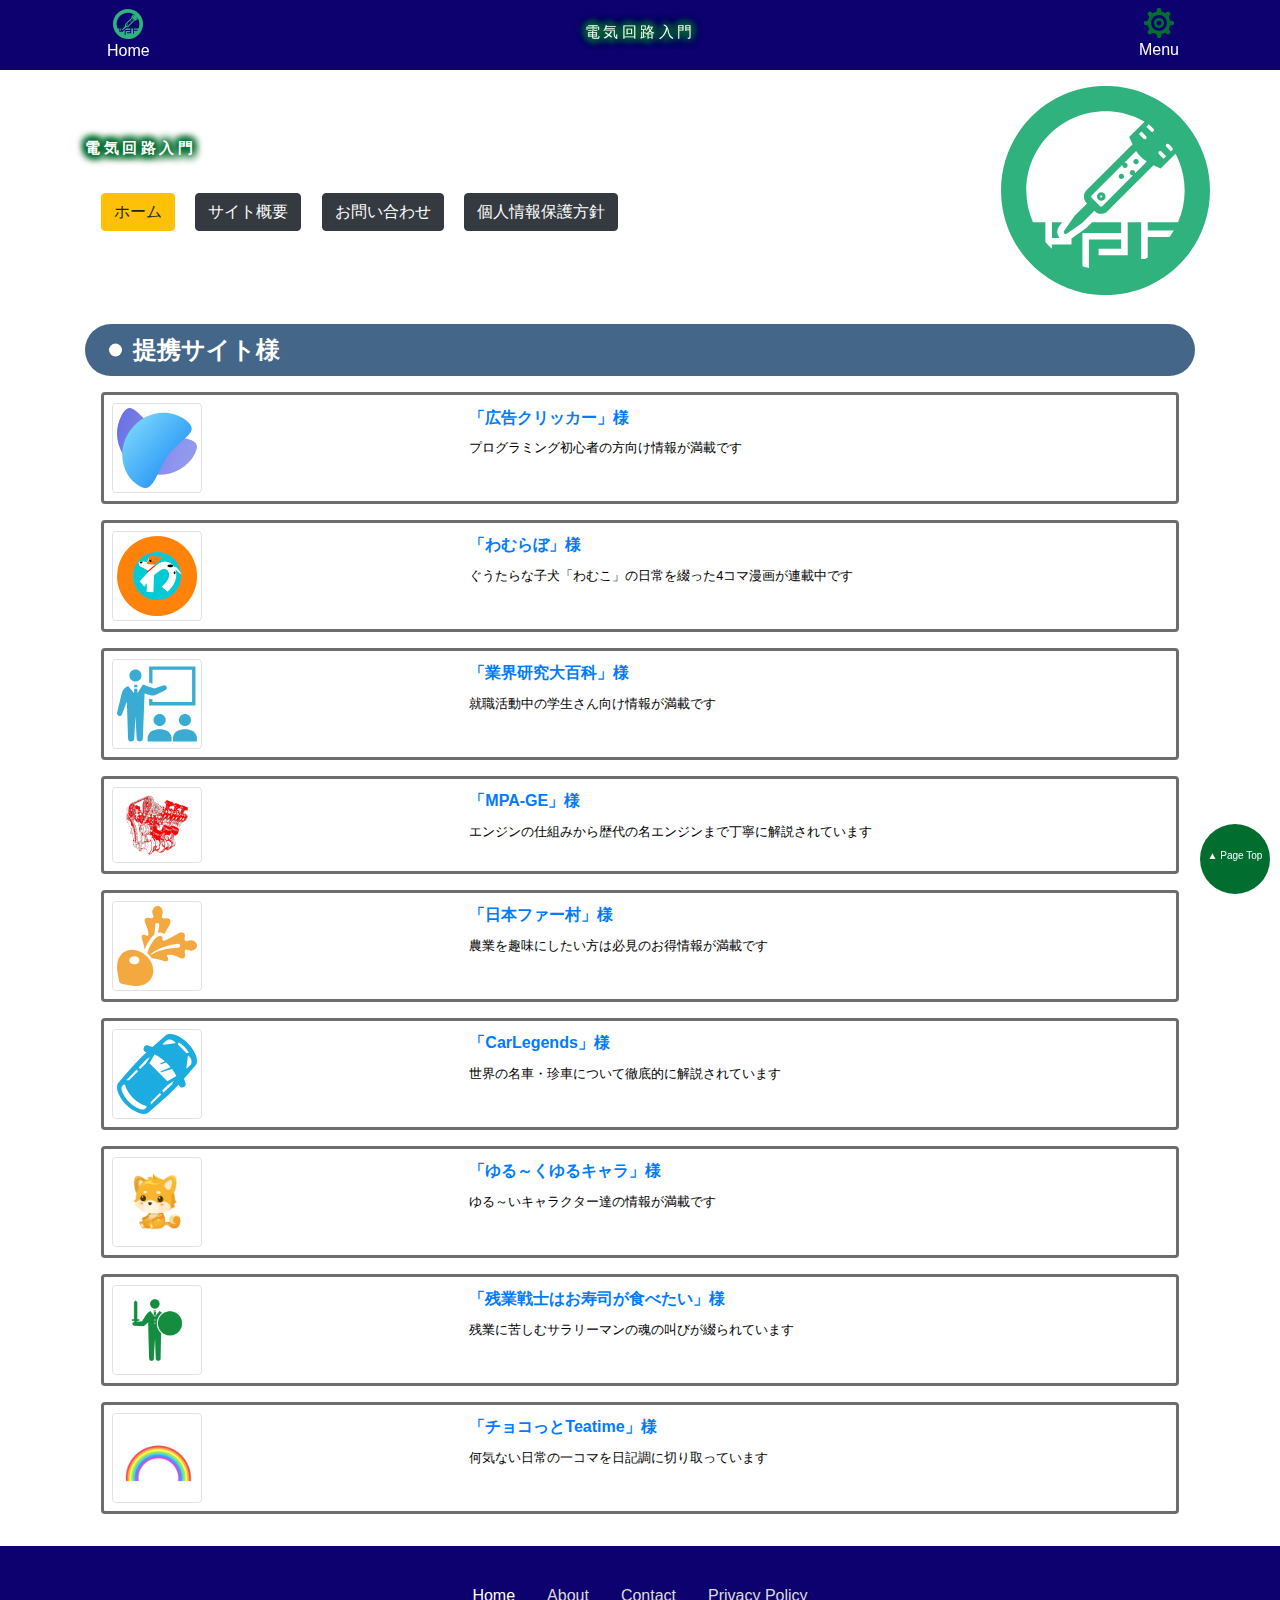
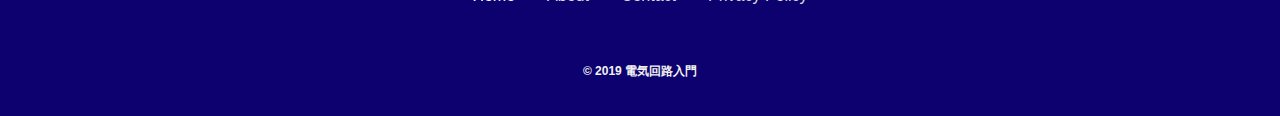
==== commit 2e392c9e: "edit" ====
--- a/index.html
+++ b/index.html
@@ -223,6 +223,74 @@
 
 			</article>
 
+			<article class="m-3 row rounded">
+
+				<div class="col-4 p-2 w-100 h-100">
+					<a href="https://car-legends.github.io/">
+						<img class="img-thumbnail" src="/imgs/shapes/site7.svg" width="90" height="90">
+					</a>
+				</div>
+
+				<div class="col-8 p-2 w-100 h-100 text-left">
+					<a href="https://car-legends.github.io/">
+						<h4>「CarLegends」様</h4>
+						<p><small>世界の名車・珍車について徹底的に解説されています</small></p>
+					</a>
+				</div>
+
+			</article>
+
+			<article class="m-3 row rounded">
+
+				<div class="col-4 p-2 w-100 h-100">
+					<a href="https://yuru-chara.github.io/">
+						<img class="img-thumbnail" src="/imgs/shapes/site8.svg" width="90" height="90">
+					</a>
+				</div>
+
+				<div class="col-8 p-2 w-100 h-100 text-left">
+					<a href="https://yuru-chara.github.io/">
+						<h4>「ゆる～くゆるキャラ」様</h4>
+						<p><small>ゆる～いキャラクター達の情報が満載です</small></p>
+					</a>
+				</div>
+
+			</article>
+
+			<article class="m-3 row rounded">
+
+				<div class="col-4 p-2 w-100 h-100">
+					<a href="https://overtime-worker.github.io/">
+						<img class="img-thumbnail" src="/imgs/shapes/site9.svg" width="90" height="90">
+					</a>
+				</div>
+
+				<div class="col-8 p-2 w-100 h-100 text-left">
+					<a href="https://overtime-worker.github.io/">
+						<h4>「残業戦士はお寿司が食べたい」様</h4>
+						<p><small>残業に苦しむサラリーマンの魂の叫びが綴られています</small></p>
+					</a>
+				</div>
+
+			</article>
+
+			<article class="m-3 row rounded">
+
+				<div class="col-4 p-2 w-100 h-100">
+					<a href="https://chocolate-teatime.github.io/">
+						<img class="img-thumbnail" src="/imgs/shapes/site10.svg" width="90" height="90">
+					</a>
+				</div>
+
+				<div class="col-8 p-2 w-100 h-100 text-left">
+					<a href="https://chocolate-teatime.github.io/">
+						<h4>「チョコっとTeatime」様</h4>
+						<p><small>何気ない日常の一コマを日記調に切り取っています</small></p>
+					</a>
+				</div>
+
+			</article>
+
 		</div>
 	</section>
 
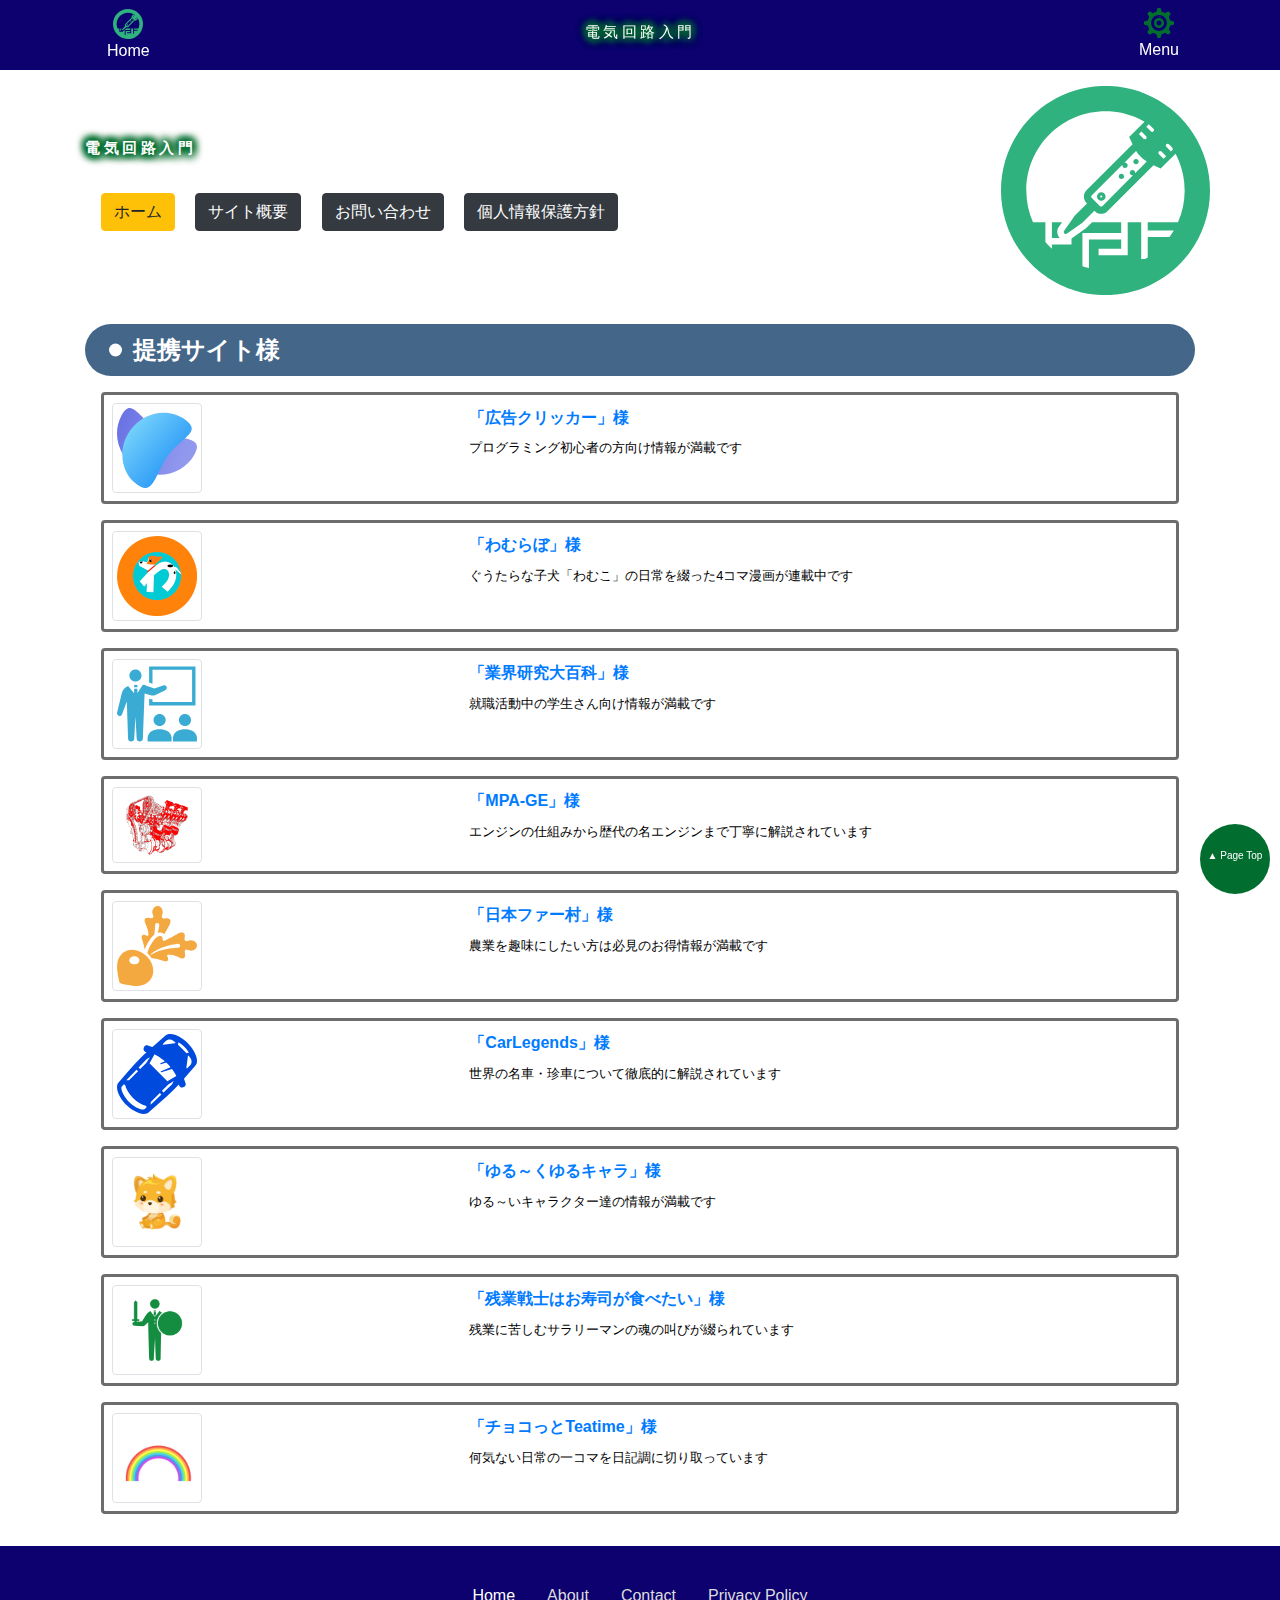
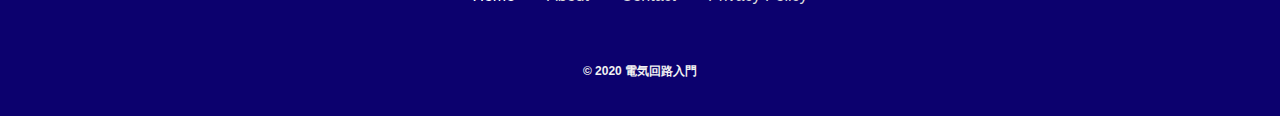
==== commit 3ecb04c0: "edit" ====
--- a/index.html
+++ b/index.html
@@ -322,7 +322,7 @@
 
 					</ul>
     
-					<p class="h5 mt-5">© 2019 電気回路入門</p>
+					<p class="h5 mt-5">© 2020 電気回路入門</p>
 
 				</div>
 			</div>
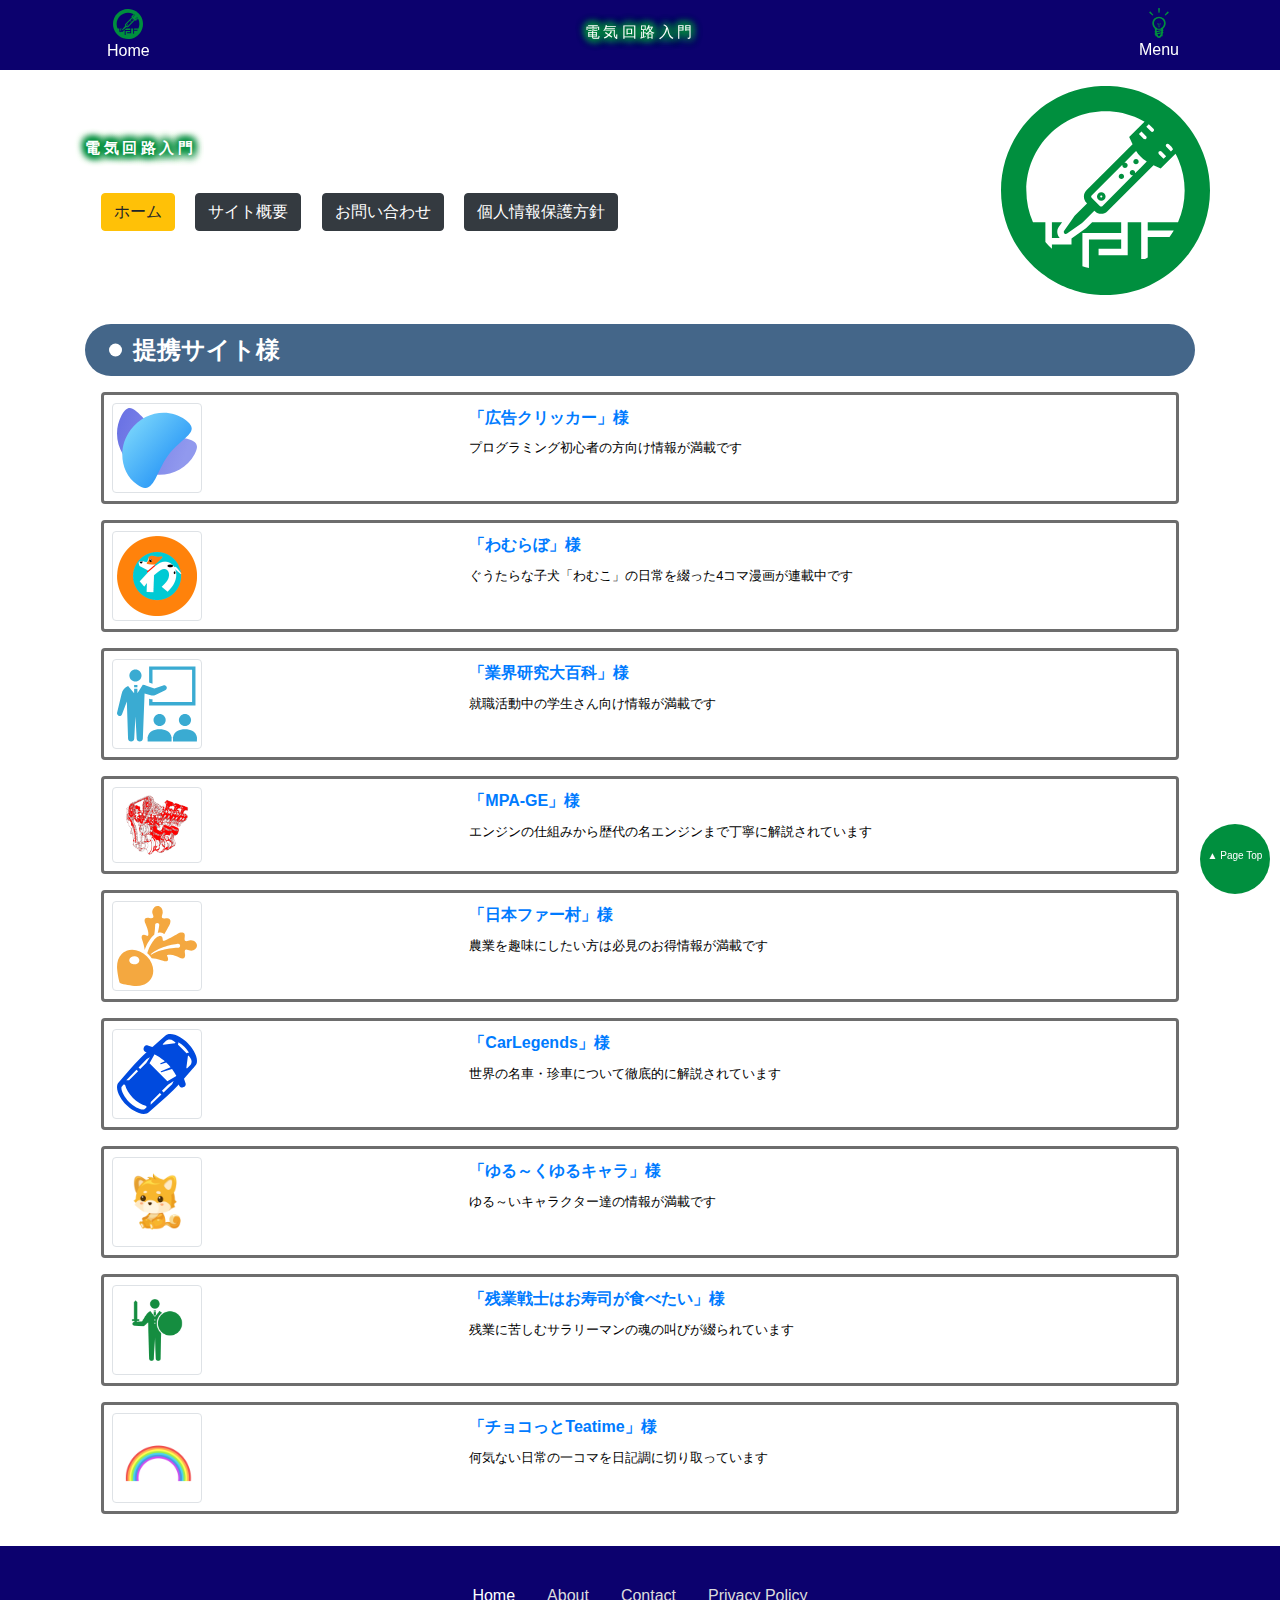
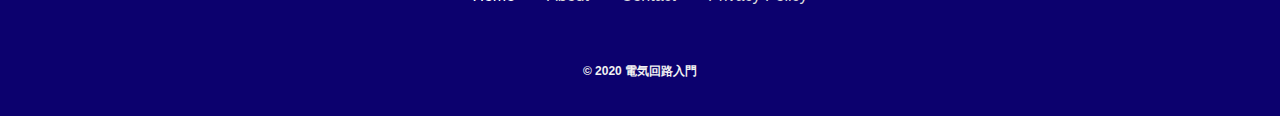
==== commit c9844a7d: "edit" ====
--- a/index.html
+++ b/index.html
@@ -38,8 +38,8 @@
 
 <body>
 
-    <!-- Header -->
-    <header class="bg-dark" id="navigator">
+	<!-- Header -->
+	<header class="bg-dark" id="navigator">
 		<div class="container">
 			<div class="row">
 				<nav class="navbar col-12">
@@ -100,11 +100,11 @@
 						</div>
 
 					</div>
-		  
+
 				</nav>
 			</div>
 		</div>
-    </header>
+	</header>
 
 
 
@@ -321,7 +321,7 @@
 						</li>
 
 					</ul>
-    
+
 					<p class="h5 mt-5">© 2020 電気回路入門</p>
 
 				</div>
@@ -363,4 +363,5 @@
 </html>
 
 
+
 <!-- /index.html -->
--- a/css/style.css
+++ b/css/style.css
@@ -1574,7 +1574,7 @@
 }
 
 footer a:hover {
-	color: #016e30;
+	color: #008f3e;
 }
 
 footer .active a {
@@ -1611,7 +1611,7 @@
 }
 
 header .bg-dark .navbar-nav .nav-link:hover {
-	color: #016e30;
+	color: #008f3e;
 }
 
 header .bg-dark .navbar-nav .active .nav-link {
@@ -1647,14 +1647,14 @@
 	font-family: Meiryo UI;
 	letter-spacing: 3.5px;
 	text-shadow: 
-		2px  2px 9px #016e30,
-		-2px  2px 9px #016e30,
-		2px -2px 9px #016e30,
-		-2px -2px 9px #016e30,
-		2px  0px 9px #016e30,
-		0px  2px 9px #016e30,
-		-2px  0px 9px #016e30,
-		0px -2px 9px #016e30;
+		2px  2px 9px #008f3e,
+		-2px  2px 9px #008f3e,
+		2px -2px 9px #008f3e,
+		-2px -2px 9px #008f3e,
+		2px  0px 9px #008f3e,
+		0px  2px 9px #008f3e,
+		-2px  0px 9px #008f3e,
+		0px -2px 9px #008f3e;
 }
 
 h1 .logo {
@@ -1664,14 +1664,14 @@
 	font-family: Meiryo UI;
 	letter-spacing: 3.5px;
 	text-shadow: 
-		2px  2px 9px #016e30,
-		-2px  2px 9px #016e30,
-		2px -2px 9px #016e30,
-		-2px -2px 9px #016e30,
-		2px  0px 9px #016e30,
-		0px  2px 9px #016e30,
-		-2px  0px 9px #016e30,
-		0px -2px 9px #016e30;
+		2px  2px 9px #008f3e,
+		-2px  2px 9px #008f3e,
+		2px -2px 9px #008f3e,
+		-2px -2px 9px #008f3e,
+		2px  0px 9px #008f3e,
+		0px  2px 9px #008f3e,
+		-2px  0px 9px #008f3e,
+		0px -2px 9px #008f3e;
 }
 
 :root{
@@ -9820,7 +9820,7 @@
 	display: block;
 	text-decoration: none;
 	color: #fff;
-	background: #016e30;
+	background: #008f3e;
 	text-align: center;
 	border-radius: 50%;
 	outline: none;
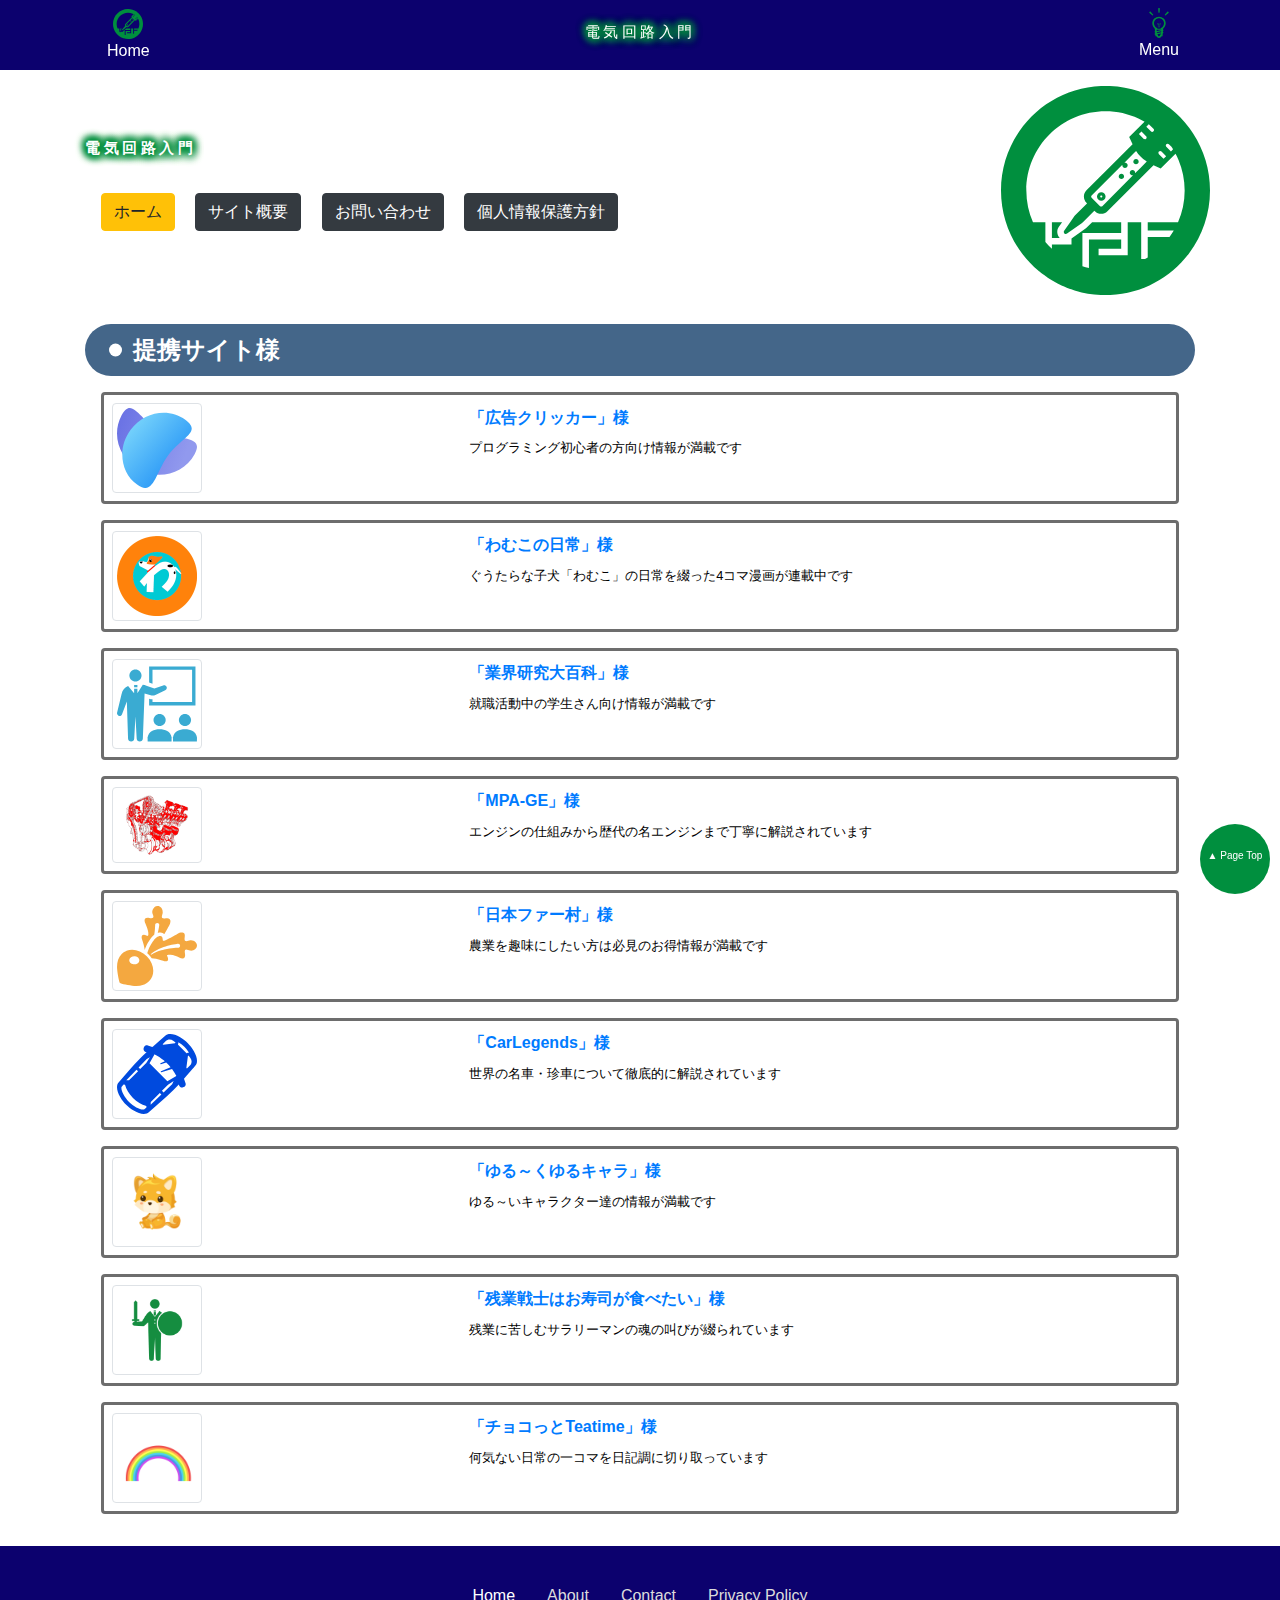
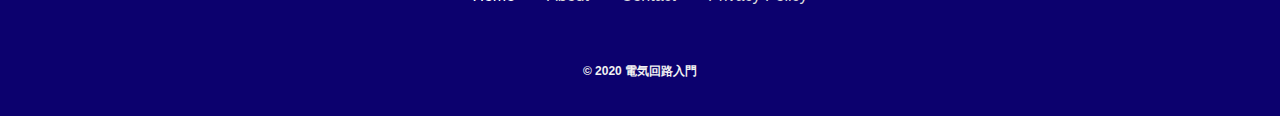
==== commit 0e9b6ba0: "edit" ====
--- a/index.html
+++ b/index.html
@@ -24,7 +24,6 @@
 
 	<!-- Load Stylesheets -->
 	<link type="text/css" rel="stylesheet" href="/css/style.css">
-	<link type="text/css" rel="stylesheet" href="/css/plus.css">
 
 	<!-- Fabicon -->
 	<link rel="icon" href="/imgs/logo.ico" >
@@ -165,7 +164,7 @@
 
 				<div class="col-8 p-2 w-100 h-100 text-left">
 					<a href="https://wamu-labo.github.io/">
-						<h4>「わむらぼ」様</h4>
+						<h4>「わむこの日常」様</h4>
 						<p><small>ぐうたらな子犬「わむこ」の日常を綴った4コマ漫画が連載中です</small></p>
 					</a>
 				</div>
@@ -340,13 +339,6 @@
 	<script type="text/javascript" src="/js/jquery.js"></script>
 	<script type="text/javascript" src="/js/popper.js"></script>
 	<script type="text/javascript" src="/js/bootstrap.js"></script>
-
-	<script type="text/javascript" src="/js/prettify.js"></script>
-		<script type="text/javascript">
-		$(function($){
-			prettyPrint();
-		});
-		</script>
 
 	<script type="text/javascript" src="/js/slider.js"></script>
 		<script type="text/javascript">
